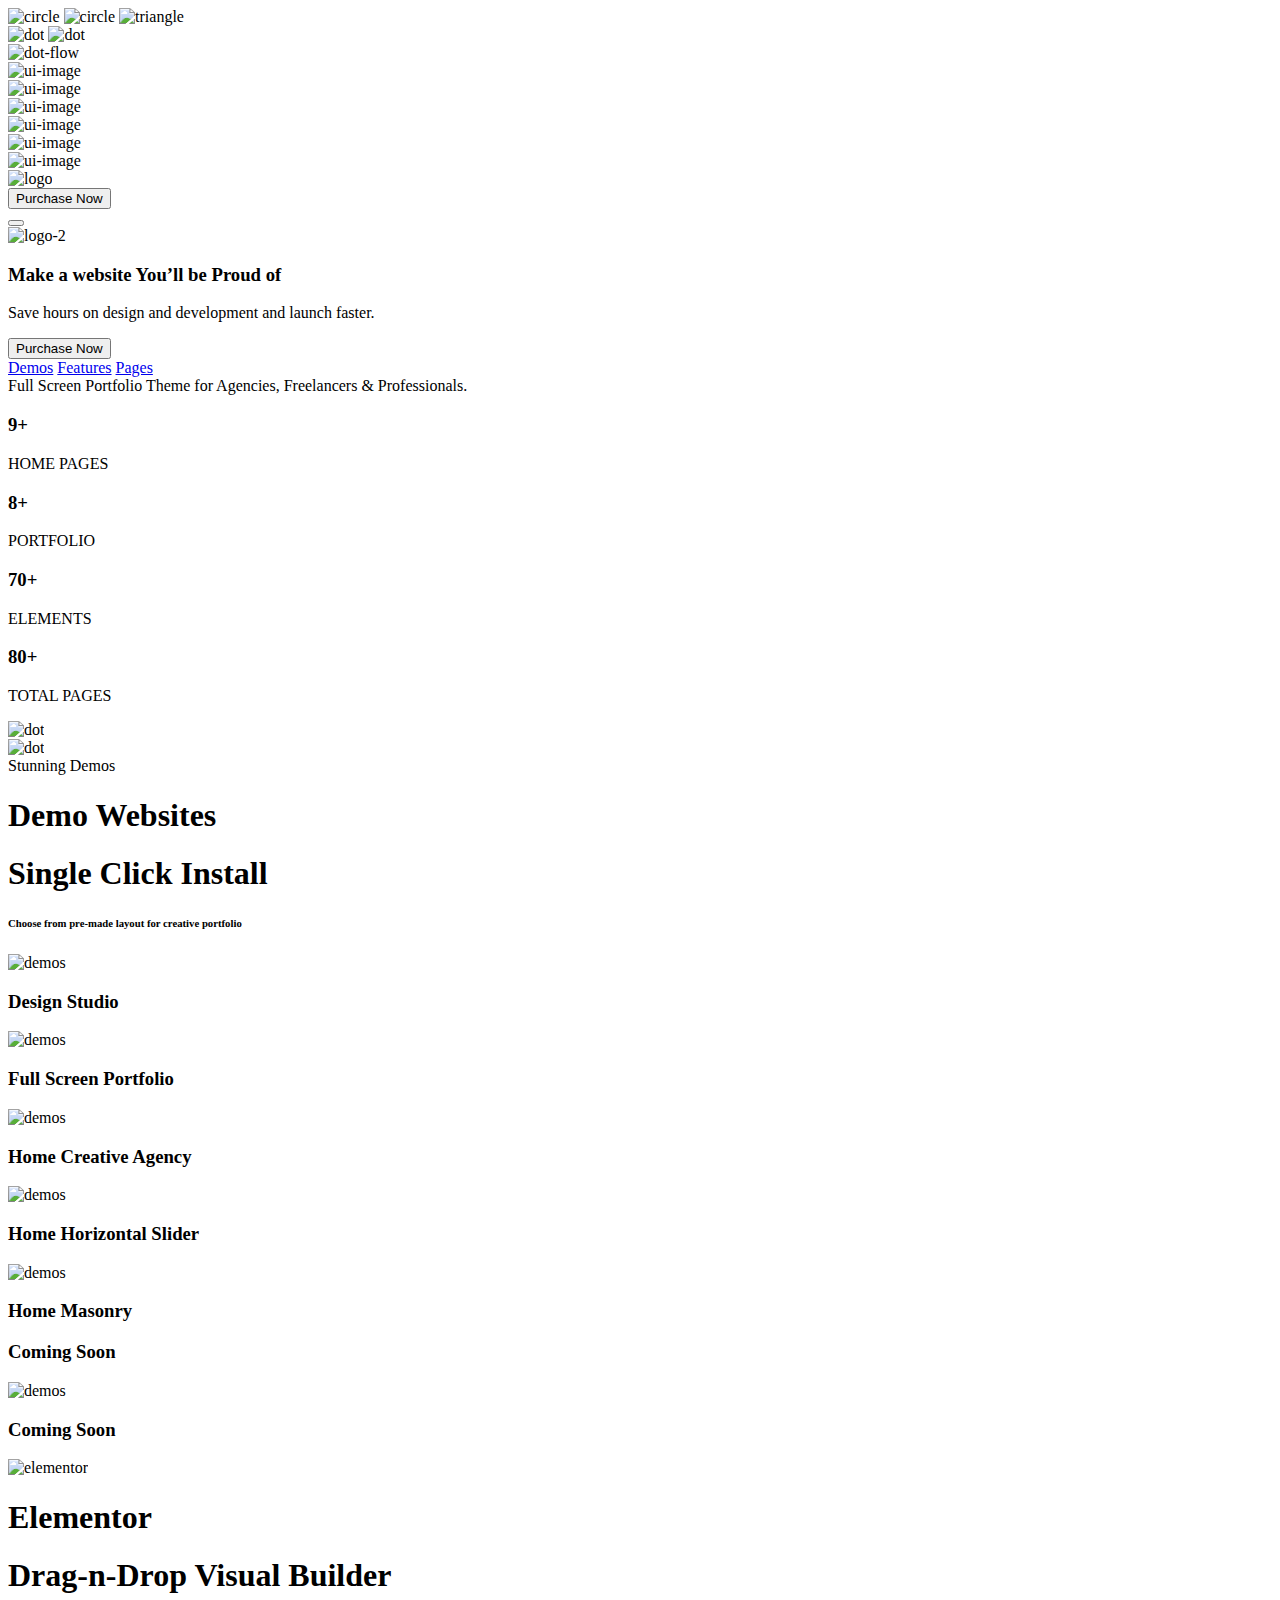
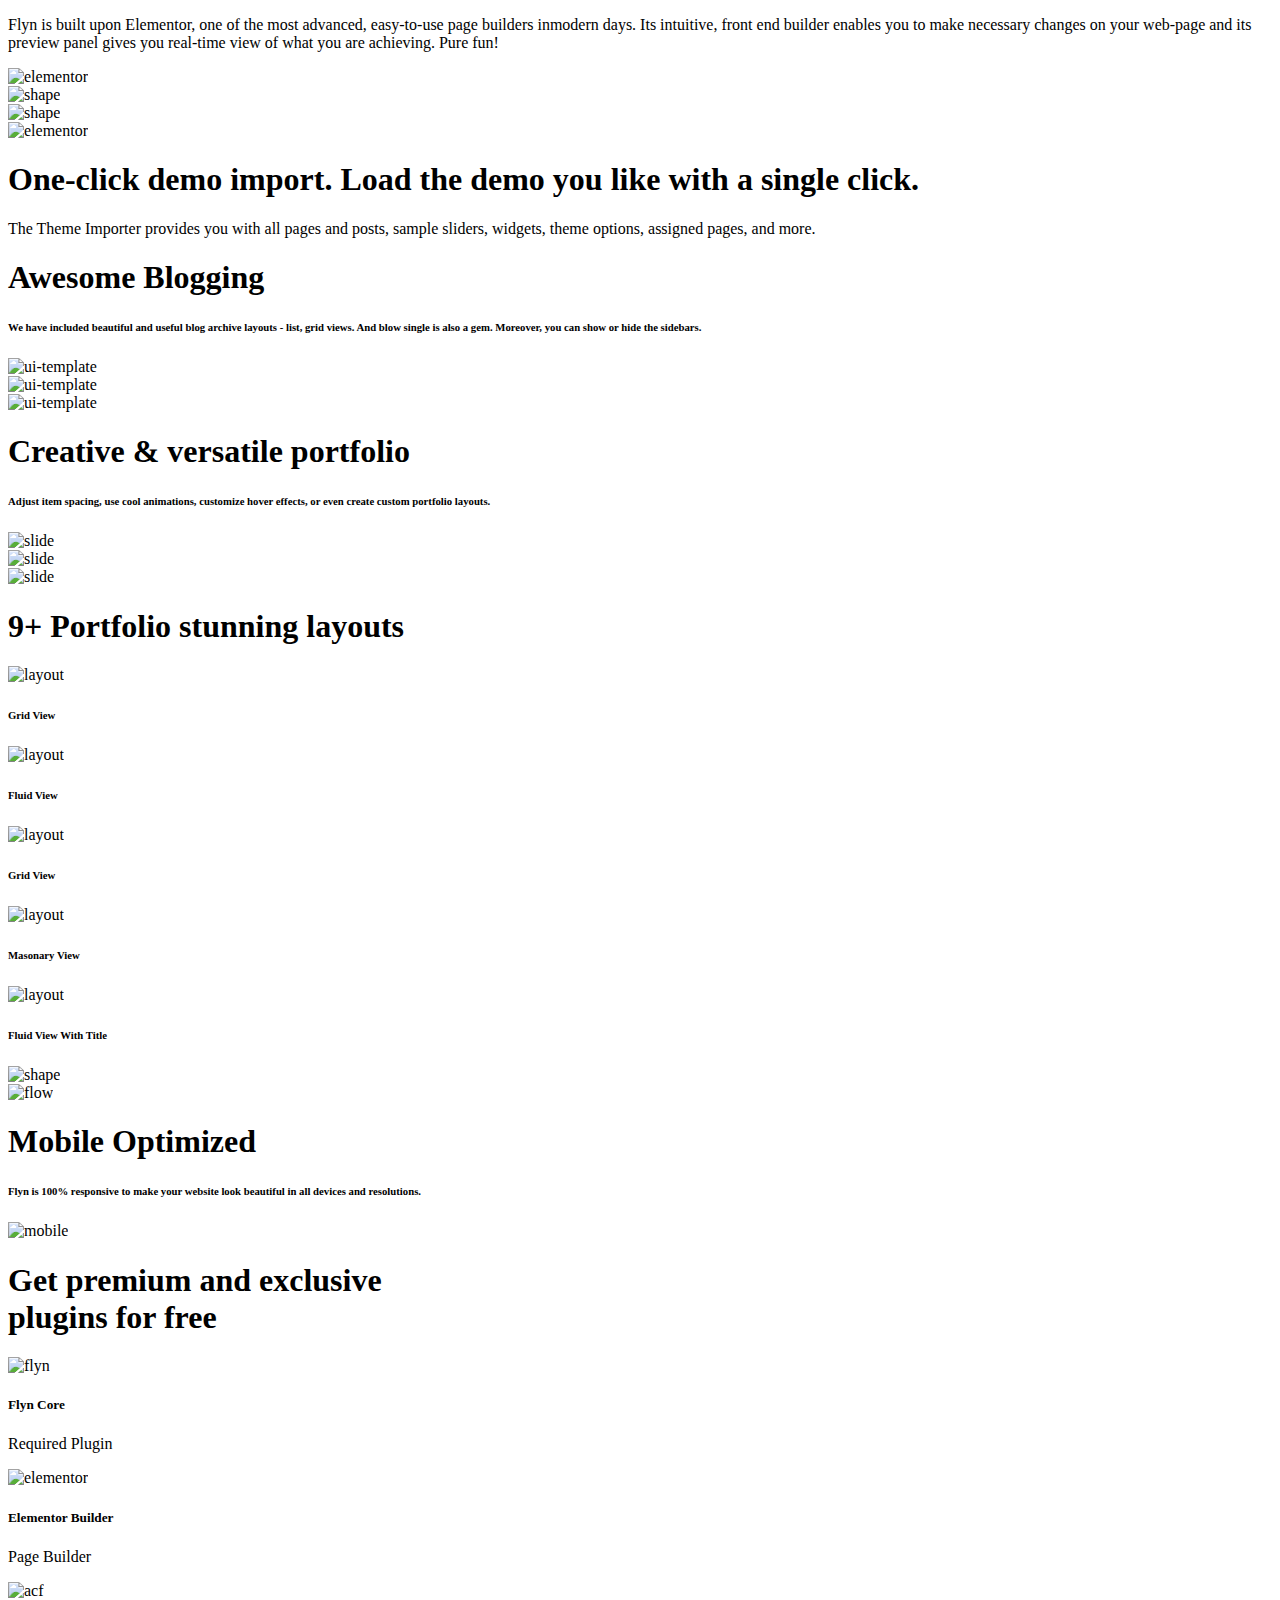
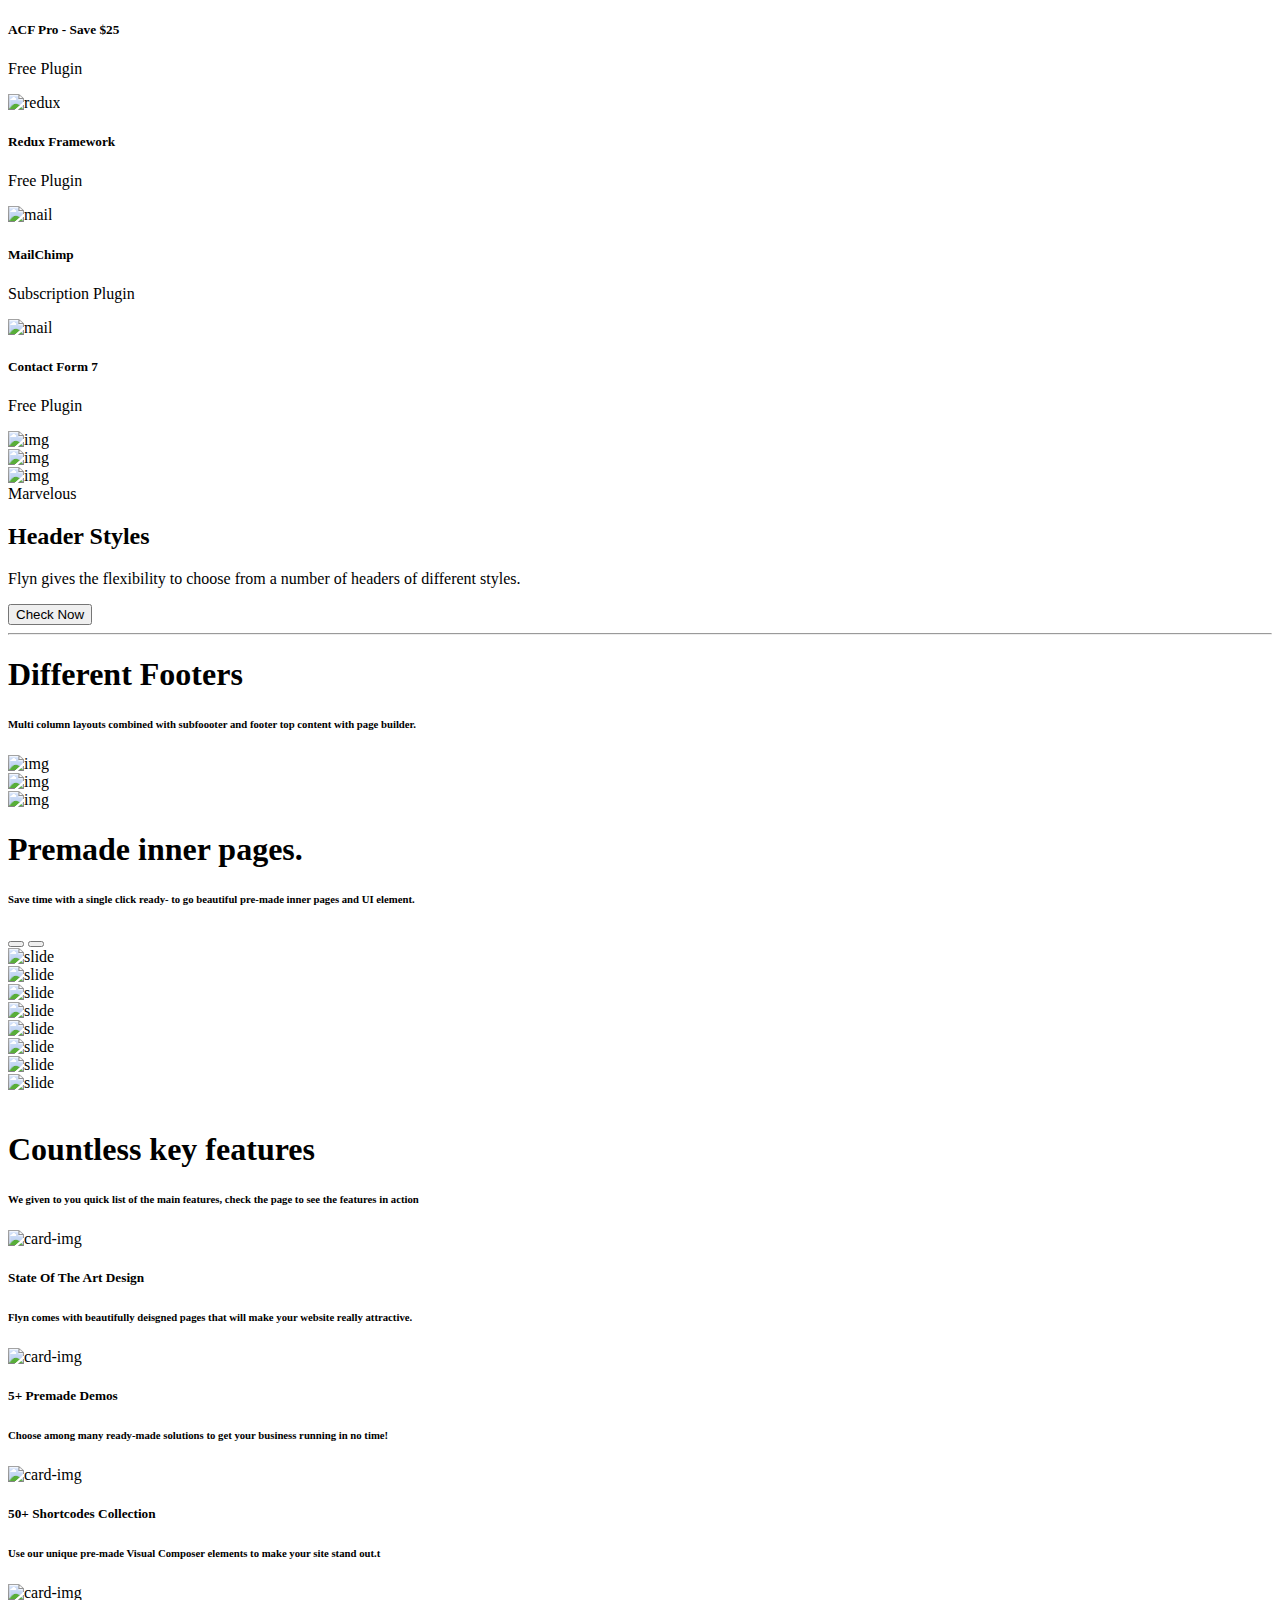
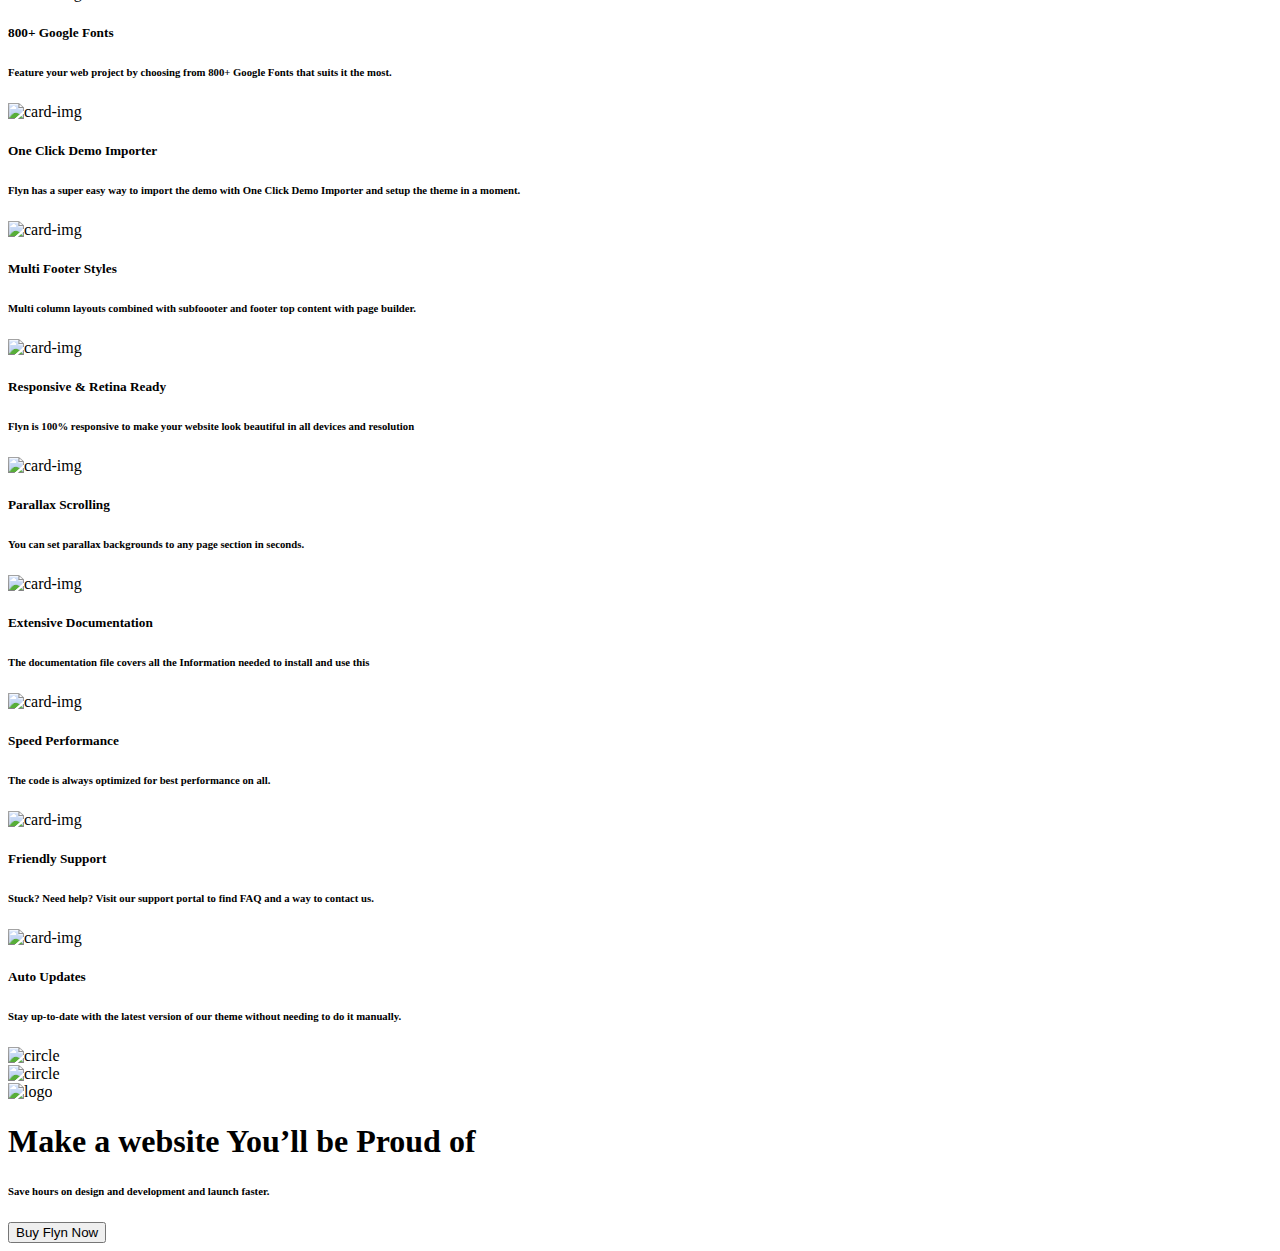
==== index.html @ f73df7cc "Create index.html" ====
<!doctype html>
<html lang="en">

<head>
    <!-- Required meta tags -->
    <meta charset="utf-8">
    <meta name="viewport" content="width=device-width, initial-scale=1">

    <!-- CSS Syles -->
    <link rel="stylesheet" href="css/bootstrap.css">
    <!-- <link rel="stylesheet" href="css/style.css"> -->
    <link rel="stylesheet" href="sass/scss/css/style.min.css">
    <!-- Fontawesome -->
    <link rel="stylesheet" href="css/fontawesome/css/all.min.css">
    <!-- OwlCarousel -->
    <link rel="stylesheet" href="css/owl.carousel.css">
    <link rel="stylesheet" href="css/owl.theme.default.css">

    <link rel="icon" href="image/icon.png">
    <title>Flyn</title>
</head>

<body>
    <header>
        <div class="abs-img">
            <img class="circle-shape-2" src="image/circle-shape_2.png" alt="circle">
            <img class="circle-shape-1" src="image/circle-shape-1.png" alt="circle">
            <img class="dot-triange" src="image/shape_3.png" alt="triangle">
        </div>
        <img class="dot-box d-xl-block d-none" id="dotBox1" src="image/dot_box_1.png" alt="dot">
        <img class="dot-box-1 d-xl-block d-none" src="image/dot_box_1.png" alt="dot">
        <div class="dot-flow" id="dotFlow1">
            <img src="image/dot_flow_1.png" alt="dot-flow" width="100%">
        </div>

        <div class="ui-image d-xl-block">
            <div class="row py-3">
                <div class="col-8 offset-1"><img class="ux-ui" id="img1" src="image/img_1.png" alt="ui-image"></div>
                <div class="col-3 px-5"><img class="ux-ui" id="img2" src="image/img_2.png" alt="ui-image"></div>
            </div>
            <div class="row py-3">
                <div class="col-3"><img class="ux-ui" id="img3" src="image/img_3.png" alt="ui-image"></div>
                <div class="col-9"><img class="ux-ui" id="img4" src="image/img_4.png" alt="ui-image"></div>
            </div>
            <div class="row py-3">
                <div class="col-8"><img class="ux-ui" id="img6" src="image/img_6.png" alt="ui-image"></div>
                <div class="col-4 px-5"><img class="ux-ui" id="img5" src="image/img_5.png" alt="ui-image"></div>
            </div>
        </div>

        <div class="bg-header">
            <div class="container-fluid">
                <div class="container py-xl-4 py-2 px-xl-0">
                    <div class="row py-2">
                        <div class="col px-xl-1 py-0">
                            <nav class="d-flex justify-content-between">
                                <div class="logo"><img src="https://preview.droitthemes.com/wp/flyn/demos/assets/images/logo/logo_1.png" alt="logo" width="100%"></div>
                                <div>
                                    <button class="button-purchase-now-1 d-xl-block d-none" type="button">Purchase Now</button>

                                    <div>
                                        <button class="btn btn-outline-light d-xl-none d-block" onclick="toggleNavar()">
                                            <i class="fas fa-bars" aria-hidden="true"></i>
                                        </button>
                                        <div id="slideNav" class="slide-navbar">
                                            <div class="d-flex justify-content-between align-items-center p-5">
                                                <div class="logo_2">
                                                    <img src="image/logo_2.png" alt="logo-2">
                                                </div>
                                                <div onclick="toggleNavar()"><i class="fas fa-times display-4 text-danger" aria-hidden="true"></i></div>
                                            </div>

                                            <div class="my-5 px-5">
                                                <h3 class="h2 text-dark">Make a website You’ll be Proud of</h3>
                                                <p class="my-4 text-dark">Save hours on design and development and launch faster.</p>
                                                <button class="button-purchase-now-2 px-5 mt-3"><span class="mx-3 px-3">Purchase Now</span></button>
                                            </div>

                                            <div class="d-flex flex-column pt-5">
                                                <a class="sl-nav-link" href="#">Demos</a>
                                                <a class="sl-nav-link" href="#">Features</a>
                                                <a class="sl-nav-link" href="#">Pages</a>
                                            </div>
                                        </div>
                                    </div>
                                </div>
                            </nav>
                        </div>
                    </div>

                    <div class="row py-5 mt-5">
                        <div class="col-xl-6 px-xl-1 pt-xl-4">
                            <div class="row justify-content-xl-start justify-content-center">
                                <div class="col-sm-10 px-sm-0 px-5">
                                    <div class="header-title text-center text-xl-start">Full Screen Portfolio Theme for Agencies, Freelancers & Professionals.</div>
                                </div>
                            </div>
                            <div class="row text-white z-index-20">
                                <div class="col-3 p-xl-2 p-0">
                                    <h3 class="d-flex align-items-center"><span>9</span><span class="i-plus">+</span></h3>
                                    <p>HOME PAGES</p>
                                </div>
                                <div class="col-3 p-xl-2 p-0">
                                    <h3 class="d-flex align-items-center"><span>8</span><span class="i-plus">+</span></h3>
                                    <p>PORTFOLIO</p>
                                </div>
                                <div class="col-3 p-xl-2 p-0">
                                    <h3 class="d-flex align-items-center"><span>70</span><span class="i-plus">+</span></h3>
                                    <p>ELEMENTS</p>
                                </div>
                                <div class="col-3 p-xl-2 p-0">
                                    <h3 class="d-flex align-items-center"><span>80</span><span class="i-plus">+</span></h3>
                                    <p>TOTAL PAGES</p>
                                </div>
                            </div>
                            <div class="my-5 py-3 p-xl-2 p-0">
                                <span href="#" class="btn-scroll-down" onclick="btnScrollDown()">
                                    <span class="text-white" href="#"><span class="arrow-down"></span></span>
                                </span>
                            </div>
                        </div>
                    </div>
                    <div class="row py-5">
                        <div class="col"></div>
                    </div>
                </div>
            </div>
        </div>
    </header>

    <main>
        <div class="circle-of-row"><img src="image/shape_5.png" alt="dot" width="100%"></div>
        <div class="dot-flow-main"><img src="image/dot_flow_2.png" alt="dot" width="100%"></div>

        <section class="stunning-demos py-5">
            <div class="st_dmo_txt">Stunning Demos</div>
            <div class="container-fluid py-xl-5">
                <div class="container">
                    <div class="row pt-xl-5">
                        <div class="col text-center">
                            <div class="demo-details">
                                <h1 class="text-white m-0">Demo Websites</h1>
                                <h1 class="text-white m-0">Single Click Install</h1>
                                <h6>Choose from pre-made layout for creative portfolio</h6>
                            </div>
                        </div>
                    </div>

                    <div class="row pt-5 pb-xl-5 mt-xl-4" data-setname="demos">
                        <div class="col-xl-6 pb-5 pb-xl-0">
                            <div><img class="ui-m-up" src="image/01.jpg" alt="demos" width="100%"></div>
                            <h3 class="text-center text-white py-xl-4 py-2">Design Studio</h2>
                        </div>
                        <div class="col-xl-6 pb-5 pb-xl-0">
                            <div><img class="ui-m-up" src="image/02.jpg" alt="demos" width="100%"></div>
                            <h3 class="text-center text-white py-xl-4 py-2">Full Screen Portfolio</h3>
                        </div>
                    </div>

                    <div class="row">
                        <div class="col-xl-6 pb-5 pb-xl-0">
                            <div><img class="ui-m-up" src="image/03.jpg" alt="demos" width="100%"></div>
                            <h3 class="text-center text-white py-xl-4 py-2">Home Creative Agency</h3>
                        </div>
                        <div class="col-xl-6 pb-5 pb-xl-0">
                            <div><img class="ui-m-up" src="image/04.jpg" alt="demos" width="100%"></div>
                            <h3 class="text-center text-white py-xl-4 py-2">Home Horizontal Slider</h3>
                        </div>
                    </div>

                    <div class="row pt-xl-5">
                        <div class="col-xl-6 pb-5 pb-xl-0">
                            <div><img class="ui-m-up" src="image/05.jpg" alt="demos" width="100%"></div>
                            <h3 class="text-center text-white py-xl-4 py-2">Home Masonry</h3>
                        </div>
                        <div class="col-xl-6 pb-5 pb-xl-0">
                            <div class="ui-m-up coming-soon">
                                <span>
                                    <h3>Coming Soon</h3>
                                </span>
                                <img src="image/img_10.jpg" alt="demos" width="100%">
                            </div>
                            <h3 class="text-center text-white py-xl-4 py-2">Coming Soon</h3>
                        </div>
                    </div>
                </div>
            </div>
        </section>
    </main>

    <article class="elementor">
        <div class="container pt-xl-5 mt-xl-5">
            <div class="row py-5 mt-xl-5 flex-xl-nowrap align-items-center">
                <div class="col-xl-5 text-xl-start text-center">
                    <div class="elementor-icon mx-xl-4 mx-auto">
                        <img src="image/icon_1.png" alt="elementor" width="35">
                    </div>
                    <div class="pt-xl-5">
                        <h1 class="f-w-400">Elementor</h1>
                        <h1 class="f-w-600">Drag-n-Drop Visual Builder</h1>
                        <p class="sub-title f-s-1 pt-4">Flyn is built upon Elementor, one of the most advanced, easy-to-use page builders inmodern days. Its intuitive, front end builder enables
                            you to make necessary changes on your web-page and its preview panel gives you real-time view of what you are achieving. Pure fun!</p>
                    </div>
                </div>
                <div class="col-xl-6 offset-xl-1 text-xl-start text-center">
                    <div class="elementor-ui">
                        <img class="shadow-large" src="image/img_1.jpg" alt="elementor" width="100%">
                    </div>
                </div>
            </div>
        </div>
    </article>
    <article class="demo_import">
        <div class="shape_10"><img src="image/shape_10.png" alt="shape" width="100%"></div>
        <div class="shape_11"><img src="image/shape_11.png" alt="shape"></div>
        <div class=" container py-xl-5 mt-xl-5">
            <div class="row py-xl-5 mt-5 mb-xl-5 flex-xl-nowrap align-items-center">
                <div class="col-xl-5 text-end position-relative">
                    <img class="demo_import-img" src="image/img_2.jpg" alt="elementor" width="100%">
                </div>
                <div class="col-xl-6 offset-xl-1 pt-3 pt-xl-0 mb-5 text-center text-xl-start">
                    <h1 class="f-w-600">One-click demo import. Load the demo you like with a single click.</h1>
                    <p class="sub-title f-s-1_25 pt-xl-4 pb-xl-5 mb-xl-5">The Theme Importer provides you with all pages
                        and posts, sample sliders, widgets, theme options, assigned pages, and more.</p>
                </div>
            </div>
        </div>
    </article>

    <article class="blogging">
        <div class="bg-blogging">
            <div class="container py-5">
                <div class="row justify-content-center py-sm-5">
                    <div class="col-xl-7 text-center">
                        <h1 class="text-white">Awesome Blogging</h1>
                        <h6 class="sub-title text-white">We have included beautiful and useful blog archive layouts - list, grid views.
                            And blow single is also a gem. Moreover, you can show or hide the sidebars.</h6>
                    </div>
                </div>

                <div class="row py-5 mt-5 mb-sm-5">
                    <div class="col py-5 my-lg-5">
                        <div class="py-xl-5 my-sm-5">
                            <div class="py-xxl-5 my-xxl-5">
                            </div>
                        </div>
                    </div>
                </div>
            </div>
        </div>
        <div class="blogging-image-1"><img src="image/blog_1.jpg" alt="ui-template" width="100%"></div>
        <div class="blogging-image-2"><img src="image/blog_2.jpg" alt="ui-template" width="100%"></div>
        <div class="blogging-image-3"><img src="image/blog_3.jpg" alt="ui-template" width="100%"></div>
    </article>

    <article class="varsetile_portfolio">
        <div class="container">
            <div class="row justify-content-center">
                <div class="col-xl-7 text-center">
                    <h1>Creative & versatile portfolio</h1>
                    <h6 class="sub-title">Adjust item spacing, use cool animations, customize hover effects, or even create custom portfolio layouts.</h6>
                </div>
            </div>
        </div>

        <div class="container-fluid">
            <div class="row py-5 my-3">
                <div class="col">
                    <!--  Demos Slider -->
                    <section id="demos">
                        <div class="row">
                            <div class="large-12 columns">
                                <div class="loop owl-carousel owl-theme">
                                    <div class="item px-2 px-3 slider-hover">
                                        <div class="slide-img"><img src="https://preview.droitthemes.com/wp/flyn/demos/assets/images/portfolio/img_1.jpg" alt="slide" width="100%"></div>
                                    </div>
                                    <div class="item px-2 px-3 slider-hover">
                                        <div class="slide-img"><img src="https://preview.droitthemes.com/wp/flyn/demos/assets/images/portfolio/img_3.jpg" alt="slide" width="100%"></div>
                                    </div>
                                    <div class="item px-2 px-3 slider-hover">
                                        <div class="slide-img"><img src="https://preview.droitthemes.com/wp/flyn/demos/assets/images/portfolio/img_2.jpg" alt="slide" width="100%"></div>
                                    </div>
                                </div>
                            </div>
                        </div>
                    </section>
                </div>
            </div>
        </div>
    </article>

    <article class="layout">
        <div class="container-fluid">
            <div class="container py-xl-5">
                <div class="row pt-5 pb-xl-5">
                    <div class="col">
                        <h1 class="text-center">9+ Portfolio stunning layouts</h1>
                    </div>
                </div>
                <div class="row flex-wrap justify-content-center pt-2 pb-xl-3 pb-3">
                    <div class="col-sm-4 col-6 py-xl-0 py-3">
                        <div class="text-xl-start text-center"><img src="image/layout_1.png" alt="layout" width="99%"></div>
                        <h6 class="text-center pt-xl-3 pt-2">Grid View</h6>
                    </div>
                    <div class="col-sm-4 col-6 py-xl-0 py-3">
                        <div class="text-xl-start text-center"><img src="image/layout_2.png" alt="layout" width="99%"></div>
                        <h6 class="text-center pt-xl-3 pt-2">Fluid View</h6>
                    </div>
                    <div class="col-sm-4 col-6 py-xl-0 py-3">
                        <div class="text-xl-start text-center"><img src="image/layout_3.png" alt="layout" width="99%"></div>
                        <h6 class="text-center pt-xl-3 pt-2">Grid View</h6>
                    </div>
                    <div class="col-sm-4 col-6 py-xl-0 py-3 pt-0 pt-xl-4">
                        <div class="text-xl-start text-center"><img src="image/layout_4.png" alt="layout" width="99%"></div>
                        <h6 class="text-center pt-xl-3 pt-2">Masonary View</h6>
                    </div>
                    <div class="col-sm-4 col-6 py-xl-0 py-3 pt-0 pt-xl-4">
                        <div class="text-xl-start text-center"><img src="image/layout_5.png" alt="layout" width="99%"></div>
                        <h6 class="text-center pt-xl-3 pt-2">Fluid View With Title</h6>
                    </div>
                </div>
            </div>
        </div>
    </article>

    <article class="mobile_optimized">
        <div><img class="polygon-a1" src="image/shape_18.png" alt="shape"></div>
        <div><img class="dot-flow-3" src="image/dot_flow_2.png" alt="flow"></div>

        <div class="container-fluid pt-xl-5">
            <div class="container pt-5">
                <div class="row pt-1">
                    <div class="col text-center">
                        <h1 class="text-white">Mobile Optimized</h1>
                        <h6 class="sub-title text-white">Flyn is 100% responsive to make your website look beautiful in all devices and resolutions.</h6>
                    </div>
                </div>
                <div class="row mt-5 pt-3">
                    <div class="col">
                        <div class="text-center"><img src="image/img_8.png" alt="mobile" width="98%"></div>
                    </div>
                </div>
            </div>
        </div>
    </article>

    <article class="plugin">
        <div class="container-fluid bg-light py-5">
            <div class="container py-xl-5">
                <div class="row mt-sm-3">
                    <div class="col text-center">
                        <h1>Get premium and exclusive <br>plugins for free</h1>
                    </div>
                </div>

                <div class="row pt-xl-4 mt-sm-5 align-items-sm-stretch">
                    <div class="col-xl-4 col-sm-6 py-xl-0 py-3 mb-xl-4">
                        <div class="card bg-white shadow p-4">
                            <img class="m-3" src="image/flyn.jpg" alt="flyn" width="50">
                            <div class="card-body pb-sm-3 pb-lg-0">
                                <h5 class="card-title">Flyn Core</h5>
                                <p class="card-text pb-sm-4 pb-md-2 pb-lg-3">Required Plugin</p>
                            </div>
                        </div>
                    </div>
                    <div class="col-xl-4 col-sm-6 py-xl-0 py-3 mb-xl-4">
                        <div class="card bg-white shadow p-4">
                            <img class="m-3" src="image/elementor.png" alt="elementor" width="50">
                            <div class="card-body">
                                <h5 class="card-title">Elementor Builder</h5>
                                <p class="card-text">Page Builder</p>
                            </div>
                        </div>
                    </div>
                    <div class="col-xl-4 col-sm-6 py-xl-0 py-3 mb-xl-4">
                        <div class="card bg-white shadow p-4">
                            <img class="m-3" src="image/acf.png" alt="acf" width="50">
                            <div class="card-body">
                                <h5 class="card-title">ACF Pro <span>- Save $25</span></h5>
                                <p class="card-text">Free Plugin</p>
                            </div>
                        </div>
                    </div>
                    <div class="col-xl-4 col-sm-6 py-xl-0 py-3">
                        <div class="card bg-white shadow p-4">
                            <img class="m-3" src="image/redus.png" alt="redux" width="60">
                            <div class="card-body">
                                <h5 class="card-title">Redux Framework</h5>
                                <p class="card-text">Free Plugin</p>
                            </div>
                        </div>
                    </div>
                    <div class="col-xl-4 col-sm-6 py-xl-0 py-3">
                        <div class="card bg-white shadow p-4">
                            <img class="m-3" src="image/mailchimp.png" alt="mail" width="45">
                            <div class="card-body">
                                <h5 class="card-title">MailChimp</h5>
                                <p class="card-text">Subscription Plugin</p>
                            </div>
                        </div>
                    </div>
                    <div class="col-xl-4 col-sm-6 py-xl-0 py-3">
                        <div class="card bg-white shadow p-4">
                            <img class="m-3" src="image/contactform.png" alt="mail" width="77">
                            <div class="card-body">
                                <h5 class="card-title">Contact Form 7</h5>
                                <p class="card-text">Free Plugin</p>
                            </div>
                        </div>
                    </div>
                </div>
            </div>
        </div>
    </article>

    <article class="marvelous">
        <div class="container-fluid">
            <div class="container py-xl-5">
                <div class="row py-5 mt-5">
                    <div class="col-xl-7">
                        <div class="pb-2"><img src="image/img_6.jpg" alt="img" width="100%"></div>
                        <div class="py-4"><img src="image/img_7.jpg" alt="img" width="100%"></div>
                        <div class="pt-2"><img src="image/img_9.jpg" alt="img" width="100%"></div>
                    </div>
                    <div class="col-xl-4 offset-xl-1 d-flex align-items-center justify-content-center">
                        <div class="marvelous-text py-xl-0 py-3 text-xl-start text-center">
                            <span>Marvelous</span>
                            <h2>Header Styles</h2>
                            <p class="py-2">Flyn gives the flexibility to choose from a number of headers of different styles.</p>
                            <div class="pt-4"><button class="button-purchase-now-1">Check Now</button></div>
                        </div>
                    </div>
                </div>
            </div>
        </div>
    </article>
    <hr class=" text-secondary">
    <article class="different_footer">
        <div class="container-fluid mt-5 pt-5">
            <div class="container">
                <div class="row justify-content-center">
                    <div class="col-xl-7 px-5 text-center">
                        <h1>Different Footers</h1>
                        <h6>Multi column layouts combined with subfoooter and footer top content with page builder.</h6>
                    </div>
                </div>
                <div class="row py-5">
                    <div class="col-xl-6">
                        <div><img src="image/img-ui-1.jpg" alt="img" width="98%"></div>
                    </div>
                    <div class="col-xl-6">
                        <div class="pb-3"><img src="image/img-ui-2.jpg" alt="img" width="98%"></div>
                        <div class="py-4"><img src="image/img-ui-3.jpg" alt="img" width="98%"></div>
                    </div>
                </div>
            </div>
        </div>
    </article>

    <article class="premade_inner">
        <div class="container-fluid">
            <div class="container py-5">
                <div class="row align-items-end justify-content-center">
                    <div class="col-xl-6 text-center">
                        <h1>Premade inner pages.</h1>
                        <h6 class="sub-title">Save time with a single click ready- to go beautiful pre-made inner pages and UI element.</h6>
                    </div>
                    <div class="col-xl-6 d-none">
                        <div class="d-flex justify-content-end">
                            <button class="btn btn-dark slide-btn" onclick="jsSliderLeft()" type="button"><i class="fas fa-arrow-left"></i></button>
                            <button class="btn btn-dark slide-btn" onclick="jsSliderRight()" type="button"><i class="fas fa-arrow-right"></i></button>
                        </div>
                    </div>
                </div>
            </div>

            <!--  Demos Slider -->
            <section id="demos">
                <div class="row">
                    <div class="large-12 columns">
                        <div class="loop owl-carousel owl-theme">
                            <div class="item px-2 slider-hover">
                                <div class="slide-img"><img src="image/slide-img-1.jpg" alt="slide" width="100%"></div>
                            </div>
                            <div class="item px-2 slider-hover">
                                <div class="slide-img"><img src="image/slide-img-2.jpg" alt="slide" width="100%"></div>
                            </div>
                            <div class="item px-2 slider-hover">
                                <div class="slide-img"><img src="image/slide-img-3.jpg" alt="slide" width="100%"></div>
                            </div>
                            <div class="item px-2 slider-hover">
                                <div class="slide-img"><img src="image/slide-img-4.jpg" alt="slide" width="100%"></div>
                            </div>
                            <div class="item px-2 slider-hover">
                                <div class="slide-img"><img src="image/slide-img-1.jpg" alt="slide" width="100%"></div>
                            </div>
                            <div class="item px-2 slider-hover">
                                <div class="slide-img"><img src="image/slide-img-2.jpg" alt="slide" width="100%"></div>
                            </div>
                            <div class="item px-2 slider-hover">
                                <div class="slide-img"><img src="image/slide-img-3.jpg" alt="slide" width="100%"></div>
                            </div>
                            <div class="item px-2 slider-hover">
                                <div class="slide-img"><img src="image/slide-img-4.jpg" alt="slide" width="100%"></div>
                            </div>
                        </div>
                        <br>
                    </div>
                </div>
            </section>
        </div>
    </article>

    <article class="countless">
        <div class="container py-5">
            <div class="row py-5 justify-content-center">
                <div class="col-xl-6 text-center">
                    <h1>Countless key features</h1>
                    <h6 class="sub-title">We given to you quick list of the main features, check the page to see the features in action</h6>
                </div>
            </div>

            <div class="row row-1 py-4 text-center text-xl-start flex-wrap">
                <div class="col-xl-4 col-sm-6 d-flex justify-content-center">
                    <div class="card border-0 align-items-xl-start align-items-center mb-4">
                        <div class="card-img">
                            <img class="rounded" src="https://preview.droitthemes.com/wp/flyn/demos/assets/images/icons/icon_2.png" alt="card-img" width="100%">
                        </div>
                        <div class="py-xl-4 py-sm-3 py-2">
                            <h5 class="card_title py-xl-3 py-2">State Of The Art Design</h5>
                            <h6 class="sub-title">Flyn comes with beautifully deisgned pages that will make your website really attractive.</h6>
                        </div>
                    </div>
                </div>
                <div class="col-xl-4 col-sm-6 d-flex justify-content-center">
                    <div class="card border-0 align-items-xl-start align-items-center mb-4">
                        <div class="card-img">
                            <img class="rounded" src="https://preview.droitthemes.com/wp/flyn/demos/assets/images/icons/icon_3.png" alt="card-img" width="100%">
                        </div>
                        <div class="py-xl-4 py-sm-3 py-2">
                            <h5 class="card_title py-xl-3 py-2">5+ Premade Demos</h5>
                            <h6 class="sub-title">Choose among many ready-made solutions to get your business running in no time!</h6>
                        </div>
                    </div>
                </div>
                <div class="col-xl-4 col-sm-6 d-flex justify-content-center">
                    <div class="card border-0 align-items-xl-start align-items-center mb-4">
                        <div class="card-img">
                            <img class="rounded" src="https://preview.droitthemes.com/wp/flyn/demos/assets/images/icons/icon_4.png" alt="card-img" width="100%">
                        </div>
                        <div class="py-xl-4 py-sm-3 py-2">
                            <h5 class="card_title py-xl-3 py-2">50+ Shortcodes Collection</h5>
                            <h6 class="sub-title">Use our unique pre-made Visual Composer elements to make your site stand out.t</h6>
                        </div>
                    </div>
                </div>
                <div class="col-xl-4 col-sm-6 d-flex justify-content-center text-center text-xl-start">
                    <div class="card border-0 align-items-xl-start align-items-center mb-4">
                        <div class="card-img">
                            <img class="rounded" src="https://preview.droitthemes.com/wp/flyn/demos/assets/images/icons/icon_5.png" alt="card-img" width="100%">
                        </div>
                        <div class="py-xl-4 py-sm-3 py-2">
                            <h5 class="card_title py-xl-3 py-2">800+ Google Fonts</h5>
                            <h6 class="sub-title">Feature your web project by choosing from 800+ Google Fonts that suits it the most.</h6>
                        </div>
                    </div>
                </div>
                <div class="col-xl-4 col-sm-6 d-flex justify-content-center text-center text-xl-start">
                    <div class="card border-0 align-items-xl-start align-items-center mb-4">
                        <div class="card-img">
                            <img class="rounded" src="https://preview.droitthemes.com/wp/flyn/demos/assets/images/icons/icon_6.png" alt="card-img" width="100%">
                        </div>
                        <div class="py-xl-4 py-sm-3 py-2">
                            <h5 class="card_title py-xl-3 py-2">One Click Demo Importer</h5>
                            <h6 class="sub-title">Flyn has a super easy way to import the demo with One Click Demo Importer and setup the theme in a moment.</h6>
                        </div>
                    </div>
                </div>
                <div class="col-xl-4 col-sm-6 d-flex justify-content-center text-center text-xl-start">
                    <div class="card border-0 align-items-xl-start align-items-center mb-4">
                        <div class="card-img">
                            <img class="rounded" src="https://preview.droitthemes.com/wp/flyn/demos/assets/images/icons/icon_7.png" alt="card-img" width="100%">
                        </div>
                        <div class="py-xl-4 py-sm-3 py-2">
                            <h5 class="card_title py-xl-3 py-2">Multi Footer Styles</h5>
                            <h6 class="sub-title">Multi column layouts combined with subfoooter and footer top content with page builder.</h6>
                        </div>
                    </div>
                </div>
                <div class="col-xl-4 col-sm-6 d-flex justify-content-center">
                    <div class="card border-0 align-items-xl-start align-items-center mb-4">
                        <div class="card-img">
                            <img class="rounded" src="https://preview.droitthemes.com/wp/flyn/demos/assets/images/icons/icon_8.png" alt="card-img" width="100%">
                        </div>
                        <div class="py-xl-4 py-sm-3 py-2">
                            <h5 class="card_title py-xl-3 py-2">Responsive & Retina Ready</h5>
                            <h6 class="sub-title">Flyn is 100% responsive to make your website look beautiful in all devices and resolution</h6>
                        </div>
                    </div>
                </div>
                <div class="col-xl-4 col-sm-6 d-flex justify-content-center text-center text-xl-start">
                    <div class="card border-0 align-items-xl-start align-items-center mb-4">
                        <div class="card-img">
                            <img class="rounded" src="https://preview.droitthemes.com/wp/flyn/demos/assets/images/icons/icon_9.png" alt="card-img" width="100%">
                        </div>
                        <div class="py-xl-4 py-sm-3 py-2">
                            <h5 class="card_title py-xl-3 py-2">Parallax Scrolling</h5>
                            <h6 class="sub-title">You can set parallax backgrounds to any page section in seconds.</h6>
                        </div>
                    </div>
                </div>
                <div class="col-xl-4 col-sm-6 d-flex justify-content-center text-center text-xl-start">
                    <div class="card border-0 align-items-xl-start align-items-center mb-4">
                        <div class="card-img">
                            <img class="rounded" src="https://preview.droitthemes.com/wp/flyn/demos/assets/images/icons/icon_10.png" alt="card-img" width="100%">
                        </div>
                        <div class="py-xl-4 py-sm-3 py-2">
                            <h5 class="card_title py-xl-3 py-2">Extensive Documentation</h5>
                            <h6 class="sub-title">The documentation file covers all the Information needed to install and use this</h6>
                        </div>
                    </div>
                </div>
                <div class="col-xl-4 col-sm-6 d-flex justify-content-center">
                    <div class="card border-0 align-items-xl-start align-items-center mb-4">
                        <div class="card-img">
                            <img class="rounded" src="https://preview.droitthemes.com/wp/flyn/demos/assets/images/icons/icon_11.png" alt="card-img" width="100%">
                        </div>
                        <div class="py-xl-4 py-sm-3 py-2">
                            <h5 class="card_title py-xl-3 py-2">Speed Performance</h5>
                            <h6 class="sub-title">The code is always optimized for best performance on all.</h6>
                        </div>
                    </div>
                </div>
                <div class="col-xl-4 col-sm-6 d-flex justify-content-center text-center text-xl-start">
                    <div class="card border-0 align-items-xl-start align-items-center mb-4">
                        <div class="card-img">
                            <img class="rounded" src="https://preview.droitthemes.com/wp/flyn/demos/assets/images/icons/icon_12.png" alt="card-img" width="100%">
                        </div>
                        <div class="py-xl-4 py-sm-3 py-2">
                            <h5 class="card_title py-xl-3 py-2">Friendly Support</h5>
                            <h6 class="sub-title">Stuck? Need help? Visit our support portal to find FAQ and a way to contact us.</h6>
                        </div>
                    </div>
                </div>
                <div class="col-xl-4 col-sm-6 d-flex justify-content-center text-center text-xl-start">
                    <div class="card border-0 align-items-xl-start align-items-center mb-sm-4 mb-3">
                        <div class="card-img">
                            <img class="rounded" src="https://preview.droitthemes.com/wp/flyn/demos/assets/images/icons/icon_13.png" alt="card-img" width="100%">
                        </div>
                        <div class="py-xl-4 py-sm-3 py-2">
                            <h5 class="card_title py-xl-3 py-2">Auto Updates</h5>
                            <h6 class="sub-title">Stay up-to-date with the latest version of our theme without needing to do it manually.</h6>
                        </div>
                    </div>
                </div>
            </div>
        </div>
    </article>

    <footer>
        <div class="footer-bottom">
            <div class="circle-1"><img class="circle-1" src="image/shape_20.png" alt="circle"></div>
            <div class="circle-2"><img class="circle-2" src="image/shape_19.png" alt="circle"></div>
            <div class="container py-xl-5 px-xl-0 px-3">
                <div class="row py-5 justify-content-center">
                    <div class="col-xl-6 py-4 text-center">
                        <div><img src="image/logo_1.png" alt="logo"></div>
                        <h1 class="text-white pt-4 pb-4 mt-3">Make a website You’ll be Proud of</h1>
                        <h6 class="text-white">Save hours on design and development and launch faster.</h6>
                        <div class="pt-5 mt-xl-4"><button class="button-purchase-now-1"><span class="px-2">Buy Flyn Now</span><i class="fas fa-cart-plus px-2" aria-hidden="true"></i></button></div>
                    </div>
                </div>
            </div>
        </div>
    </footer>
    <div class="btn-scroll-top" id="scrollTopBtn">
        <i class="fa fa-arrow-up text-primary" aria-hidden="true"></i>
    </div>

    <!-- jQuery first for use in next scripts -->
    <script src="js/jquery-3.5.1.min.js" async></script>
    <script src="js/bootstrap.bundle.js" async></script>
    <script src="js/owl.carousel.js" async></script>
    <script src="js/scrollreveal.js" async></script>
    <script src="js/app.js" async> </script>
</body>

</html>
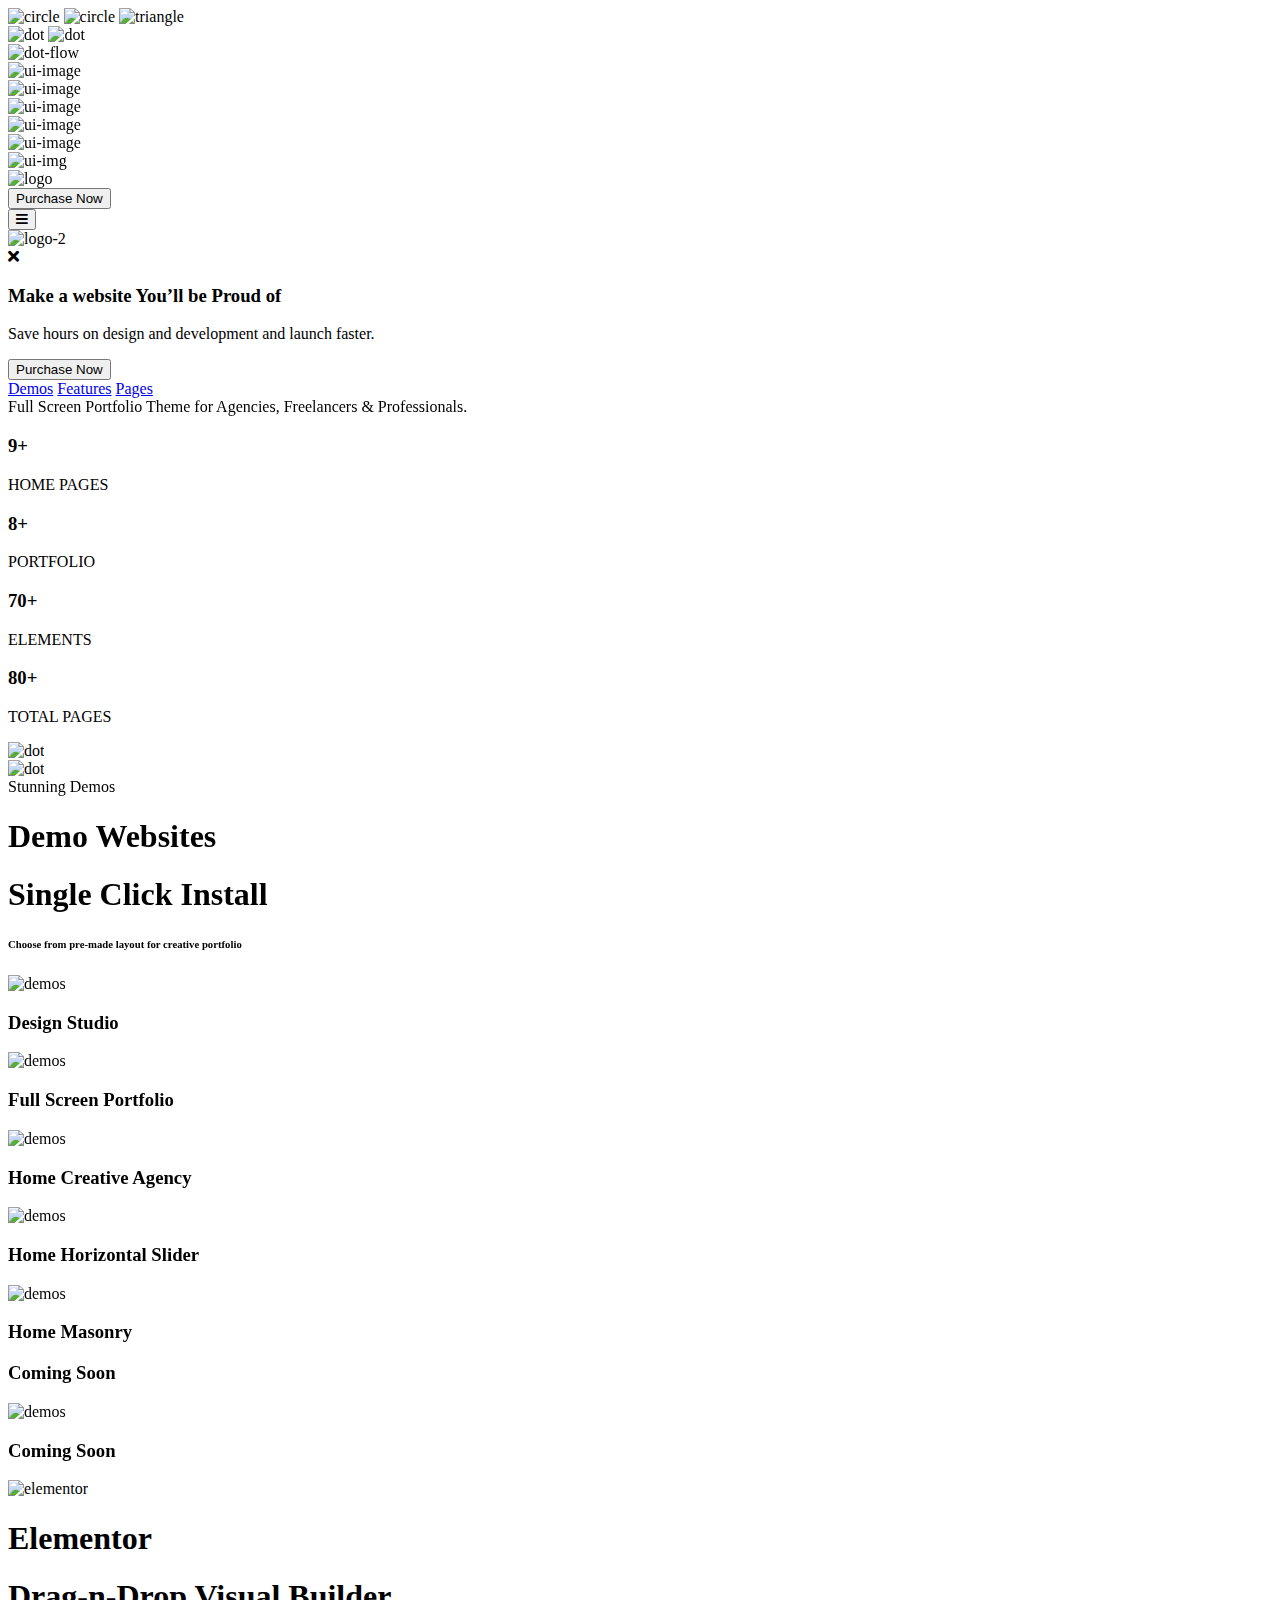
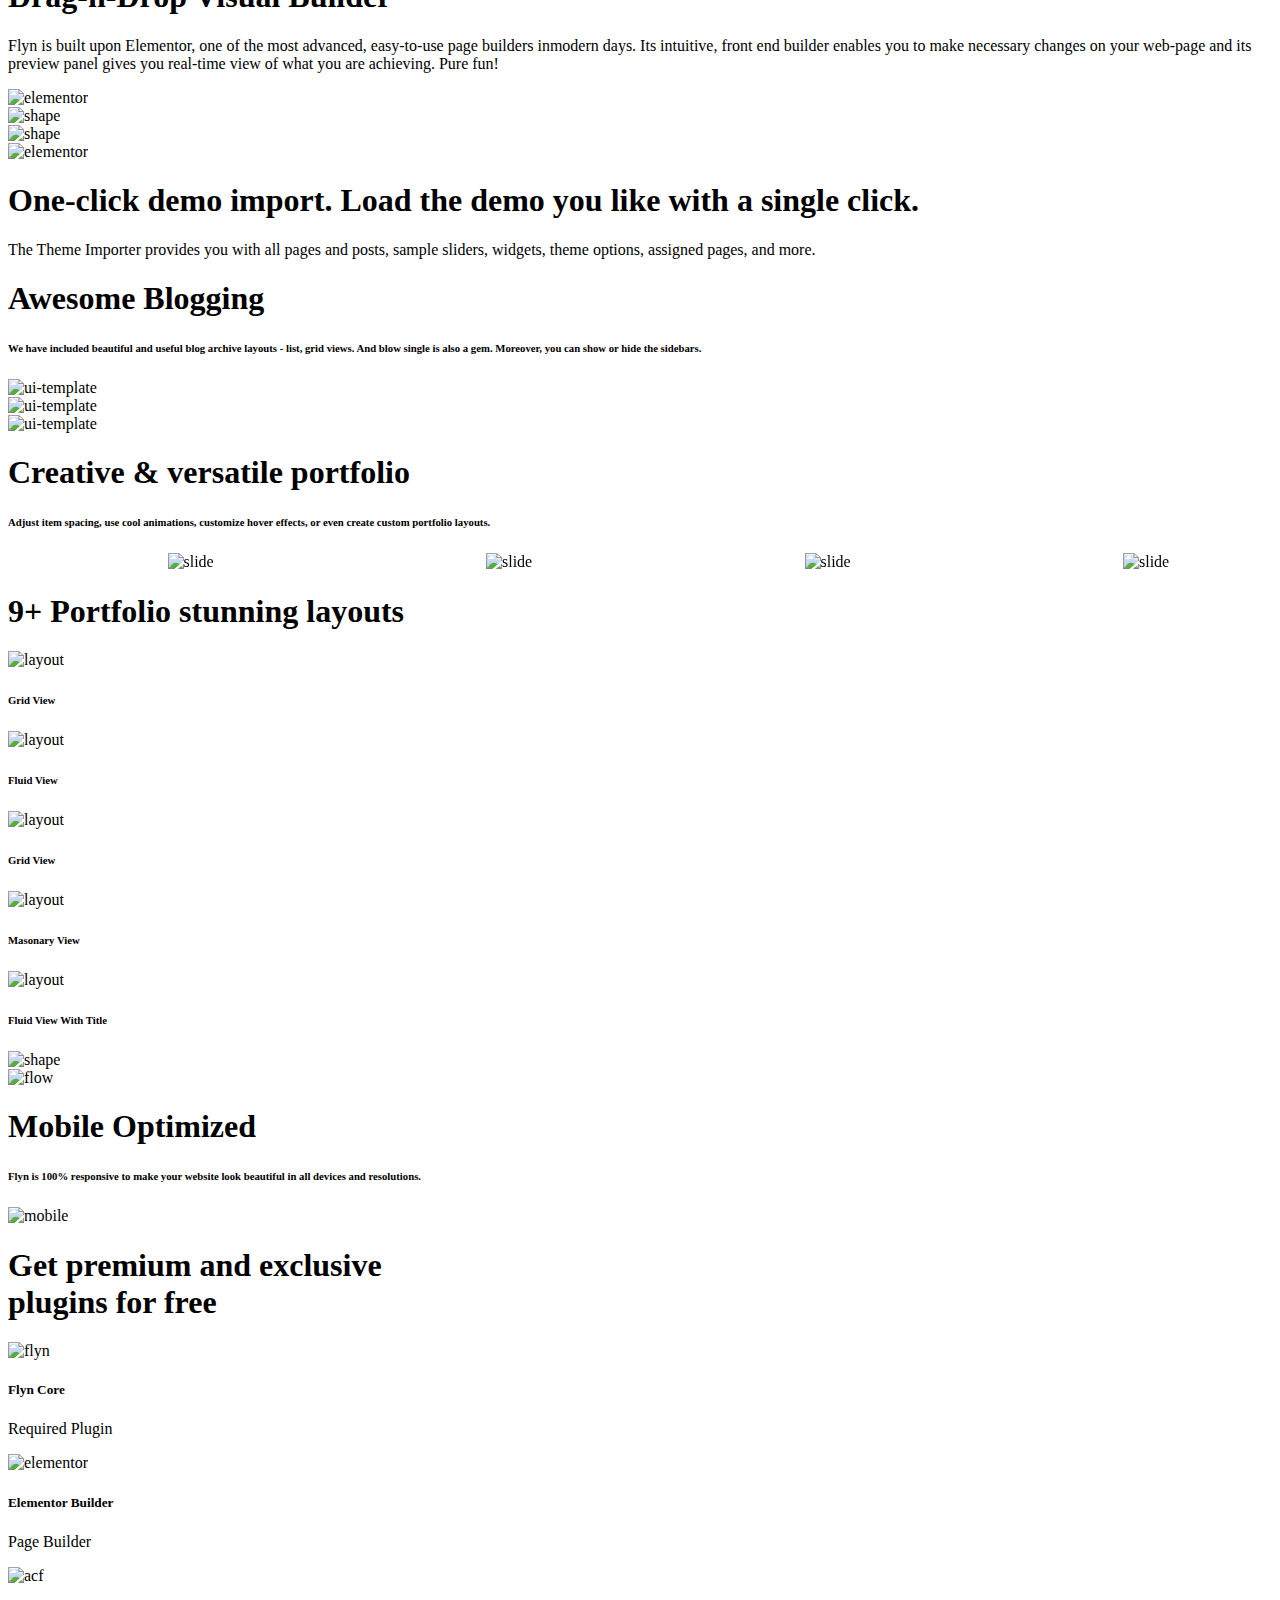
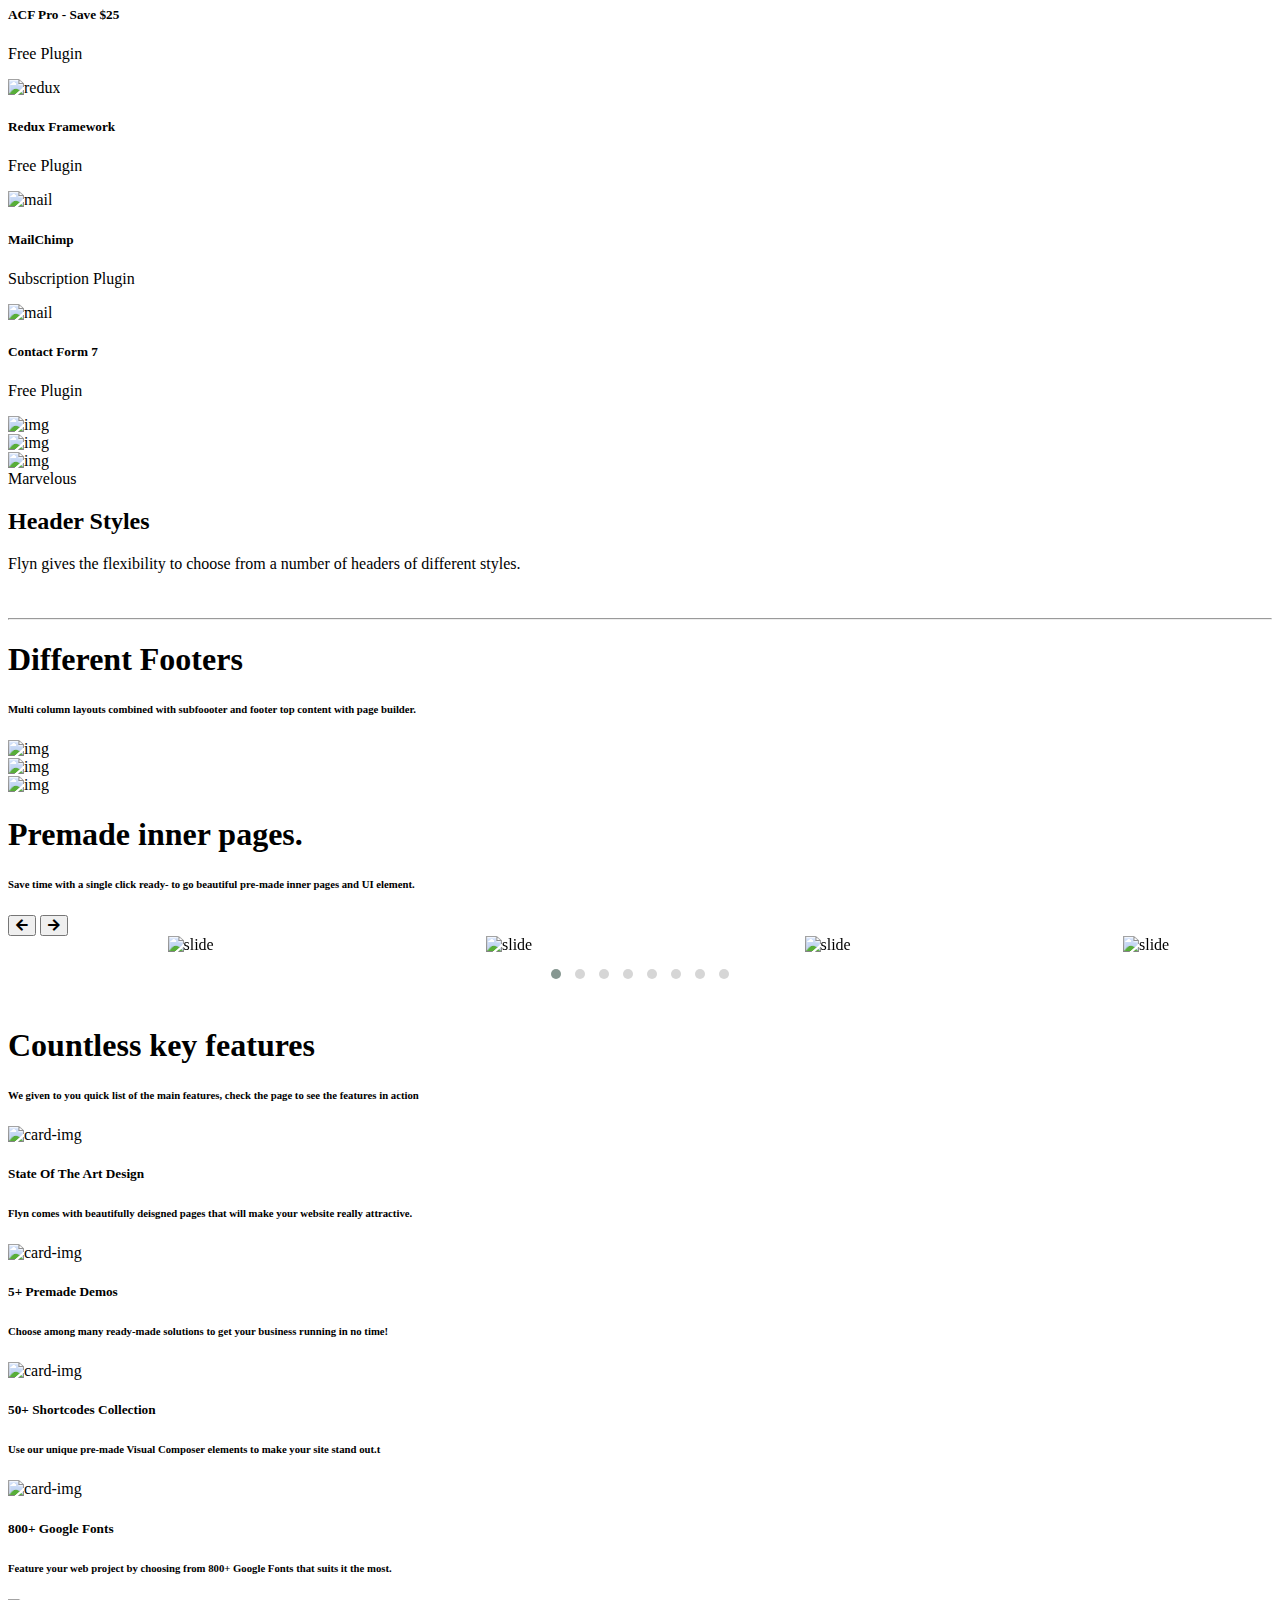
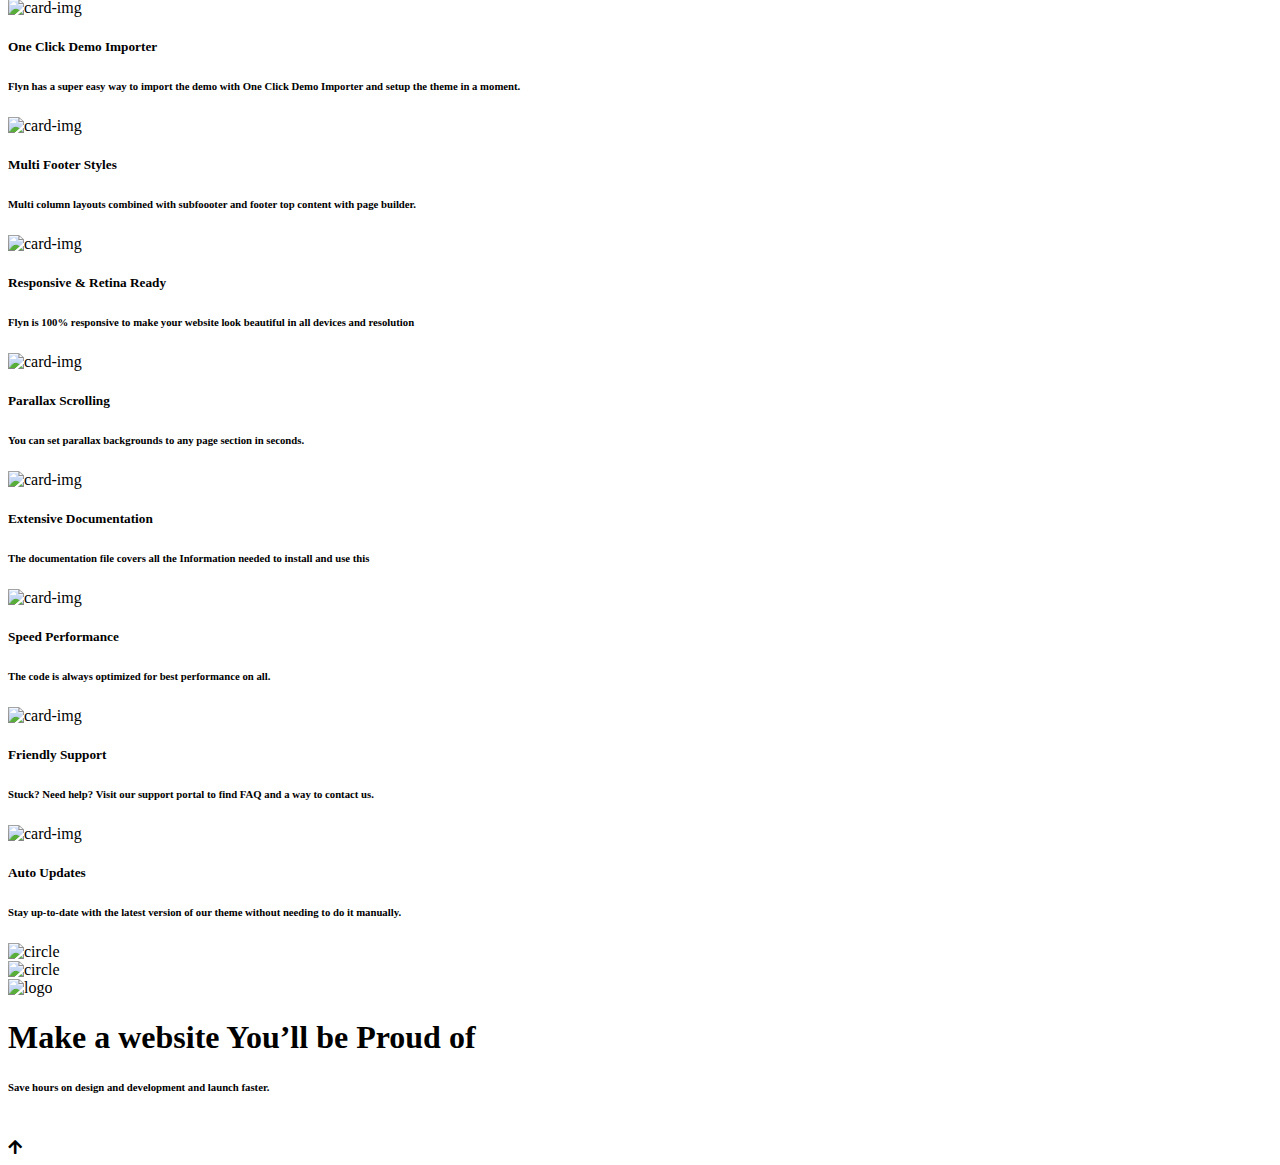
==== commit 0c5c9e0a: "changes of html" ====
--- a/index.html
+++ b/index.html
@@ -11,10 +11,10 @@
     <!-- <link rel="stylesheet" href="css/style.css"> -->
     <link rel="stylesheet" href="sass/scss/css/style.min.css">
     <!-- Fontawesome -->
-    <link rel="stylesheet" href="css/fontawesome/css/all.min.css">
+    <link rel="stylesheet" href="sass/css/fontawesome/css/all.min.css">
     <!-- OwlCarousel -->
-    <link rel="stylesheet" href="css/owl.carousel.css">
-    <link rel="stylesheet" href="css/owl.theme.default.css">
+    <link rel="stylesheet" href="sass/css/owl.carousel.css">
+    <link rel="stylesheet" href="sass/css/owl.theme.default.css">
 
     <link rel="icon" href="image/icon.png">
     <title>Flyn</title>
@@ -44,7 +44,7 @@
             </div>
             <div class="row py-3">
                 <div class="col-8"><img class="ux-ui" id="img6" src="image/img_6.png" alt="ui-image"></div>
-                <div class="col-4 px-5"><img class="ux-ui" id="img5" src="image/img_5.png" alt="ui-image"></div>
+                <div class="col-4 px-5"><img class="ux-ui" id="img5" src="image/img_5.png" alt="ui-img"></div>
             </div>
         </div>
 
@@ -198,8 +198,8 @@
                     <div class="pt-xl-5">
                         <h1 class="f-w-400">Elementor</h1>
                         <h1 class="f-w-600">Drag-n-Drop Visual Builder</h1>
-                        <p class="sub-title f-s-1 pt-4">Flyn is built upon Elementor, one of the most advanced, easy-to-use page builders inmodern days. Its intuitive, front end builder enables
-                            you to make necessary changes on your web-page and its preview panel gives you real-time view of what you are achieving. Pure fun!</p>
+                        <p class="sub-title f-s-1 pt-4">Flyn is built upon Elementor, one of the most advanced, easy-to-use page builders inmodern days. Its intuitive, front end builder enables you to make necessary changes on your web-page and its preview panel gives you real-time
+                            view of what you are achieving. Pure fun!</p>
                     </div>
                 </div>
                 <div class="col-xl-6 offset-xl-1 text-xl-start text-center">
@@ -220,8 +220,8 @@
                 </div>
                 <div class="col-xl-6 offset-xl-1 pt-3 pt-xl-0 mb-5 text-center text-xl-start">
                     <h1 class="f-w-600">One-click demo import. Load the demo you like with a single click.</h1>
-                    <p class="sub-title f-s-1_25 pt-xl-4 pb-xl-5 mb-xl-5">The Theme Importer provides you with all pages
-                        and posts, sample sliders, widgets, theme options, assigned pages, and more.</p>
+                    <p class="sub-title f-s-1_25 pt-xl-4 pb-xl-5 mb-xl-5">The Theme Importer provides you with all pages and posts, sample sliders, widgets, theme options, assigned pages, and more.
+                    </p>
                 </div>
             </div>
         </div>
@@ -233,8 +233,7 @@
                 <div class="row justify-content-center py-sm-5">
                     <div class="col-xl-7 text-center">
                         <h1 class="text-white">Awesome Blogging</h1>
-                        <h6 class="sub-title text-white">We have included beautiful and useful blog archive layouts - list, grid views.
-                            And blow single is also a gem. Moreover, you can show or hide the sidebars.</h6>
+                        <h6 class="sub-title text-white">We have included beautiful and useful blog archive layouts - list, grid views. And blow single is also a gem. Moreover, you can show or hide the sidebars.</h6>
                     </div>
                 </div>
 
@@ -682,7 +681,8 @@
     <script src="js/bootstrap.bundle.js" async></script>
     <script src="js/owl.carousel.js" async></script>
     <script src="js/scrollreveal.js" async></script>
-    <script src="js/app.js" async> </script>
+    <script src="js/app.js" async>
+    </script>
 </body>
 
-</html>
+</html>--- a/sass/css/fontawesome/css/all.min.css
+++ b/sass/css/fontawesome/css/all.min.css
@@ -0,0 +1,5 @@
+/*!
+ * Font Awesome Free 5.15.3 by @fontawesome - https://fontawesome.com
+ * License - https://fontawesome.com/license/free (Icons: CC BY 4.0, Fonts: SIL OFL 1.1, Code: MIT License)
+ */
+.fa,.fab,.fad,.fal,.far,.fas{-moz-osx-font-smoothing:grayscale;-webkit-font-smoothing:antialiased;display:inline-block;font-style:normal;font-variant:normal;text-rendering:auto;line-height:1}.fa-lg{font-size:1.33333em;line-height:.75em;vertical-align:-.0667em}.fa-xs{font-size:.75em}.fa-sm{font-size:.875em}.fa-1x{font-size:1em}.fa-2x{font-size:2em}.fa-3x{font-size:3em}.fa-4x{font-size:4em}.fa-5x{font-size:5em}.fa-6x{font-size:6em}.fa-7x{font-size:7em}.fa-8x{font-size:8em}.fa-9x{font-size:9em}.fa-10x{font-size:10em}.fa-fw{text-align:center;width:1.25em}.fa-ul{list-style-type:none;margin-left:2.5em;padding-left:0}.fa-ul>li{position:relative}.fa-li{left:-2em;position:absolute;text-align:center;width:2em;line-height:inherit}.fa-border{border:.08em solid #eee;border-radius:.1em;padding:.2em .25em .15em}.fa-pull-left{float:left}.fa-pull-right{float:right}.fa.fa-pull-left,.fab.fa-pull-left,.fal.fa-pull-left,.far.fa-pull-left,.fas.fa-pull-left{margin-right:.3em}.fa.fa-pull-right,.fab.fa-pull-right,.fal.fa-pull-right,.far.fa-pull-right,.fas.fa-pull-right{margin-left:.3em}.fa-spin{-webkit-animation:fa-spin 2s linear infinite;animation:fa-spin 2s linear infinite}.fa-pulse{-webkit-animation:fa-spin 1s steps(8) infinite;animation:fa-spin 1s steps(8) infinite}@-webkit-keyframes fa-spin{0%{-webkit-transform:rotate(0deg);transform:rotate(0deg)}to{-webkit-transform:rotate(1turn);transform:rotate(1turn)}}@keyframes fa-spin{0%{-webkit-transform:rotate(0deg);transform:rotate(0deg)}to{-webkit-transform:rotate(1turn);transform:rotate(1turn)}}.fa-rotate-90{-ms-filter:"progid:DXImageTransform.Microsoft.BasicImage(rotation=1)";-webkit-transform:rotate(90deg);transform:rotate(90deg)}.fa-rotate-180{-ms-filter:"progid:DXImageTransform.Microsoft.BasicImage(rotation=2)";-webkit-transform:rotate(180deg);transform:rotate(180deg)}.fa-rotate-270{-ms-filter:"progid:DXImageTransform.Microsoft.BasicImage(rotation=3)";-webkit-transform:rotate(270deg);transform:rotate(270deg)}.fa-flip-horizontal{-ms-filter:"progid:DXImageTransform.Microsoft.BasicImage(rotation=0, mirror=1)";-webkit-transform:scaleX(-1);transform:scaleX(-1)}.fa-flip-vertical{-webkit-transform:scaleY(-1);transform:scaleY(-1)}.fa-flip-both,.fa-flip-horizontal.fa-flip-vertical,.fa-flip-vertical{-ms-filter:"progid:DXImageTransform.Microsoft.BasicImage(rotation=2, mirror=1)"}.fa-flip-both,.fa-flip-horizontal.fa-flip-vertical{-webkit-transform:scale(-1);transform:scale(-1)}:root .fa-flip-both,:root .fa-flip-horizontal,:root .fa-flip-vertical,:root .fa-rotate-90,:root .fa-rotate-180,:root .fa-rotate-270{-webkit-filter:none;filter:none}.fa-stack{display:inline-block;height:2em;line-height:2em;position:relative;vertical-align:middle;width:2.5em}.fa-stack-1x,.fa-stack-2x{left:0;position:absolute;text-align:center;width:100%}.fa-stack-1x{line-height:inherit}.fa-stack-2x{font-size:2em}.fa-inverse{color:#fff}.fa-500px:before{content:"\f26e"}.fa-accessible-icon:before{content:"\f368"}.fa-accusoft:before{content:"\f369"}.fa-acquisitions-incorporated:before{content:"\f6af"}.fa-ad:before{content:"\f641"}.fa-address-book:before{content:"\f2b9"}.fa-address-card:before{content:"\f2bb"}.fa-adjust:before{content:"\f042"}.fa-adn:before{content:"\f170"}.fa-adversal:before{content:"\f36a"}.fa-affiliatetheme:before{content:"\f36b"}.fa-air-freshener:before{content:"\f5d0"}.fa-airbnb:before{content:"\f834"}.fa-algolia:before{content:"\f36c"}.fa-align-center:before{content:"\f037"}.fa-align-justify:before{content:"\f039"}.fa-align-left:before{content:"\f036"}.fa-align-right:before{content:"\f038"}.fa-alipay:before{content:"\f642"}.fa-allergies:before{content:"\f461"}.fa-amazon:before{content:"\f270"}.fa-amazon-pay:before{content:"\f42c"}.fa-ambulance:before{content:"\f0f9"}.fa-american-sign-language-interpreting:before{content:"\f2a3"}.fa-amilia:before{content:"\f36d"}.fa-anchor:before{content:"\f13d"}.fa-android:before{content:"\f17b"}.fa-angellist:before{content:"\f209"}.fa-angle-double-down:before{content:"\f103"}.fa-angle-double-left:before{content:"\f100"}.fa-angle-double-right:before{content:"\f101"}.fa-angle-double-up:before{content:"\f102"}.fa-angle-down:before{content:"\f107"}.fa-angle-left:before{content:"\f104"}.fa-angle-right:before{content:"\f105"}.fa-angle-up:before{content:"\f106"}.fa-angry:before{content:"\f556"}.fa-angrycreative:before{content:"\f36e"}.fa-angular:before{content:"\f420"}.fa-ankh:before{content:"\f644"}.fa-app-store:before{content:"\f36f"}.fa-app-store-ios:before{content:"\f370"}.fa-apper:before{content:"\f371"}.fa-apple:before{content:"\f179"}.fa-apple-alt:before{content:"\f5d1"}.fa-apple-pay:before{content:"\f415"}.fa-archive:before{content:"\f187"}.fa-archway:before{content:"\f557"}.fa-arrow-alt-circle-down:before{content:"\f358"}.fa-arrow-alt-circle-left:before{content:"\f359"}.fa-arrow-alt-circle-right:before{content:"\f35a"}.fa-arrow-alt-circle-up:before{content:"\f35b"}.fa-arrow-circle-down:before{content:"\f0ab"}.fa-arrow-circle-left:before{content:"\f0a8"}.fa-arrow-circle-right:before{content:"\f0a9"}.fa-arrow-circle-up:before{content:"\f0aa"}.fa-arrow-down:before{content:"\f063"}.fa-arrow-left:before{content:"\f060"}.fa-arrow-right:before{content:"\f061"}.fa-arrow-up:before{content:"\f062"}.fa-arrows-alt:before{content:"\f0b2"}.fa-arrows-alt-h:before{content:"\f337"}.fa-arrows-alt-v:before{content:"\f338"}.fa-artstation:before{content:"\f77a"}.fa-assistive-listening-systems:before{content:"\f2a2"}.fa-asterisk:before{content:"\f069"}.fa-asymmetrik:before{content:"\f372"}.fa-at:before{content:"\f1fa"}.fa-atlas:before{content:"\f558"}.fa-atlassian:before{content:"\f77b"}.fa-atom:before{content:"\f5d2"}.fa-audible:before{content:"\f373"}.fa-audio-description:before{content:"\f29e"}.fa-autoprefixer:before{content:"\f41c"}.fa-avianex:before{content:"\f374"}.fa-aviato:before{content:"\f421"}.fa-award:before{content:"\f559"}.fa-aws:before{content:"\f375"}.fa-baby:before{content:"\f77c"}.fa-baby-carriage:before{content:"\f77d"}.fa-backspace:before{content:"\f55a"}.fa-backward:before{content:"\f04a"}.fa-bacon:before{content:"\f7e5"}.fa-bacteria:before{content:"\e059"}.fa-bacterium:before{content:"\e05a"}.fa-bahai:before{content:"\f666"}.fa-balance-scale:before{content:"\f24e"}.fa-balance-scale-left:before{content:"\f515"}.fa-balance-scale-right:before{content:"\f516"}.fa-ban:before{content:"\f05e"}.fa-band-aid:before{content:"\f462"}.fa-bandcamp:before{content:"\f2d5"}.fa-barcode:before{content:"\f02a"}.fa-bars:before{content:"\f0c9"}.fa-baseball-ball:before{content:"\f433"}.fa-basketball-ball:before{content:"\f434"}.fa-bath:before{content:"\f2cd"}.fa-battery-empty:before{content:"\f244"}.fa-battery-full:before{content:"\f240"}.fa-battery-half:before{content:"\f242"}.fa-battery-quarter:before{content:"\f243"}.fa-battery-three-quarters:before{content:"\f241"}.fa-battle-net:before{content:"\f835"}.fa-bed:before{content:"\f236"}.fa-beer:before{content:"\f0fc"}.fa-behance:before{content:"\f1b4"}.fa-behance-square:before{content:"\f1b5"}.fa-bell:before{content:"\f0f3"}.fa-bell-slash:before{content:"\f1f6"}.fa-bezier-curve:before{content:"\f55b"}.fa-bible:before{content:"\f647"}.fa-bicycle:before{content:"\f206"}.fa-biking:before{content:"\f84a"}.fa-bimobject:before{content:"\f378"}.fa-binoculars:before{content:"\f1e5"}.fa-biohazard:before{content:"\f780"}.fa-birthday-cake:before{content:"\f1fd"}.fa-bitbucket:before{content:"\f171"}.fa-bitcoin:before{content:"\f379"}.fa-bity:before{content:"\f37a"}.fa-black-tie:before{content:"\f27e"}.fa-blackberry:before{content:"\f37b"}.fa-blender:before{content:"\f517"}.fa-blender-phone:before{content:"\f6b6"}.fa-blind:before{content:"\f29d"}.fa-blog:before{content:"\f781"}.fa-blogger:before{content:"\f37c"}.fa-blogger-b:before{content:"\f37d"}.fa-bluetooth:before{content:"\f293"}.fa-bluetooth-b:before{content:"\f294"}.fa-bold:before{content:"\f032"}.fa-bolt:before{content:"\f0e7"}.fa-bomb:before{content:"\f1e2"}.fa-bone:before{content:"\f5d7"}.fa-bong:before{content:"\f55c"}.fa-book:before{content:"\f02d"}.fa-book-dead:before{content:"\f6b7"}.fa-book-medical:before{content:"\f7e6"}.fa-book-open:before{content:"\f518"}.fa-book-reader:before{content:"\f5da"}.fa-bookmark:before{content:"\f02e"}.fa-bootstrap:before{content:"\f836"}.fa-border-all:before{content:"\f84c"}.fa-border-none:before{content:"\f850"}.fa-border-style:before{content:"\f853"}.fa-bowling-ball:before{content:"\f436"}.fa-box:before{content:"\f466"}.fa-box-open:before{content:"\f49e"}.fa-box-tissue:before{content:"\e05b"}.fa-boxes:before{content:"\f468"}.fa-braille:before{content:"\f2a1"}.fa-brain:before{content:"\f5dc"}.fa-bread-slice:before{content:"\f7ec"}.fa-briefcase:before{content:"\f0b1"}.fa-briefcase-medical:before{content:"\f469"}.fa-broadcast-tower:before{content:"\f519"}.fa-broom:before{content:"\f51a"}.fa-brush:before{content:"\f55d"}.fa-btc:before{content:"\f15a"}.fa-buffer:before{content:"\f837"}.fa-bug:before{content:"\f188"}.fa-building:before{content:"\f1ad"}.fa-bullhorn:before{content:"\f0a1"}.fa-bullseye:before{content:"\f140"}.fa-burn:before{content:"\f46a"}.fa-buromobelexperte:before{content:"\f37f"}.fa-bus:before{content:"\f207"}.fa-bus-alt:before{content:"\f55e"}.fa-business-time:before{content:"\f64a"}.fa-buy-n-large:before{content:"\f8a6"}.fa-buysellads:before{content:"\f20d"}.fa-calculator:before{content:"\f1ec"}.fa-calendar:before{content:"\f133"}.fa-calendar-alt:before{content:"\f073"}.fa-calendar-check:before{content:"\f274"}.fa-calendar-day:before{content:"\f783"}.fa-calendar-minus:before{content:"\f272"}.fa-calendar-plus:before{content:"\f271"}.fa-calendar-times:before{content:"\f273"}.fa-calendar-week:before{content:"\f784"}.fa-camera:before{content:"\f030"}.fa-camera-retro:before{content:"\f083"}.fa-campground:before{content:"\f6bb"}.fa-canadian-maple-leaf:before{content:"\f785"}.fa-candy-cane:before{content:"\f786"}.fa-cannabis:before{content:"\f55f"}.fa-capsules:before{content:"\f46b"}.fa-car:before{content:"\f1b9"}.fa-car-alt:before{content:"\f5de"}.fa-car-battery:before{content:"\f5df"}.fa-car-crash:before{content:"\f5e1"}.fa-car-side:before{content:"\f5e4"}.fa-caravan:before{content:"\f8ff"}.fa-caret-down:before{content:"\f0d7"}.fa-caret-left:before{content:"\f0d9"}.fa-caret-right:before{content:"\f0da"}.fa-caret-square-down:before{content:"\f150"}.fa-caret-square-left:before{content:"\f191"}.fa-caret-square-right:before{content:"\f152"}.fa-caret-square-up:before{content:"\f151"}.fa-caret-up:before{content:"\f0d8"}.fa-carrot:before{content:"\f787"}.fa-cart-arrow-down:before{content:"\f218"}.fa-cart-plus:before{content:"\f217"}.fa-cash-register:before{content:"\f788"}.fa-cat:before{content:"\f6be"}.fa-cc-amazon-pay:before{content:"\f42d"}.fa-cc-amex:before{content:"\f1f3"}.fa-cc-apple-pay:before{content:"\f416"}.fa-cc-diners-club:before{content:"\f24c"}.fa-cc-discover:before{content:"\f1f2"}.fa-cc-jcb:before{content:"\f24b"}.fa-cc-mastercard:before{content:"\f1f1"}.fa-cc-paypal:before{content:"\f1f4"}.fa-cc-stripe:before{content:"\f1f5"}.fa-cc-visa:before{content:"\f1f0"}.fa-centercode:before{content:"\f380"}.fa-centos:before{content:"\f789"}.fa-certificate:before{content:"\f0a3"}.fa-chair:before{content:"\f6c0"}.fa-chalkboard:before{content:"\f51b"}.fa-chalkboard-teacher:before{content:"\f51c"}.fa-charging-station:before{content:"\f5e7"}.fa-chart-area:before{content:"\f1fe"}.fa-chart-bar:before{content:"\f080"}.fa-chart-line:before{content:"\f201"}.fa-chart-pie:before{content:"\f200"}.fa-check:before{content:"\f00c"}.fa-check-circle:before{content:"\f058"}.fa-check-double:before{content:"\f560"}.fa-check-square:before{content:"\f14a"}.fa-cheese:before{content:"\f7ef"}.fa-chess:before{content:"\f439"}.fa-chess-bishop:before{content:"\f43a"}.fa-chess-board:before{content:"\f43c"}.fa-chess-king:before{content:"\f43f"}.fa-chess-knight:before{content:"\f441"}.fa-chess-pawn:before{content:"\f443"}.fa-chess-queen:before{content:"\f445"}.fa-chess-rook:before{content:"\f447"}.fa-chevron-circle-down:before{content:"\f13a"}.fa-chevron-circle-left:before{content:"\f137"}.fa-chevron-circle-right:before{content:"\f138"}.fa-chevron-circle-up:before{content:"\f139"}.fa-chevron-down:before{content:"\f078"}.fa-chevron-left:before{content:"\f053"}.fa-chevron-right:before{content:"\f054"}.fa-chevron-up:before{content:"\f077"}.fa-child:before{content:"\f1ae"}.fa-chrome:before{content:"\f268"}.fa-chromecast:before{content:"\f838"}.fa-church:before{content:"\f51d"}.fa-circle:before{content:"\f111"}.fa-circle-notch:before{content:"\f1ce"}.fa-city:before{content:"\f64f"}.fa-clinic-medical:before{content:"\f7f2"}.fa-clipboard:before{content:"\f328"}.fa-clipboard-check:before{content:"\f46c"}.fa-clipboard-list:before{content:"\f46d"}.fa-clock:before{content:"\f017"}.fa-clone:before{content:"\f24d"}.fa-closed-captioning:before{content:"\f20a"}.fa-cloud:before{content:"\f0c2"}.fa-cloud-download-alt:before{content:"\f381"}.fa-cloud-meatball:before{content:"\f73b"}.fa-cloud-moon:before{content:"\f6c3"}.fa-cloud-moon-rain:before{content:"\f73c"}.fa-cloud-rain:before{content:"\f73d"}.fa-cloud-showers-heavy:before{content:"\f740"}.fa-cloud-sun:before{content:"\f6c4"}.fa-cloud-sun-rain:before{content:"\f743"}.fa-cloud-upload-alt:before{content:"\f382"}.fa-cloudflare:before{content:"\e07d"}.fa-cloudscale:before{content:"\f383"}.fa-cloudsmith:before{content:"\f384"}.fa-cloudversify:before{content:"\f385"}.fa-cocktail:before{content:"\f561"}.fa-code:before{content:"\f121"}.fa-code-branch:before{content:"\f126"}.fa-codepen:before{content:"\f1cb"}.fa-codiepie:before{content:"\f284"}.fa-coffee:before{content:"\f0f4"}.fa-cog:before{content:"\f013"}.fa-cogs:before{content:"\f085"}.fa-coins:before{content:"\f51e"}.fa-columns:before{content:"\f0db"}.fa-comment:before{content:"\f075"}.fa-comment-alt:before{content:"\f27a"}.fa-comment-dollar:before{content:"\f651"}.fa-comment-dots:before{content:"\f4ad"}.fa-comment-medical:before{content:"\f7f5"}.fa-comment-slash:before{content:"\f4b3"}.fa-comments:before{content:"\f086"}.fa-comments-dollar:before{content:"\f653"}.fa-compact-disc:before{content:"\f51f"}.fa-compass:before{content:"\f14e"}.fa-compress:before{content:"\f066"}.fa-compress-alt:before{content:"\f422"}.fa-compress-arrows-alt:before{content:"\f78c"}.fa-concierge-bell:before{content:"\f562"}.fa-confluence:before{content:"\f78d"}.fa-connectdevelop:before{content:"\f20e"}.fa-contao:before{content:"\f26d"}.fa-cookie:before{content:"\f563"}.fa-cookie-bite:before{content:"\f564"}.fa-copy:before{content:"\f0c5"}.fa-copyright:before{content:"\f1f9"}.fa-cotton-bureau:before{content:"\f89e"}.fa-couch:before{content:"\f4b8"}.fa-cpanel:before{content:"\f388"}.fa-creative-commons:before{content:"\f25e"}.fa-creative-commons-by:before{content:"\f4e7"}.fa-creative-commons-nc:before{content:"\f4e8"}.fa-creative-commons-nc-eu:before{content:"\f4e9"}.fa-creative-commons-nc-jp:before{content:"\f4ea"}.fa-creative-commons-nd:before{content:"\f4eb"}.fa-creative-commons-pd:before{content:"\f4ec"}.fa-creative-commons-pd-alt:before{content:"\f4ed"}.fa-creative-commons-remix:before{content:"\f4ee"}.fa-creative-commons-sa:before{content:"\f4ef"}.fa-creative-commons-sampling:before{content:"\f4f0"}.fa-creative-commons-sampling-plus:before{content:"\f4f1"}.fa-creative-commons-share:before{content:"\f4f2"}.fa-creative-commons-zero:before{content:"\f4f3"}.fa-credit-card:before{content:"\f09d"}.fa-critical-role:before{content:"\f6c9"}.fa-crop:before{content:"\f125"}.fa-crop-alt:before{content:"\f565"}.fa-cross:before{content:"\f654"}.fa-crosshairs:before{content:"\f05b"}.fa-crow:before{content:"\f520"}.fa-crown:before{content:"\f521"}.fa-crutch:before{content:"\f7f7"}.fa-css3:before{content:"\f13c"}.fa-css3-alt:before{content:"\f38b"}.fa-cube:before{content:"\f1b2"}.fa-cubes:before{content:"\f1b3"}.fa-cut:before{content:"\f0c4"}.fa-cuttlefish:before{content:"\f38c"}.fa-d-and-d:before{content:"\f38d"}.fa-d-and-d-beyond:before{content:"\f6ca"}.fa-dailymotion:before{content:"\e052"}.fa-dashcube:before{content:"\f210"}.fa-database:before{content:"\f1c0"}.fa-deaf:before{content:"\f2a4"}.fa-deezer:before{content:"\e077"}.fa-delicious:before{content:"\f1a5"}.fa-democrat:before{content:"\f747"}.fa-deploydog:before{content:"\f38e"}.fa-deskpro:before{content:"\f38f"}.fa-desktop:before{content:"\f108"}.fa-dev:before{content:"\f6cc"}.fa-deviantart:before{content:"\f1bd"}.fa-dharmachakra:before{content:"\f655"}.fa-dhl:before{content:"\f790"}.fa-diagnoses:before{content:"\f470"}.fa-diaspora:before{content:"\f791"}.fa-dice:before{content:"\f522"}.fa-dice-d20:before{content:"\f6cf"}.fa-dice-d6:before{content:"\f6d1"}.fa-dice-five:before{content:"\f523"}.fa-dice-four:before{content:"\f524"}.fa-dice-one:before{content:"\f525"}.fa-dice-six:before{content:"\f526"}.fa-dice-three:before{content:"\f527"}.fa-dice-two:before{content:"\f528"}.fa-digg:before{content:"\f1a6"}.fa-digital-ocean:before{content:"\f391"}.fa-digital-tachograph:before{content:"\f566"}.fa-directions:before{content:"\f5eb"}.fa-discord:before{content:"\f392"}.fa-discourse:before{content:"\f393"}.fa-disease:before{content:"\f7fa"}.fa-divide:before{content:"\f529"}.fa-dizzy:before{content:"\f567"}.fa-dna:before{content:"\f471"}.fa-dochub:before{content:"\f394"}.fa-docker:before{content:"\f395"}.fa-dog:before{content:"\f6d3"}.fa-dollar-sign:before{content:"\f155"}.fa-dolly:before{content:"\f472"}.fa-dolly-flatbed:before{content:"\f474"}.fa-donate:before{content:"\f4b9"}.fa-door-closed:before{content:"\f52a"}.fa-door-open:before{content:"\f52b"}.fa-dot-circle:before{content:"\f192"}.fa-dove:before{content:"\f4ba"}.fa-download:before{content:"\f019"}.fa-draft2digital:before{content:"\f396"}.fa-drafting-compass:before{content:"\f568"}.fa-dragon:before{content:"\f6d5"}.fa-draw-polygon:before{content:"\f5ee"}.fa-dribbble:before{content:"\f17d"}.fa-dribbble-square:before{content:"\f397"}.fa-dropbox:before{content:"\f16b"}.fa-drum:before{content:"\f569"}.fa-drum-steelpan:before{content:"\f56a"}.fa-drumstick-bite:before{content:"\f6d7"}.fa-drupal:before{content:"\f1a9"}.fa-dumbbell:before{content:"\f44b"}.fa-dumpster:before{content:"\f793"}.fa-dumpster-fire:before{content:"\f794"}.fa-dungeon:before{content:"\f6d9"}.fa-dyalog:before{content:"\f399"}.fa-earlybirds:before{content:"\f39a"}.fa-ebay:before{content:"\f4f4"}.fa-edge:before{content:"\f282"}.fa-edge-legacy:before{content:"\e078"}.fa-edit:before{content:"\f044"}.fa-egg:before{content:"\f7fb"}.fa-eject:before{content:"\f052"}.fa-elementor:before{content:"\f430"}.fa-ellipsis-h:before{content:"\f141"}.fa-ellipsis-v:before{content:"\f142"}.fa-ello:before{content:"\f5f1"}.fa-ember:before{content:"\f423"}.fa-empire:before{content:"\f1d1"}.fa-envelope:before{content:"\f0e0"}.fa-envelope-open:before{content:"\f2b6"}.fa-envelope-open-text:before{content:"\f658"}.fa-envelope-square:before{content:"\f199"}.fa-envira:before{content:"\f299"}.fa-equals:before{content:"\f52c"}.fa-eraser:before{content:"\f12d"}.fa-erlang:before{content:"\f39d"}.fa-ethereum:before{content:"\f42e"}.fa-ethernet:before{content:"\f796"}.fa-etsy:before{content:"\f2d7"}.fa-euro-sign:before{content:"\f153"}.fa-evernote:before{content:"\f839"}.fa-exchange-alt:before{content:"\f362"}.fa-exclamation:before{content:"\f12a"}.fa-exclamation-circle:before{content:"\f06a"}.fa-exclamation-triangle:before{content:"\f071"}.fa-expand:before{content:"\f065"}.fa-expand-alt:before{content:"\f424"}.fa-expand-arrows-alt:before{content:"\f31e"}.fa-expeditedssl:before{content:"\f23e"}.fa-external-link-alt:before{content:"\f35d"}.fa-external-link-square-alt:before{content:"\f360"}.fa-eye:before{content:"\f06e"}.fa-eye-dropper:before{content:"\f1fb"}.fa-eye-slash:before{content:"\f070"}.fa-facebook:before{content:"\f09a"}.fa-facebook-f:before{content:"\f39e"}.fa-facebook-messenger:before{content:"\f39f"}.fa-facebook-square:before{content:"\f082"}.fa-fan:before{content:"\f863"}.fa-fantasy-flight-games:before{content:"\f6dc"}.fa-fast-backward:before{content:"\f049"}.fa-fast-forward:before{content:"\f050"}.fa-faucet:before{content:"\e005"}.fa-fax:before{content:"\f1ac"}.fa-feather:before{content:"\f52d"}.fa-feather-alt:before{content:"\f56b"}.fa-fedex:before{content:"\f797"}.fa-fedora:before{content:"\f798"}.fa-female:before{content:"\f182"}.fa-fighter-jet:before{content:"\f0fb"}.fa-figma:before{content:"\f799"}.fa-file:before{content:"\f15b"}.fa-file-alt:before{content:"\f15c"}.fa-file-archive:before{content:"\f1c6"}.fa-file-audio:before{content:"\f1c7"}.fa-file-code:before{content:"\f1c9"}.fa-file-contract:before{content:"\f56c"}.fa-file-csv:before{content:"\f6dd"}.fa-file-download:before{content:"\f56d"}.fa-file-excel:before{content:"\f1c3"}.fa-file-export:before{content:"\f56e"}.fa-file-image:before{content:"\f1c5"}.fa-file-import:before{content:"\f56f"}.fa-file-invoice:before{content:"\f570"}.fa-file-invoice-dollar:before{content:"\f571"}.fa-file-medical:before{content:"\f477"}.fa-file-medical-alt:before{content:"\f478"}.fa-file-pdf:before{content:"\f1c1"}.fa-file-powerpoint:before{content:"\f1c4"}.fa-file-prescription:before{content:"\f572"}.fa-file-signature:before{content:"\f573"}.fa-file-upload:before{content:"\f574"}.fa-file-video:before{content:"\f1c8"}.fa-file-word:before{content:"\f1c2"}.fa-fill:before{content:"\f575"}.fa-fill-drip:before{content:"\f576"}.fa-film:before{content:"\f008"}.fa-filter:before{content:"\f0b0"}.fa-fingerprint:before{content:"\f577"}.fa-fire:before{content:"\f06d"}.fa-fire-alt:before{content:"\f7e4"}.fa-fire-extinguisher:before{content:"\f134"}.fa-firefox:before{content:"\f269"}.fa-firefox-browser:before{content:"\e007"}.fa-first-aid:before{content:"\f479"}.fa-first-order:before{content:"\f2b0"}.fa-first-order-alt:before{content:"\f50a"}.fa-firstdraft:before{content:"\f3a1"}.fa-fish:before{content:"\f578"}.fa-fist-raised:before{content:"\f6de"}.fa-flag:before{content:"\f024"}.fa-flag-checkered:before{content:"\f11e"}.fa-flag-usa:before{content:"\f74d"}.fa-flask:before{content:"\f0c3"}.fa-flickr:before{content:"\f16e"}.fa-flipboard:before{content:"\f44d"}.fa-flushed:before{content:"\f579"}.fa-fly:before{content:"\f417"}.fa-folder:before{content:"\f07b"}.fa-folder-minus:before{content:"\f65d"}.fa-folder-open:before{content:"\f07c"}.fa-folder-plus:before{content:"\f65e"}.fa-font:before{content:"\f031"}.fa-font-awesome:before{content:"\f2b4"}.fa-font-awesome-alt:before{content:"\f35c"}.fa-font-awesome-flag:before{content:"\f425"}.fa-font-awesome-logo-full:before{content:"\f4e6"}.fa-fonticons:before{content:"\f280"}.fa-fonticons-fi:before{content:"\f3a2"}.fa-football-ball:before{content:"\f44e"}.fa-fort-awesome:before{content:"\f286"}.fa-fort-awesome-alt:before{content:"\f3a3"}.fa-forumbee:before{content:"\f211"}.fa-forward:before{content:"\f04e"}.fa-foursquare:before{content:"\f180"}.fa-free-code-camp:before{content:"\f2c5"}.fa-freebsd:before{content:"\f3a4"}.fa-frog:before{content:"\f52e"}.fa-frown:before{content:"\f119"}.fa-frown-open:before{content:"\f57a"}.fa-fulcrum:before{content:"\f50b"}.fa-funnel-dollar:before{content:"\f662"}.fa-futbol:before{content:"\f1e3"}.fa-galactic-republic:before{content:"\f50c"}.fa-galactic-senate:before{content:"\f50d"}.fa-gamepad:before{content:"\f11b"}.fa-gas-pump:before{content:"\f52f"}.fa-gavel:before{content:"\f0e3"}.fa-gem:before{content:"\f3a5"}.fa-genderless:before{content:"\f22d"}.fa-get-pocket:before{content:"\f265"}.fa-gg:before{content:"\f260"}.fa-gg-circle:before{content:"\f261"}.fa-ghost:before{content:"\f6e2"}.fa-gift:before{content:"\f06b"}.fa-gifts:before{content:"\f79c"}.fa-git:before{content:"\f1d3"}.fa-git-alt:before{content:"\f841"}.fa-git-square:before{content:"\f1d2"}.fa-github:before{content:"\f09b"}.fa-github-alt:before{content:"\f113"}.fa-github-square:before{content:"\f092"}.fa-gitkraken:before{content:"\f3a6"}.fa-gitlab:before{content:"\f296"}.fa-gitter:before{content:"\f426"}.fa-glass-cheers:before{content:"\f79f"}.fa-glass-martini:before{content:"\f000"}.fa-glass-martini-alt:before{content:"\f57b"}.fa-glass-whiskey:before{content:"\f7a0"}.fa-glasses:before{content:"\f530"}.fa-glide:before{content:"\f2a5"}.fa-glide-g:before{content:"\f2a6"}.fa-globe:before{content:"\f0ac"}.fa-globe-africa:before{content:"\f57c"}.fa-globe-americas:before{content:"\f57d"}.fa-globe-asia:before{content:"\f57e"}.fa-globe-europe:before{content:"\f7a2"}.fa-gofore:before{content:"\f3a7"}.fa-golf-ball:before{content:"\f450"}.fa-goodreads:before{content:"\f3a8"}.fa-goodreads-g:before{content:"\f3a9"}.fa-google:before{content:"\f1a0"}.fa-google-drive:before{content:"\f3aa"}.fa-google-pay:before{content:"\e079"}.fa-google-play:before{content:"\f3ab"}.fa-google-plus:before{content:"\f2b3"}.fa-google-plus-g:before{content:"\f0d5"}.fa-google-plus-square:before{content:"\f0d4"}.fa-google-wallet:before{content:"\f1ee"}.fa-gopuram:before{content:"\f664"}.fa-graduation-cap:before{content:"\f19d"}.fa-gratipay:before{content:"\f184"}.fa-grav:before{content:"\f2d6"}.fa-greater-than:before{content:"\f531"}.fa-greater-than-equal:before{content:"\f532"}.fa-grimace:before{content:"\f57f"}.fa-grin:before{content:"\f580"}.fa-grin-alt:before{content:"\f581"}.fa-grin-beam:before{content:"\f582"}.fa-grin-beam-sweat:before{content:"\f583"}.fa-grin-hearts:before{content:"\f584"}.fa-grin-squint:before{content:"\f585"}.fa-grin-squint-tears:before{content:"\f586"}.fa-grin-stars:before{content:"\f587"}.fa-grin-tears:before{content:"\f588"}.fa-grin-tongue:before{content:"\f589"}.fa-grin-tongue-squint:before{content:"\f58a"}.fa-grin-tongue-wink:before{content:"\f58b"}.fa-grin-wink:before{content:"\f58c"}.fa-grip-horizontal:before{content:"\f58d"}.fa-grip-lines:before{content:"\f7a4"}.fa-grip-lines-vertical:before{content:"\f7a5"}.fa-grip-vertical:before{content:"\f58e"}.fa-gripfire:before{content:"\f3ac"}.fa-grunt:before{content:"\f3ad"}.fa-guilded:before{content:"\e07e"}.fa-guitar:before{content:"\f7a6"}.fa-gulp:before{content:"\f3ae"}.fa-h-square:before{content:"\f0fd"}.fa-hacker-news:before{content:"\f1d4"}.fa-hacker-news-square:before{content:"\f3af"}.fa-hackerrank:before{content:"\f5f7"}.fa-hamburger:before{content:"\f805"}.fa-hammer:before{content:"\f6e3"}.fa-hamsa:before{content:"\f665"}.fa-hand-holding:before{content:"\f4bd"}.fa-hand-holding-heart:before{content:"\f4be"}.fa-hand-holding-medical:before{content:"\e05c"}.fa-hand-holding-usd:before{content:"\f4c0"}.fa-hand-holding-water:before{content:"\f4c1"}.fa-hand-lizard:before{content:"\f258"}.fa-hand-middle-finger:before{content:"\f806"}.fa-hand-paper:before{content:"\f256"}.fa-hand-peace:before{content:"\f25b"}.fa-hand-point-down:before{content:"\f0a7"}.fa-hand-point-left:before{content:"\f0a5"}.fa-hand-point-right:before{content:"\f0a4"}.fa-hand-point-up:before{content:"\f0a6"}.fa-hand-pointer:before{content:"\f25a"}.fa-hand-rock:before{content:"\f255"}.fa-hand-scissors:before{content:"\f257"}.fa-hand-sparkles:before{content:"\e05d"}.fa-hand-spock:before{content:"\f259"}.fa-hands:before{content:"\f4c2"}.fa-hands-helping:before{content:"\f4c4"}.fa-hands-wash:before{content:"\e05e"}.fa-handshake:before{content:"\f2b5"}.fa-handshake-alt-slash:before{content:"\e05f"}.fa-handshake-slash:before{content:"\e060"}.fa-hanukiah:before{content:"\f6e6"}.fa-hard-hat:before{content:"\f807"}.fa-hashtag:before{content:"\f292"}.fa-hat-cowboy:before{content:"\f8c0"}.fa-hat-cowboy-side:before{content:"\f8c1"}.fa-hat-wizard:before{content:"\f6e8"}.fa-hdd:before{content:"\f0a0"}.fa-head-side-cough:before{content:"\e061"}.fa-head-side-cough-slash:before{content:"\e062"}.fa-head-side-mask:before{content:"\e063"}.fa-head-side-virus:before{content:"\e064"}.fa-heading:before{content:"\f1dc"}.fa-headphones:before{content:"\f025"}.fa-headphones-alt:before{content:"\f58f"}.fa-headset:before{content:"\f590"}.fa-heart:before{content:"\f004"}.fa-heart-broken:before{content:"\f7a9"}.fa-heartbeat:before{content:"\f21e"}.fa-helicopter:before{content:"\f533"}.fa-highlighter:before{content:"\f591"}.fa-hiking:before{content:"\f6ec"}.fa-hippo:before{content:"\f6ed"}.fa-hips:before{content:"\f452"}.fa-hire-a-helper:before{content:"\f3b0"}.fa-history:before{content:"\f1da"}.fa-hive:before{content:"\e07f"}.fa-hockey-puck:before{content:"\f453"}.fa-holly-berry:before{content:"\f7aa"}.fa-home:before{content:"\f015"}.fa-hooli:before{content:"\f427"}.fa-hornbill:before{content:"\f592"}.fa-horse:before{content:"\f6f0"}.fa-horse-head:before{content:"\f7ab"}.fa-hospital:before{content:"\f0f8"}.fa-hospital-alt:before{content:"\f47d"}.fa-hospital-symbol:before{content:"\f47e"}.fa-hospital-user:before{content:"\f80d"}.fa-hot-tub:before{content:"\f593"}.fa-hotdog:before{content:"\f80f"}.fa-hotel:before{content:"\f594"}.fa-hotjar:before{content:"\f3b1"}.fa-hourglass:before{content:"\f254"}.fa-hourglass-end:before{content:"\f253"}.fa-hourglass-half:before{content:"\f252"}.fa-hourglass-start:before{content:"\f251"}.fa-house-damage:before{content:"\f6f1"}.fa-house-user:before{content:"\e065"}.fa-houzz:before{content:"\f27c"}.fa-hryvnia:before{content:"\f6f2"}.fa-html5:before{content:"\f13b"}.fa-hubspot:before{content:"\f3b2"}.fa-i-cursor:before{content:"\f246"}.fa-ice-cream:before{content:"\f810"}.fa-icicles:before{content:"\f7ad"}.fa-icons:before{content:"\f86d"}.fa-id-badge:before{content:"\f2c1"}.fa-id-card:before{content:"\f2c2"}.fa-id-card-alt:before{content:"\f47f"}.fa-ideal:before{content:"\e013"}.fa-igloo:before{content:"\f7ae"}.fa-image:before{content:"\f03e"}.fa-images:before{content:"\f302"}.fa-imdb:before{content:"\f2d8"}.fa-inbox:before{content:"\f01c"}.fa-indent:before{content:"\f03c"}.fa-industry:before{content:"\f275"}.fa-infinity:before{content:"\f534"}.fa-info:before{content:"\f129"}.fa-info-circle:before{content:"\f05a"}.fa-innosoft:before{content:"\e080"}.fa-instagram:before{content:"\f16d"}.fa-instagram-square:before{content:"\e055"}.fa-instalod:before{content:"\e081"}.fa-intercom:before{content:"\f7af"}.fa-internet-explorer:before{content:"\f26b"}.fa-invision:before{content:"\f7b0"}.fa-ioxhost:before{content:"\f208"}.fa-italic:before{content:"\f033"}.fa-itch-io:before{content:"\f83a"}.fa-itunes:before{content:"\f3b4"}.fa-itunes-note:before{content:"\f3b5"}.fa-java:before{content:"\f4e4"}.fa-jedi:before{content:"\f669"}.fa-jedi-order:before{content:"\f50e"}.fa-jenkins:before{content:"\f3b6"}.fa-jira:before{content:"\f7b1"}.fa-joget:before{content:"\f3b7"}.fa-joint:before{content:"\f595"}.fa-joomla:before{content:"\f1aa"}.fa-journal-whills:before{content:"\f66a"}.fa-js:before{content:"\f3b8"}.fa-js-square:before{content:"\f3b9"}.fa-jsfiddle:before{content:"\f1cc"}.fa-kaaba:before{content:"\f66b"}.fa-kaggle:before{content:"\f5fa"}.fa-key:before{content:"\f084"}.fa-keybase:before{content:"\f4f5"}.fa-keyboard:before{content:"\f11c"}.fa-keycdn:before{content:"\f3ba"}.fa-khanda:before{content:"\f66d"}.fa-kickstarter:before{content:"\f3bb"}.fa-kickstarter-k:before{content:"\f3bc"}.fa-kiss:before{content:"\f596"}.fa-kiss-beam:before{content:"\f597"}.fa-kiss-wink-heart:before{content:"\f598"}.fa-kiwi-bird:before{content:"\f535"}.fa-korvue:before{content:"\f42f"}.fa-landmark:before{content:"\f66f"}.fa-language:before{content:"\f1ab"}.fa-laptop:before{content:"\f109"}.fa-laptop-code:before{content:"\f5fc"}.fa-laptop-house:before{content:"\e066"}.fa-laptop-medical:before{content:"\f812"}.fa-laravel:before{content:"\f3bd"}.fa-lastfm:before{content:"\f202"}.fa-lastfm-square:before{content:"\f203"}.fa-laugh:before{content:"\f599"}.fa-laugh-beam:before{content:"\f59a"}.fa-laugh-squint:before{content:"\f59b"}.fa-laugh-wink:before{content:"\f59c"}.fa-layer-group:before{content:"\f5fd"}.fa-leaf:before{content:"\f06c"}.fa-leanpub:before{content:"\f212"}.fa-lemon:before{content:"\f094"}.fa-less:before{content:"\f41d"}.fa-less-than:before{content:"\f536"}.fa-less-than-equal:before{content:"\f537"}.fa-level-down-alt:before{content:"\f3be"}.fa-level-up-alt:before{content:"\f3bf"}.fa-life-ring:before{content:"\f1cd"}.fa-lightbulb:before{content:"\f0eb"}.fa-line:before{content:"\f3c0"}.fa-link:before{content:"\f0c1"}.fa-linkedin:before{content:"\f08c"}.fa-linkedin-in:before{content:"\f0e1"}.fa-linode:before{content:"\f2b8"}.fa-linux:before{content:"\f17c"}.fa-lira-sign:before{content:"\f195"}.fa-list:before{content:"\f03a"}.fa-list-alt:before{content:"\f022"}.fa-list-ol:before{content:"\f0cb"}.fa-list-ul:before{content:"\f0ca"}.fa-location-arrow:before{content:"\f124"}.fa-lock:before{content:"\f023"}.fa-lock-open:before{content:"\f3c1"}.fa-long-arrow-alt-down:before{content:"\f309"}.fa-long-arrow-alt-left:before{content:"\f30a"}.fa-long-arrow-alt-right:before{content:"\f30b"}.fa-long-arrow-alt-up:before{content:"\f30c"}.fa-low-vision:before{content:"\f2a8"}.fa-luggage-cart:before{content:"\f59d"}.fa-lungs:before{content:"\f604"}.fa-lungs-virus:before{content:"\e067"}.fa-lyft:before{content:"\f3c3"}.fa-magento:before{content:"\f3c4"}.fa-magic:before{content:"\f0d0"}.fa-magnet:before{content:"\f076"}.fa-mail-bulk:before{content:"\f674"}.fa-mailchimp:before{content:"\f59e"}.fa-male:before{content:"\f183"}.fa-mandalorian:before{content:"\f50f"}.fa-map:before{content:"\f279"}.fa-map-marked:before{content:"\f59f"}.fa-map-marked-alt:before{content:"\f5a0"}.fa-map-marker:before{content:"\f041"}.fa-map-marker-alt:before{content:"\f3c5"}.fa-map-pin:before{content:"\f276"}.fa-map-signs:before{content:"\f277"}.fa-markdown:before{content:"\f60f"}.fa-marker:before{content:"\f5a1"}.fa-mars:before{content:"\f222"}.fa-mars-double:before{content:"\f227"}.fa-mars-stroke:before{content:"\f229"}.fa-mars-stroke-h:before{content:"\f22b"}.fa-mars-stroke-v:before{content:"\f22a"}.fa-mask:before{content:"\f6fa"}.fa-mastodon:before{content:"\f4f6"}.fa-maxcdn:before{content:"\f136"}.fa-mdb:before{content:"\f8ca"}.fa-medal:before{content:"\f5a2"}.fa-medapps:before{content:"\f3c6"}.fa-medium:before{content:"\f23a"}.fa-medium-m:before{content:"\f3c7"}.fa-medkit:before{content:"\f0fa"}.fa-medrt:before{content:"\f3c8"}.fa-meetup:before{content:"\f2e0"}.fa-megaport:before{content:"\f5a3"}.fa-meh:before{content:"\f11a"}.fa-meh-blank:before{content:"\f5a4"}.fa-meh-rolling-eyes:before{content:"\f5a5"}.fa-memory:before{content:"\f538"}.fa-mendeley:before{content:"\f7b3"}.fa-menorah:before{content:"\f676"}.fa-mercury:before{content:"\f223"}.fa-meteor:before{content:"\f753"}.fa-microblog:before{content:"\e01a"}.fa-microchip:before{content:"\f2db"}.fa-microphone:before{content:"\f130"}.fa-microphone-alt:before{content:"\f3c9"}.fa-microphone-alt-slash:before{content:"\f539"}.fa-microphone-slash:before{content:"\f131"}.fa-microscope:before{content:"\f610"}.fa-microsoft:before{content:"\f3ca"}.fa-minus:before{content:"\f068"}.fa-minus-circle:before{content:"\f056"}.fa-minus-square:before{content:"\f146"}.fa-mitten:before{content:"\f7b5"}.fa-mix:before{content:"\f3cb"}.fa-mixcloud:before{content:"\f289"}.fa-mixer:before{content:"\e056"}.fa-mizuni:before{content:"\f3cc"}.fa-mobile:before{content:"\f10b"}.fa-mobile-alt:before{content:"\f3cd"}.fa-modx:before{content:"\f285"}.fa-monero:before{content:"\f3d0"}.fa-money-bill:before{content:"\f0d6"}.fa-money-bill-alt:before{content:"\f3d1"}.fa-money-bill-wave:before{content:"\f53a"}.fa-money-bill-wave-alt:before{content:"\f53b"}.fa-money-check:before{content:"\f53c"}.fa-money-check-alt:before{content:"\f53d"}.fa-monument:before{content:"\f5a6"}.fa-moon:before{content:"\f186"}.fa-mortar-pestle:before{content:"\f5a7"}.fa-mosque:before{content:"\f678"}.fa-motorcycle:before{content:"\f21c"}.fa-mountain:before{content:"\f6fc"}.fa-mouse:before{content:"\f8cc"}.fa-mouse-pointer:before{content:"\f245"}.fa-mug-hot:before{content:"\f7b6"}.fa-music:before{content:"\f001"}.fa-napster:before{content:"\f3d2"}.fa-neos:before{content:"\f612"}.fa-network-wired:before{content:"\f6ff"}.fa-neuter:before{content:"\f22c"}.fa-newspaper:before{content:"\f1ea"}.fa-nimblr:before{content:"\f5a8"}.fa-node:before{content:"\f419"}.fa-node-js:before{content:"\f3d3"}.fa-not-equal:before{content:"\f53e"}.fa-notes-medical:before{content:"\f481"}.fa-npm:before{content:"\f3d4"}.fa-ns8:before{content:"\f3d5"}.fa-nutritionix:before{content:"\f3d6"}.fa-object-group:before{content:"\f247"}.fa-object-ungroup:before{content:"\f248"}.fa-octopus-deploy:before{content:"\e082"}.fa-odnoklassniki:before{content:"\f263"}.fa-odnoklassniki-square:before{content:"\f264"}.fa-oil-can:before{content:"\f613"}.fa-old-republic:before{content:"\f510"}.fa-om:before{content:"\f679"}.fa-opencart:before{content:"\f23d"}.fa-openid:before{content:"\f19b"}.fa-opera:before{content:"\f26a"}.fa-optin-monster:before{content:"\f23c"}.fa-orcid:before{content:"\f8d2"}.fa-osi:before{content:"\f41a"}.fa-otter:before{content:"\f700"}.fa-outdent:before{content:"\f03b"}.fa-page4:before{content:"\f3d7"}.fa-pagelines:before{content:"\f18c"}.fa-pager:before{content:"\f815"}.fa-paint-brush:before{content:"\f1fc"}.fa-paint-roller:before{content:"\f5aa"}.fa-palette:before{content:"\f53f"}.fa-palfed:before{content:"\f3d8"}.fa-pallet:before{content:"\f482"}.fa-paper-plane:before{content:"\f1d8"}.fa-paperclip:before{content:"\f0c6"}.fa-parachute-box:before{content:"\f4cd"}.fa-paragraph:before{content:"\f1dd"}.fa-parking:before{content:"\f540"}.fa-passport:before{content:"\f5ab"}.fa-pastafarianism:before{content:"\f67b"}.fa-paste:before{content:"\f0ea"}.fa-patreon:before{content:"\f3d9"}.fa-pause:before{content:"\f04c"}.fa-pause-circle:before{content:"\f28b"}.fa-paw:before{content:"\f1b0"}.fa-paypal:before{content:"\f1ed"}.fa-peace:before{content:"\f67c"}.fa-pen:before{content:"\f304"}.fa-pen-alt:before{content:"\f305"}.fa-pen-fancy:before{content:"\f5ac"}.fa-pen-nib:before{content:"\f5ad"}.fa-pen-square:before{content:"\f14b"}.fa-pencil-alt:before{content:"\f303"}.fa-pencil-ruler:before{content:"\f5ae"}.fa-penny-arcade:before{content:"\f704"}.fa-people-arrows:before{content:"\e068"}.fa-people-carry:before{content:"\f4ce"}.fa-pepper-hot:before{content:"\f816"}.fa-perbyte:before{content:"\e083"}.fa-percent:before{content:"\f295"}.fa-percentage:before{content:"\f541"}.fa-periscope:before{content:"\f3da"}.fa-person-booth:before{content:"\f756"}.fa-phabricator:before{content:"\f3db"}.fa-phoenix-framework:before{content:"\f3dc"}.fa-phoenix-squadron:before{content:"\f511"}.fa-phone:before{content:"\f095"}.fa-phone-alt:before{content:"\f879"}.fa-phone-slash:before{content:"\f3dd"}.fa-phone-square:before{content:"\f098"}.fa-phone-square-alt:before{content:"\f87b"}.fa-phone-volume:before{content:"\f2a0"}.fa-photo-video:before{content:"\f87c"}.fa-php:before{content:"\f457"}.fa-pied-piper:before{content:"\f2ae"}.fa-pied-piper-alt:before{content:"\f1a8"}.fa-pied-piper-hat:before{content:"\f4e5"}.fa-pied-piper-pp:before{content:"\f1a7"}.fa-pied-piper-square:before{content:"\e01e"}.fa-piggy-bank:before{content:"\f4d3"}.fa-pills:before{content:"\f484"}.fa-pinterest:before{content:"\f0d2"}.fa-pinterest-p:before{content:"\f231"}.fa-pinterest-square:before{content:"\f0d3"}.fa-pizza-slice:before{content:"\f818"}.fa-place-of-worship:before{content:"\f67f"}.fa-plane:before{content:"\f072"}.fa-plane-arrival:before{content:"\f5af"}.fa-plane-departure:before{content:"\f5b0"}.fa-plane-slash:before{content:"\e069"}.fa-play:before{content:"\f04b"}.fa-play-circle:before{content:"\f144"}.fa-playstation:before{content:"\f3df"}.fa-plug:before{content:"\f1e6"}.fa-plus:before{content:"\f067"}.fa-plus-circle:before{content:"\f055"}.fa-plus-square:before{content:"\f0fe"}.fa-podcast:before{content:"\f2ce"}.fa-poll:before{content:"\f681"}.fa-poll-h:before{content:"\f682"}.fa-poo:before{content:"\f2fe"}.fa-poo-storm:before{content:"\f75a"}.fa-poop:before{content:"\f619"}.fa-portrait:before{content:"\f3e0"}.fa-pound-sign:before{content:"\f154"}.fa-power-off:before{content:"\f011"}.fa-pray:before{content:"\f683"}.fa-praying-hands:before{content:"\f684"}.fa-prescription:before{content:"\f5b1"}.fa-prescription-bottle:before{content:"\f485"}.fa-prescription-bottle-alt:before{content:"\f486"}.fa-print:before{content:"\f02f"}.fa-procedures:before{content:"\f487"}.fa-product-hunt:before{content:"\f288"}.fa-project-diagram:before{content:"\f542"}.fa-pump-medical:before{content:"\e06a"}.fa-pump-soap:before{content:"\e06b"}.fa-pushed:before{content:"\f3e1"}.fa-puzzle-piece:before{content:"\f12e"}.fa-python:before{content:"\f3e2"}.fa-qq:before{content:"\f1d6"}.fa-qrcode:before{content:"\f029"}.fa-question:before{content:"\f128"}.fa-question-circle:before{content:"\f059"}.fa-quidditch:before{content:"\f458"}.fa-quinscape:before{content:"\f459"}.fa-quora:before{content:"\f2c4"}.fa-quote-left:before{content:"\f10d"}.fa-quote-right:before{content:"\f10e"}.fa-quran:before{content:"\f687"}.fa-r-project:before{content:"\f4f7"}.fa-radiation:before{content:"\f7b9"}.fa-radiation-alt:before{content:"\f7ba"}.fa-rainbow:before{content:"\f75b"}.fa-random:before{content:"\f074"}.fa-raspberry-pi:before{content:"\f7bb"}.fa-ravelry:before{content:"\f2d9"}.fa-react:before{content:"\f41b"}.fa-reacteurope:before{content:"\f75d"}.fa-readme:before{content:"\f4d5"}.fa-rebel:before{content:"\f1d0"}.fa-receipt:before{content:"\f543"}.fa-record-vinyl:before{content:"\f8d9"}.fa-recycle:before{content:"\f1b8"}.fa-red-river:before{content:"\f3e3"}.fa-reddit:before{content:"\f1a1"}.fa-reddit-alien:before{content:"\f281"}.fa-reddit-square:before{content:"\f1a2"}.fa-redhat:before{content:"\f7bc"}.fa-redo:before{content:"\f01e"}.fa-redo-alt:before{content:"\f2f9"}.fa-registered:before{content:"\f25d"}.fa-remove-format:before{content:"\f87d"}.fa-renren:before{content:"\f18b"}.fa-reply:before{content:"\f3e5"}.fa-reply-all:before{content:"\f122"}.fa-replyd:before{content:"\f3e6"}.fa-republican:before{content:"\f75e"}.fa-researchgate:before{content:"\f4f8"}.fa-resolving:before{content:"\f3e7"}.fa-restroom:before{content:"\f7bd"}.fa-retweet:before{content:"\f079"}.fa-rev:before{content:"\f5b2"}.fa-ribbon:before{content:"\f4d6"}.fa-ring:before{content:"\f70b"}.fa-road:before{content:"\f018"}.fa-robot:before{content:"\f544"}.fa-rocket:before{content:"\f135"}.fa-rocketchat:before{content:"\f3e8"}.fa-rockrms:before{content:"\f3e9"}.fa-route:before{content:"\f4d7"}.fa-rss:before{content:"\f09e"}.fa-rss-square:before{content:"\f143"}.fa-ruble-sign:before{content:"\f158"}.fa-ruler:before{content:"\f545"}.fa-ruler-combined:before{content:"\f546"}.fa-ruler-horizontal:before{content:"\f547"}.fa-ruler-vertical:before{content:"\f548"}.fa-running:before{content:"\f70c"}.fa-rupee-sign:before{content:"\f156"}.fa-rust:before{content:"\e07a"}.fa-sad-cry:before{content:"\f5b3"}.fa-sad-tear:before{content:"\f5b4"}.fa-safari:before{content:"\f267"}.fa-salesforce:before{content:"\f83b"}.fa-sass:before{content:"\f41e"}.fa-satellite:before{content:"\f7bf"}.fa-satellite-dish:before{content:"\f7c0"}.fa-save:before{content:"\f0c7"}.fa-schlix:before{content:"\f3ea"}.fa-school:before{content:"\f549"}.fa-screwdriver:before{content:"\f54a"}.fa-scribd:before{content:"\f28a"}.fa-scroll:before{content:"\f70e"}.fa-sd-card:before{content:"\f7c2"}.fa-search:before{content:"\f002"}.fa-search-dollar:before{content:"\f688"}.fa-search-location:before{content:"\f689"}.fa-search-minus:before{content:"\f010"}.fa-search-plus:before{content:"\f00e"}.fa-searchengin:before{content:"\f3eb"}.fa-seedling:before{content:"\f4d8"}.fa-sellcast:before{content:"\f2da"}.fa-sellsy:before{content:"\f213"}.fa-server:before{content:"\f233"}.fa-servicestack:before{content:"\f3ec"}.fa-shapes:before{content:"\f61f"}.fa-share:before{content:"\f064"}.fa-share-alt:before{content:"\f1e0"}.fa-share-alt-square:before{content:"\f1e1"}.fa-share-square:before{content:"\f14d"}.fa-shekel-sign:before{content:"\f20b"}.fa-shield-alt:before{content:"\f3ed"}.fa-shield-virus:before{content:"\e06c"}.fa-ship:before{content:"\f21a"}.fa-shipping-fast:before{content:"\f48b"}.fa-shirtsinbulk:before{content:"\f214"}.fa-shoe-prints:before{content:"\f54b"}.fa-shopify:before{content:"\e057"}.fa-shopping-bag:before{content:"\f290"}.fa-shopping-basket:before{content:"\f291"}.fa-shopping-cart:before{content:"\f07a"}.fa-shopware:before{content:"\f5b5"}.fa-shower:before{content:"\f2cc"}.fa-shuttle-van:before{content:"\f5b6"}.fa-sign:before{content:"\f4d9"}.fa-sign-in-alt:before{content:"\f2f6"}.fa-sign-language:before{content:"\f2a7"}.fa-sign-out-alt:before{content:"\f2f5"}.fa-signal:before{content:"\f012"}.fa-signature:before{content:"\f5b7"}.fa-sim-card:before{content:"\f7c4"}.fa-simplybuilt:before{content:"\f215"}.fa-sink:before{content:"\e06d"}.fa-sistrix:before{content:"\f3ee"}.fa-sitemap:before{content:"\f0e8"}.fa-sith:before{content:"\f512"}.fa-skating:before{content:"\f7c5"}.fa-sketch:before{content:"\f7c6"}.fa-skiing:before{content:"\f7c9"}.fa-skiing-nordic:before{content:"\f7ca"}.fa-skull:before{content:"\f54c"}.fa-skull-crossbones:before{content:"\f714"}.fa-skyatlas:before{content:"\f216"}.fa-skype:before{content:"\f17e"}.fa-slack:before{content:"\f198"}.fa-slack-hash:before{content:"\f3ef"}.fa-slash:before{content:"\f715"}.fa-sleigh:before{content:"\f7cc"}.fa-sliders-h:before{content:"\f1de"}.fa-slideshare:before{content:"\f1e7"}.fa-smile:before{content:"\f118"}.fa-smile-beam:before{content:"\f5b8"}.fa-smile-wink:before{content:"\f4da"}.fa-smog:before{content:"\f75f"}.fa-smoking:before{content:"\f48d"}.fa-smoking-ban:before{content:"\f54d"}.fa-sms:before{content:"\f7cd"}.fa-snapchat:before{content:"\f2ab"}.fa-snapchat-ghost:before{content:"\f2ac"}.fa-snapchat-square:before{content:"\f2ad"}.fa-snowboarding:before{content:"\f7ce"}.fa-snowflake:before{content:"\f2dc"}.fa-snowman:before{content:"\f7d0"}.fa-snowplow:before{content:"\f7d2"}.fa-soap:before{content:"\e06e"}.fa-socks:before{content:"\f696"}.fa-solar-panel:before{content:"\f5ba"}.fa-sort:before{content:"\f0dc"}.fa-sort-alpha-down:before{content:"\f15d"}.fa-sort-alpha-down-alt:before{content:"\f881"}.fa-sort-alpha-up:before{content:"\f15e"}.fa-sort-alpha-up-alt:before{content:"\f882"}.fa-sort-amount-down:before{content:"\f160"}.fa-sort-amount-down-alt:before{content:"\f884"}.fa-sort-amount-up:before{content:"\f161"}.fa-sort-amount-up-alt:before{content:"\f885"}.fa-sort-down:before{content:"\f0dd"}.fa-sort-numeric-down:before{content:"\f162"}.fa-sort-numeric-down-alt:before{content:"\f886"}.fa-sort-numeric-up:before{content:"\f163"}.fa-sort-numeric-up-alt:before{content:"\f887"}.fa-sort-up:before{content:"\f0de"}.fa-soundcloud:before{content:"\f1be"}.fa-sourcetree:before{content:"\f7d3"}.fa-spa:before{content:"\f5bb"}.fa-space-shuttle:before{content:"\f197"}.fa-speakap:before{content:"\f3f3"}.fa-speaker-deck:before{content:"\f83c"}.fa-spell-check:before{content:"\f891"}.fa-spider:before{content:"\f717"}.fa-spinner:before{content:"\f110"}.fa-splotch:before{content:"\f5bc"}.fa-spotify:before{content:"\f1bc"}.fa-spray-can:before{content:"\f5bd"}.fa-square:before{content:"\f0c8"}.fa-square-full:before{content:"\f45c"}.fa-square-root-alt:before{content:"\f698"}.fa-squarespace:before{content:"\f5be"}.fa-stack-exchange:before{content:"\f18d"}.fa-stack-overflow:before{content:"\f16c"}.fa-stackpath:before{content:"\f842"}.fa-stamp:before{content:"\f5bf"}.fa-star:before{content:"\f005"}.fa-star-and-crescent:before{content:"\f699"}.fa-star-half:before{content:"\f089"}.fa-star-half-alt:before{content:"\f5c0"}.fa-star-of-david:before{content:"\f69a"}.fa-star-of-life:before{content:"\f621"}.fa-staylinked:before{content:"\f3f5"}.fa-steam:before{content:"\f1b6"}.fa-steam-square:before{content:"\f1b7"}.fa-steam-symbol:before{content:"\f3f6"}.fa-step-backward:before{content:"\f048"}.fa-step-forward:before{content:"\f051"}.fa-stethoscope:before{content:"\f0f1"}.fa-sticker-mule:before{content:"\f3f7"}.fa-sticky-note:before{content:"\f249"}.fa-stop:before{content:"\f04d"}.fa-stop-circle:before{content:"\f28d"}.fa-stopwatch:before{content:"\f2f2"}.fa-stopwatch-20:before{content:"\e06f"}.fa-store:before{content:"\f54e"}.fa-store-alt:before{content:"\f54f"}.fa-store-alt-slash:before{content:"\e070"}.fa-store-slash:before{content:"\e071"}.fa-strava:before{content:"\f428"}.fa-stream:before{content:"\f550"}.fa-street-view:before{content:"\f21d"}.fa-strikethrough:before{content:"\f0cc"}.fa-stripe:before{content:"\f429"}.fa-stripe-s:before{content:"\f42a"}.fa-stroopwafel:before{content:"\f551"}.fa-studiovinari:before{content:"\f3f8"}.fa-stumbleupon:before{content:"\f1a4"}.fa-stumbleupon-circle:before{content:"\f1a3"}.fa-subscript:before{content:"\f12c"}.fa-subway:before{content:"\f239"}.fa-suitcase:before{content:"\f0f2"}.fa-suitcase-rolling:before{content:"\f5c1"}.fa-sun:before{content:"\f185"}.fa-superpowers:before{content:"\f2dd"}.fa-superscript:before{content:"\f12b"}.fa-supple:before{content:"\f3f9"}.fa-surprise:before{content:"\f5c2"}.fa-suse:before{content:"\f7d6"}.fa-swatchbook:before{content:"\f5c3"}.fa-swift:before{content:"\f8e1"}.fa-swimmer:before{content:"\f5c4"}.fa-swimming-pool:before{content:"\f5c5"}.fa-symfony:before{content:"\f83d"}.fa-synagogue:before{content:"\f69b"}.fa-sync:before{content:"\f021"}.fa-sync-alt:before{content:"\f2f1"}.fa-syringe:before{content:"\f48e"}.fa-table:before{content:"\f0ce"}.fa-table-tennis:before{content:"\f45d"}.fa-tablet:before{content:"\f10a"}.fa-tablet-alt:before{content:"\f3fa"}.fa-tablets:before{content:"\f490"}.fa-tachometer-alt:before{content:"\f3fd"}.fa-tag:before{content:"\f02b"}.fa-tags:before{content:"\f02c"}.fa-tape:before{content:"\f4db"}.fa-tasks:before{content:"\f0ae"}.fa-taxi:before{content:"\f1ba"}.fa-teamspeak:before{content:"\f4f9"}.fa-teeth:before{content:"\f62e"}.fa-teeth-open:before{content:"\f62f"}.fa-telegram:before{content:"\f2c6"}.fa-telegram-plane:before{content:"\f3fe"}.fa-temperature-high:before{content:"\f769"}.fa-temperature-low:before{content:"\f76b"}.fa-tencent-weibo:before{content:"\f1d5"}.fa-tenge:before{content:"\f7d7"}.fa-terminal:before{content:"\f120"}.fa-text-height:before{content:"\f034"}.fa-text-width:before{content:"\f035"}.fa-th:before{content:"\f00a"}.fa-th-large:before{content:"\f009"}.fa-th-list:before{content:"\f00b"}.fa-the-red-yeti:before{content:"\f69d"}.fa-theater-masks:before{content:"\f630"}.fa-themeco:before{content:"\f5c6"}.fa-themeisle:before{content:"\f2b2"}.fa-thermometer:before{content:"\f491"}.fa-thermometer-empty:before{content:"\f2cb"}.fa-thermometer-full:before{content:"\f2c7"}.fa-thermometer-half:before{content:"\f2c9"}.fa-thermometer-quarter:before{content:"\f2ca"}.fa-thermometer-three-quarters:before{content:"\f2c8"}.fa-think-peaks:before{content:"\f731"}.fa-thumbs-down:before{content:"\f165"}.fa-thumbs-up:before{content:"\f164"}.fa-thumbtack:before{content:"\f08d"}.fa-ticket-alt:before{content:"\f3ff"}.fa-tiktok:before{content:"\e07b"}.fa-times:before{content:"\f00d"}.fa-times-circle:before{content:"\f057"}.fa-tint:before{content:"\f043"}.fa-tint-slash:before{content:"\f5c7"}.fa-tired:before{content:"\f5c8"}.fa-toggle-off:before{content:"\f204"}.fa-toggle-on:before{content:"\f205"}.fa-toilet:before{content:"\f7d8"}.fa-toilet-paper:before{content:"\f71e"}.fa-toilet-paper-slash:before{content:"\e072"}.fa-toolbox:before{content:"\f552"}.fa-tools:before{content:"\f7d9"}.fa-tooth:before{content:"\f5c9"}.fa-torah:before{content:"\f6a0"}.fa-torii-gate:before{content:"\f6a1"}.fa-tractor:before{content:"\f722"}.fa-trade-federation:before{content:"\f513"}.fa-trademark:before{content:"\f25c"}.fa-traffic-light:before{content:"\f637"}.fa-trailer:before{content:"\e041"}.fa-train:before{content:"\f238"}.fa-tram:before{content:"\f7da"}.fa-transgender:before{content:"\f224"}.fa-transgender-alt:before{content:"\f225"}.fa-trash:before{content:"\f1f8"}.fa-trash-alt:before{content:"\f2ed"}.fa-trash-restore:before{content:"\f829"}.fa-trash-restore-alt:before{content:"\f82a"}.fa-tree:before{content:"\f1bb"}.fa-trello:before{content:"\f181"}.fa-tripadvisor:before{content:"\f262"}.fa-trophy:before{content:"\f091"}.fa-truck:before{content:"\f0d1"}.fa-truck-loading:before{content:"\f4de"}.fa-truck-monster:before{content:"\f63b"}.fa-truck-moving:before{content:"\f4df"}.fa-truck-pickup:before{content:"\f63c"}.fa-tshirt:before{content:"\f553"}.fa-tty:before{content:"\f1e4"}.fa-tumblr:before{content:"\f173"}.fa-tumblr-square:before{content:"\f174"}.fa-tv:before{content:"\f26c"}.fa-twitch:before{content:"\f1e8"}.fa-twitter:before{content:"\f099"}.fa-twitter-square:before{content:"\f081"}.fa-typo3:before{content:"\f42b"}.fa-uber:before{content:"\f402"}.fa-ubuntu:before{content:"\f7df"}.fa-uikit:before{content:"\f403"}.fa-umbraco:before{content:"\f8e8"}.fa-umbrella:before{content:"\f0e9"}.fa-umbrella-beach:before{content:"\f5ca"}.fa-uncharted:before{content:"\e084"}.fa-underline:before{content:"\f0cd"}.fa-undo:before{content:"\f0e2"}.fa-undo-alt:before{content:"\f2ea"}.fa-uniregistry:before{content:"\f404"}.fa-unity:before{content:"\e049"}.fa-universal-access:before{content:"\f29a"}.fa-university:before{content:"\f19c"}.fa-unlink:before{content:"\f127"}.fa-unlock:before{content:"\f09c"}.fa-unlock-alt:before{content:"\f13e"}.fa-unsplash:before{content:"\e07c"}.fa-untappd:before{content:"\f405"}.fa-upload:before{content:"\f093"}.fa-ups:before{content:"\f7e0"}.fa-usb:before{content:"\f287"}.fa-user:before{content:"\f007"}.fa-user-alt:before{content:"\f406"}.fa-user-alt-slash:before{content:"\f4fa"}.fa-user-astronaut:before{content:"\f4fb"}.fa-user-check:before{content:"\f4fc"}.fa-user-circle:before{content:"\f2bd"}.fa-user-clock:before{content:"\f4fd"}.fa-user-cog:before{content:"\f4fe"}.fa-user-edit:before{content:"\f4ff"}.fa-user-friends:before{content:"\f500"}.fa-user-graduate:before{content:"\f501"}.fa-user-injured:before{content:"\f728"}.fa-user-lock:before{content:"\f502"}.fa-user-md:before{content:"\f0f0"}.fa-user-minus:before{content:"\f503"}.fa-user-ninja:before{content:"\f504"}.fa-user-nurse:before{content:"\f82f"}.fa-user-plus:before{content:"\f234"}.fa-user-secret:before{content:"\f21b"}.fa-user-shield:before{content:"\f505"}.fa-user-slash:before{content:"\f506"}.fa-user-tag:before{content:"\f507"}.fa-user-tie:before{content:"\f508"}.fa-user-times:before{content:"\f235"}.fa-users:before{content:"\f0c0"}.fa-users-cog:before{content:"\f509"}.fa-users-slash:before{content:"\e073"}.fa-usps:before{content:"\f7e1"}.fa-ussunnah:before{content:"\f407"}.fa-utensil-spoon:before{content:"\f2e5"}.fa-utensils:before{content:"\f2e7"}.fa-vaadin:before{content:"\f408"}.fa-vector-square:before{content:"\f5cb"}.fa-venus:before{content:"\f221"}.fa-venus-double:before{content:"\f226"}.fa-venus-mars:before{content:"\f228"}.fa-vest:before{content:"\e085"}.fa-vest-patches:before{content:"\e086"}.fa-viacoin:before{content:"\f237"}.fa-viadeo:before{content:"\f2a9"}.fa-viadeo-square:before{content:"\f2aa"}.fa-vial:before{content:"\f492"}.fa-vials:before{content:"\f493"}.fa-viber:before{content:"\f409"}.fa-video:before{content:"\f03d"}.fa-video-slash:before{content:"\f4e2"}.fa-vihara:before{content:"\f6a7"}.fa-vimeo:before{content:"\f40a"}.fa-vimeo-square:before{content:"\f194"}.fa-vimeo-v:before{content:"\f27d"}.fa-vine:before{content:"\f1ca"}.fa-virus:before{content:"\e074"}.fa-virus-slash:before{content:"\e075"}.fa-viruses:before{content:"\e076"}.fa-vk:before{content:"\f189"}.fa-vnv:before{content:"\f40b"}.fa-voicemail:before{content:"\f897"}.fa-volleyball-ball:before{content:"\f45f"}.fa-volume-down:before{content:"\f027"}.fa-volume-mute:before{content:"\f6a9"}.fa-volume-off:before{content:"\f026"}.fa-volume-up:before{content:"\f028"}.fa-vote-yea:before{content:"\f772"}.fa-vr-cardboard:before{content:"\f729"}.fa-vuejs:before{content:"\f41f"}.fa-walking:before{content:"\f554"}.fa-wallet:before{content:"\f555"}.fa-warehouse:before{content:"\f494"}.fa-watchman-monitoring:before{content:"\e087"}.fa-water:before{content:"\f773"}.fa-wave-square:before{content:"\f83e"}.fa-waze:before{content:"\f83f"}.fa-weebly:before{content:"\f5cc"}.fa-weibo:before{content:"\f18a"}.fa-weight:before{content:"\f496"}.fa-weight-hanging:before{content:"\f5cd"}.fa-weixin:before{content:"\f1d7"}.fa-whatsapp:before{content:"\f232"}.fa-whatsapp-square:before{content:"\f40c"}.fa-wheelchair:before{content:"\f193"}.fa-whmcs:before{content:"\f40d"}.fa-wifi:before{content:"\f1eb"}.fa-wikipedia-w:before{content:"\f266"}.fa-wind:before{content:"\f72e"}.fa-window-close:before{content:"\f410"}.fa-window-maximize:before{content:"\f2d0"}.fa-window-minimize:before{content:"\f2d1"}.fa-window-restore:before{content:"\f2d2"}.fa-windows:before{content:"\f17a"}.fa-wine-bottle:before{content:"\f72f"}.fa-wine-glass:before{content:"\f4e3"}.fa-wine-glass-alt:before{content:"\f5ce"}.fa-wix:before{content:"\f5cf"}.fa-wizards-of-the-coast:before{content:"\f730"}.fa-wodu:before{content:"\e088"}.fa-wolf-pack-battalion:before{content:"\f514"}.fa-won-sign:before{content:"\f159"}.fa-wordpress:before{content:"\f19a"}.fa-wordpress-simple:before{content:"\f411"}.fa-wpbeginner:before{content:"\f297"}.fa-wpexplorer:before{content:"\f2de"}.fa-wpforms:before{content:"\f298"}.fa-wpressr:before{content:"\f3e4"}.fa-wrench:before{content:"\f0ad"}.fa-x-ray:before{content:"\f497"}.fa-xbox:before{content:"\f412"}.fa-xing:before{content:"\f168"}.fa-xing-square:before{content:"\f169"}.fa-y-combinator:before{content:"\f23b"}.fa-yahoo:before{content:"\f19e"}.fa-yammer:before{content:"\f840"}.fa-yandex:before{content:"\f413"}.fa-yandex-international:before{content:"\f414"}.fa-yarn:before{content:"\f7e3"}.fa-yelp:before{content:"\f1e9"}.fa-yen-sign:before{content:"\f157"}.fa-yin-yang:before{content:"\f6ad"}.fa-yoast:before{content:"\f2b1"}.fa-youtube:before{content:"\f167"}.fa-youtube-square:before{content:"\f431"}.fa-zhihu:before{content:"\f63f"}.sr-only{border:0;clip:rect(0,0,0,0);height:1px;margin:-1px;overflow:hidden;padding:0;position:absolute;width:1px}.sr-only-focusable:active,.sr-only-focusable:focus{clip:auto;height:auto;margin:0;overflow:visible;position:static;width:auto}@font-face{font-family:"Font Awesome 5 Brands";font-style:normal;font-weight:400;font-display:block;src:url(../webfonts/fa-brands-400.eot);src:url(../webfonts/fa-brands-400.eot?#iefix) format("embedded-opentype"),url(../webfonts/fa-brands-400.woff2) format("woff2"),url(../webfonts/fa-brands-400.woff) format("woff"),url(../webfonts/fa-brands-400.ttf) format("truetype"),url(../webfonts/fa-brands-400.svg#fontawesome) format("svg")}.fab{font-family:"Font Awesome 5 Brands"}@font-face{font-family:"Font Awesome 5 Free";font-style:normal;font-weight:400;font-display:block;src:url(../webfonts/fa-regular-400.eot);src:url(../webfonts/fa-regular-400.eot?#iefix) format("embedded-opentype"),url(../webfonts/fa-regular-400.woff2) format("woff2"),url(../webfonts/fa-regular-400.woff) format("woff"),url(../webfonts/fa-regular-400.ttf) format("truetype"),url(../webfonts/fa-regular-400.svg#fontawesome) format("svg")}.fab,.far{font-weight:400}@font-face{font-family:"Font Awesome 5 Free";font-style:normal;font-weight:900;font-display:block;src:url(../webfonts/fa-solid-900.eot);src:url(../webfonts/fa-solid-900.eot?#iefix) format("embedded-opentype"),url(../webfonts/fa-solid-900.woff2) format("woff2"),url(../webfonts/fa-solid-900.woff) format("woff"),url(../webfonts/fa-solid-900.ttf) format("truetype"),url(../webfonts/fa-solid-900.svg#fontawesome) format("svg")}.fa,.far,.fas{font-family:"Font Awesome 5 Free"}.fa,.fas{font-weight:900}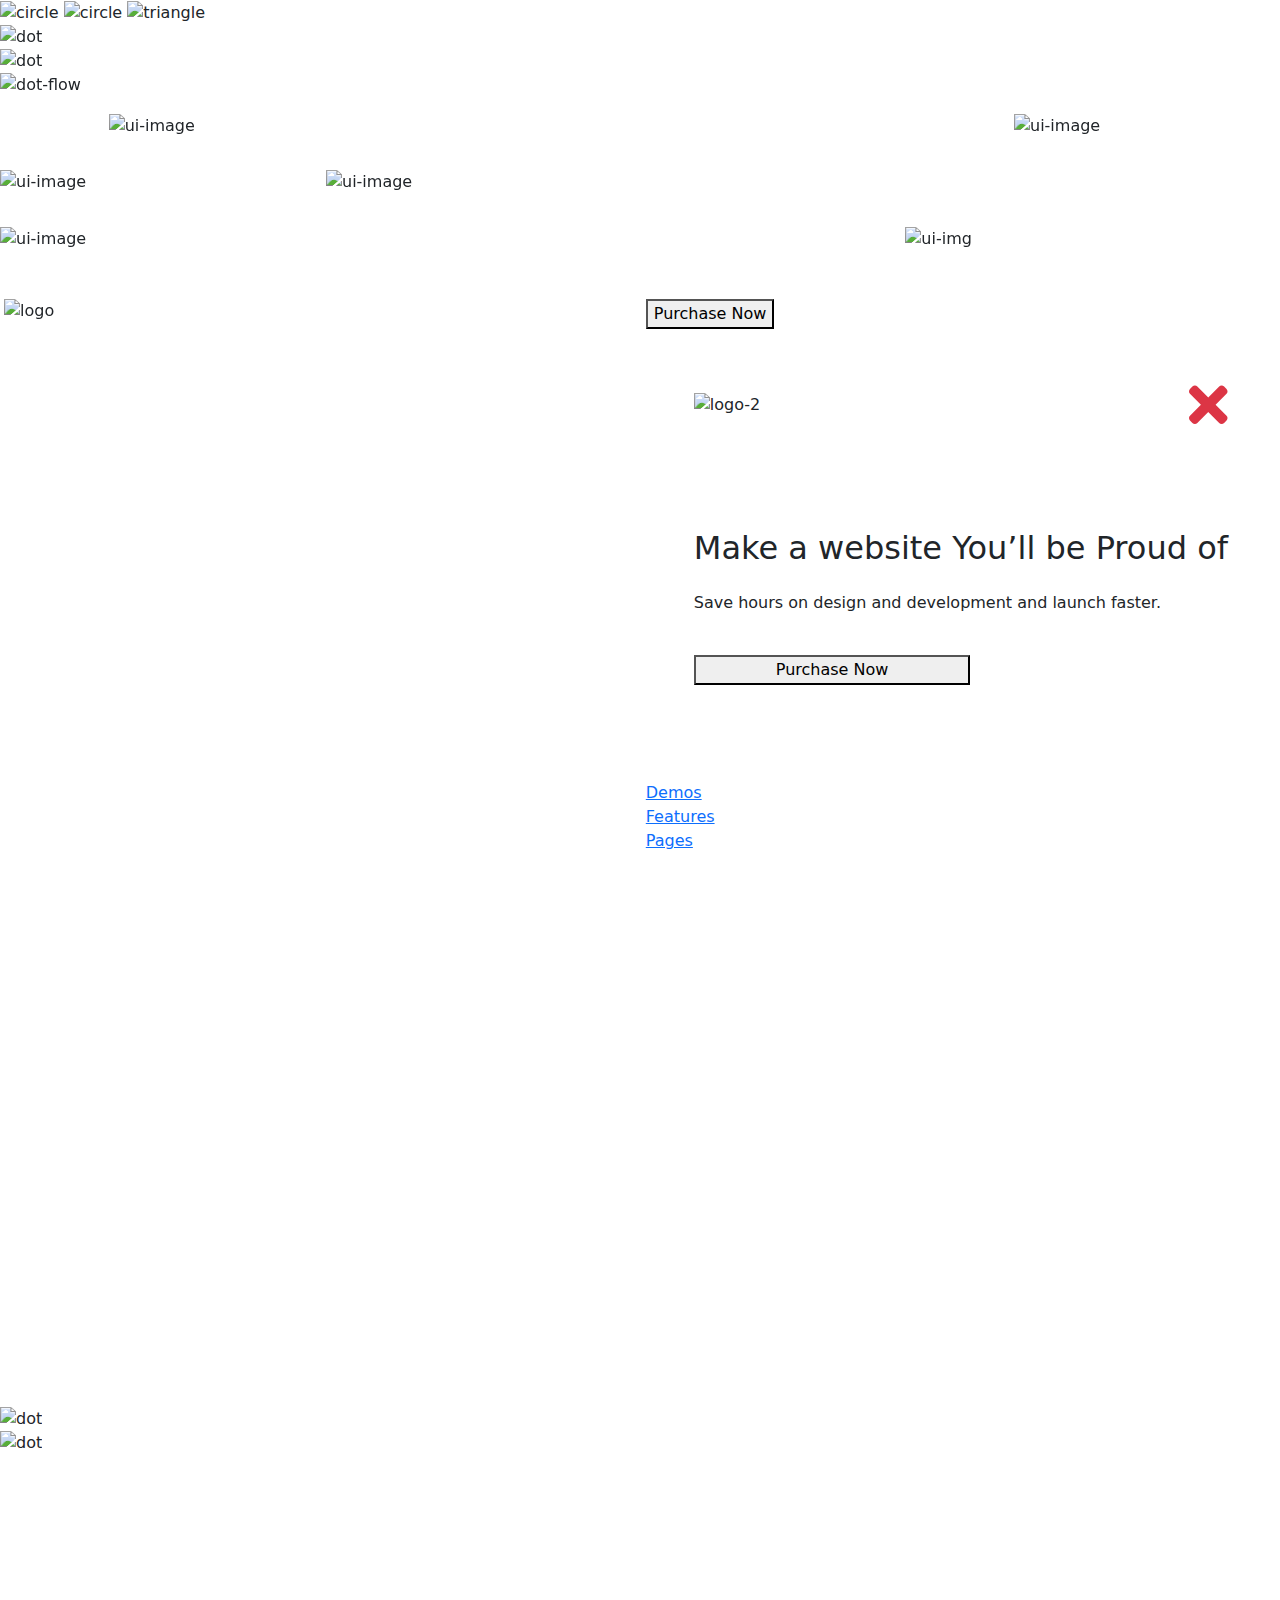
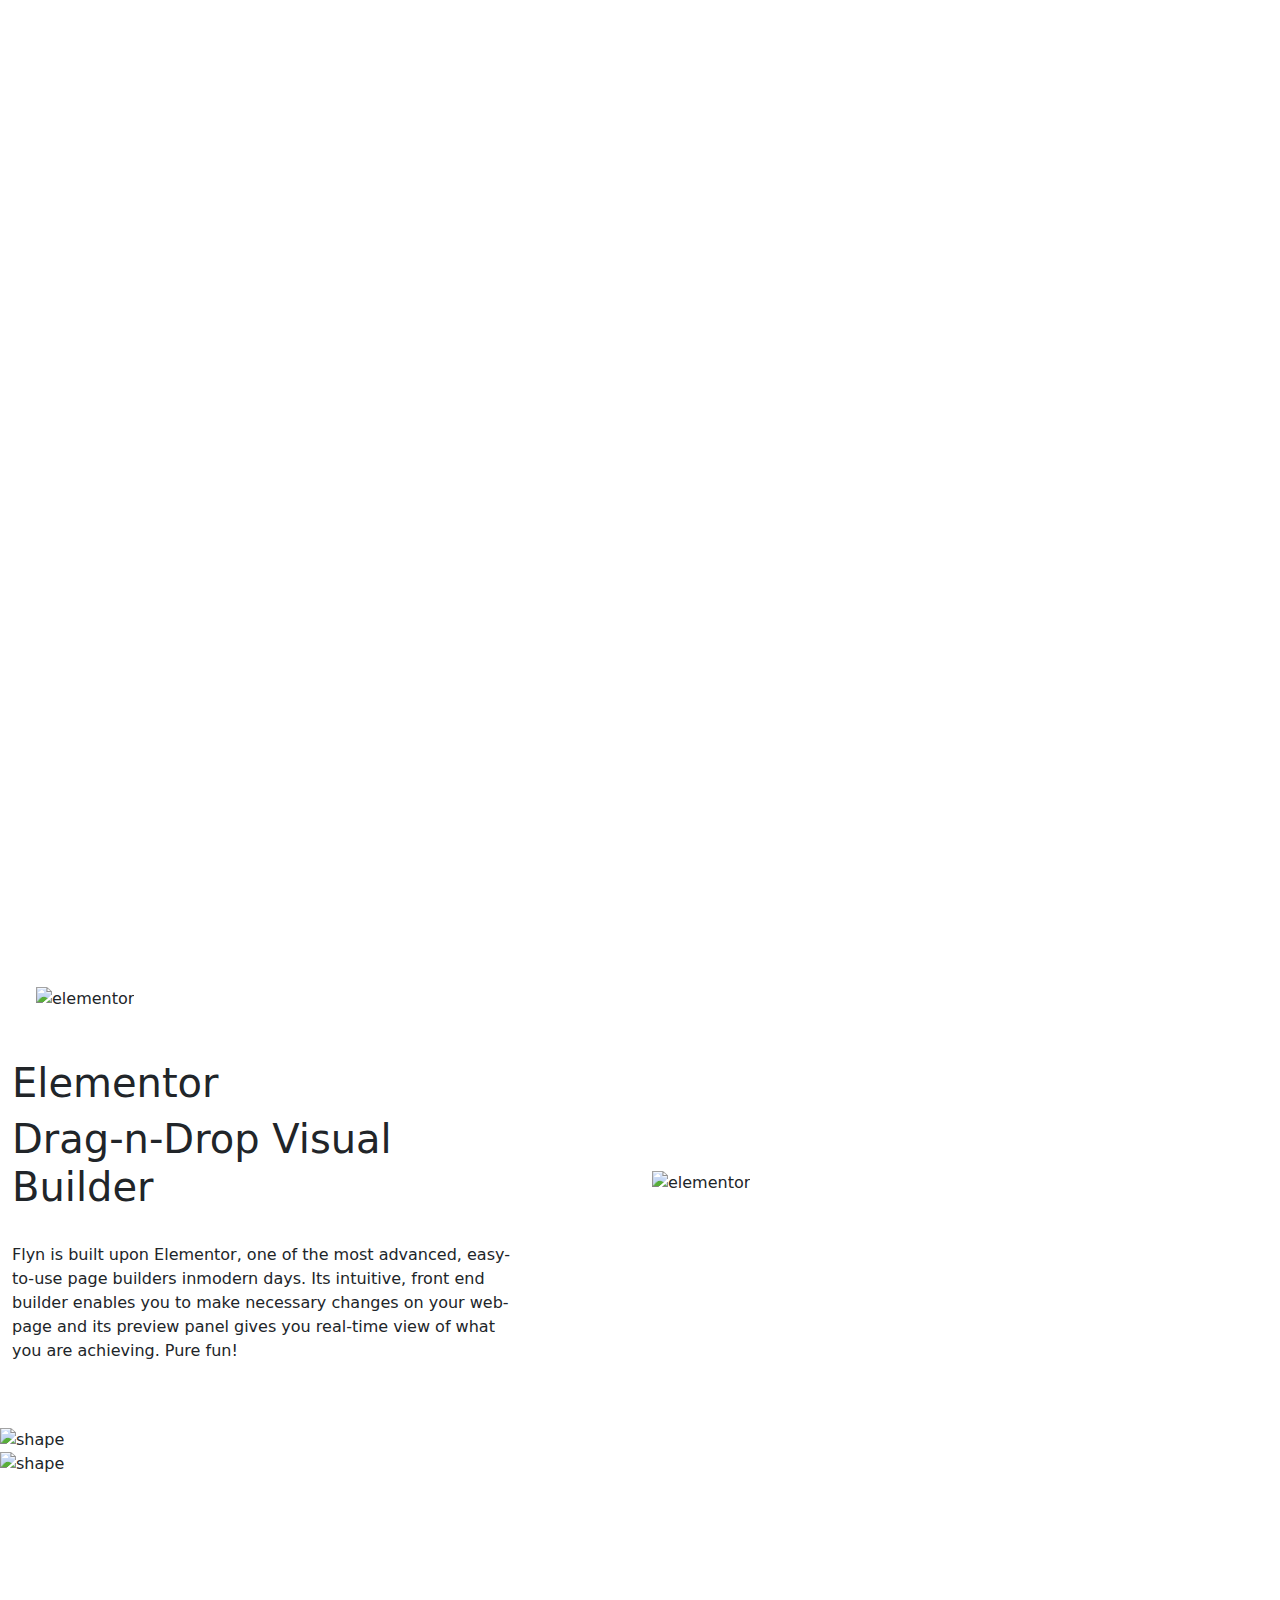
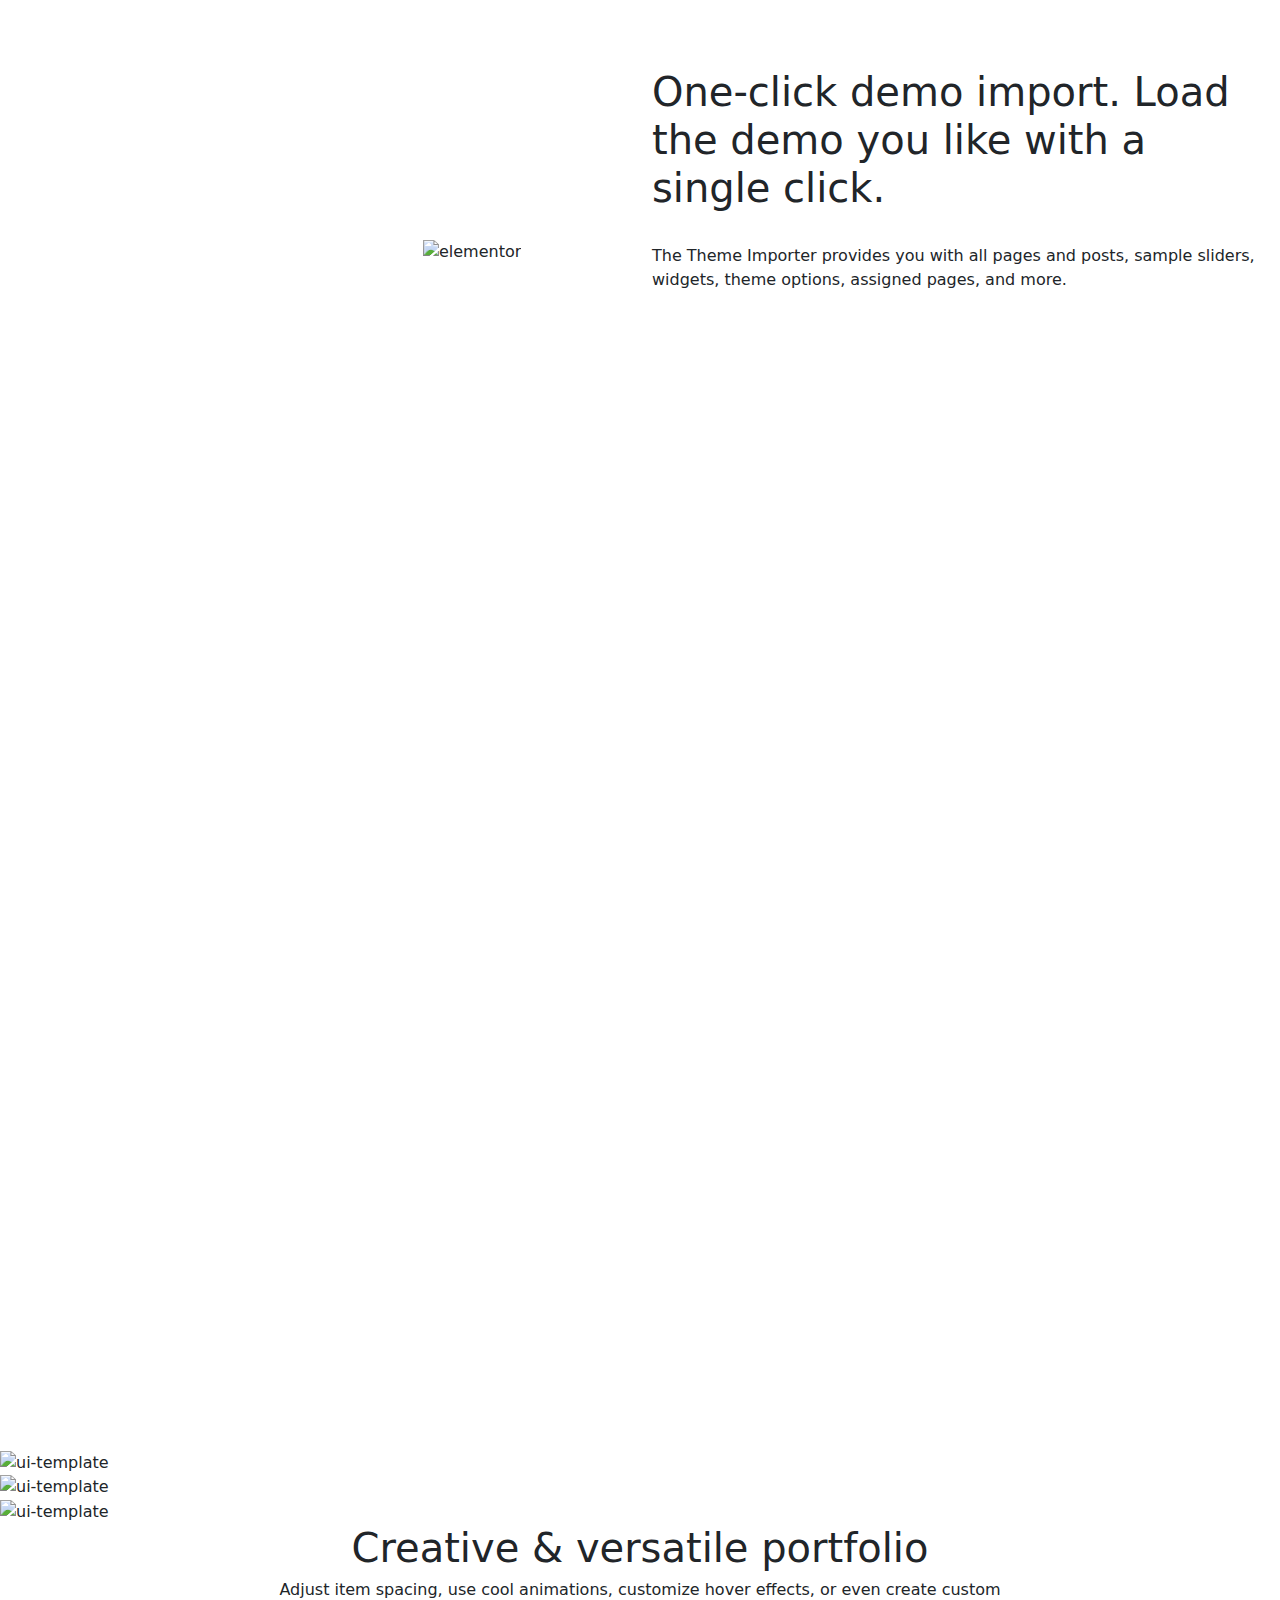
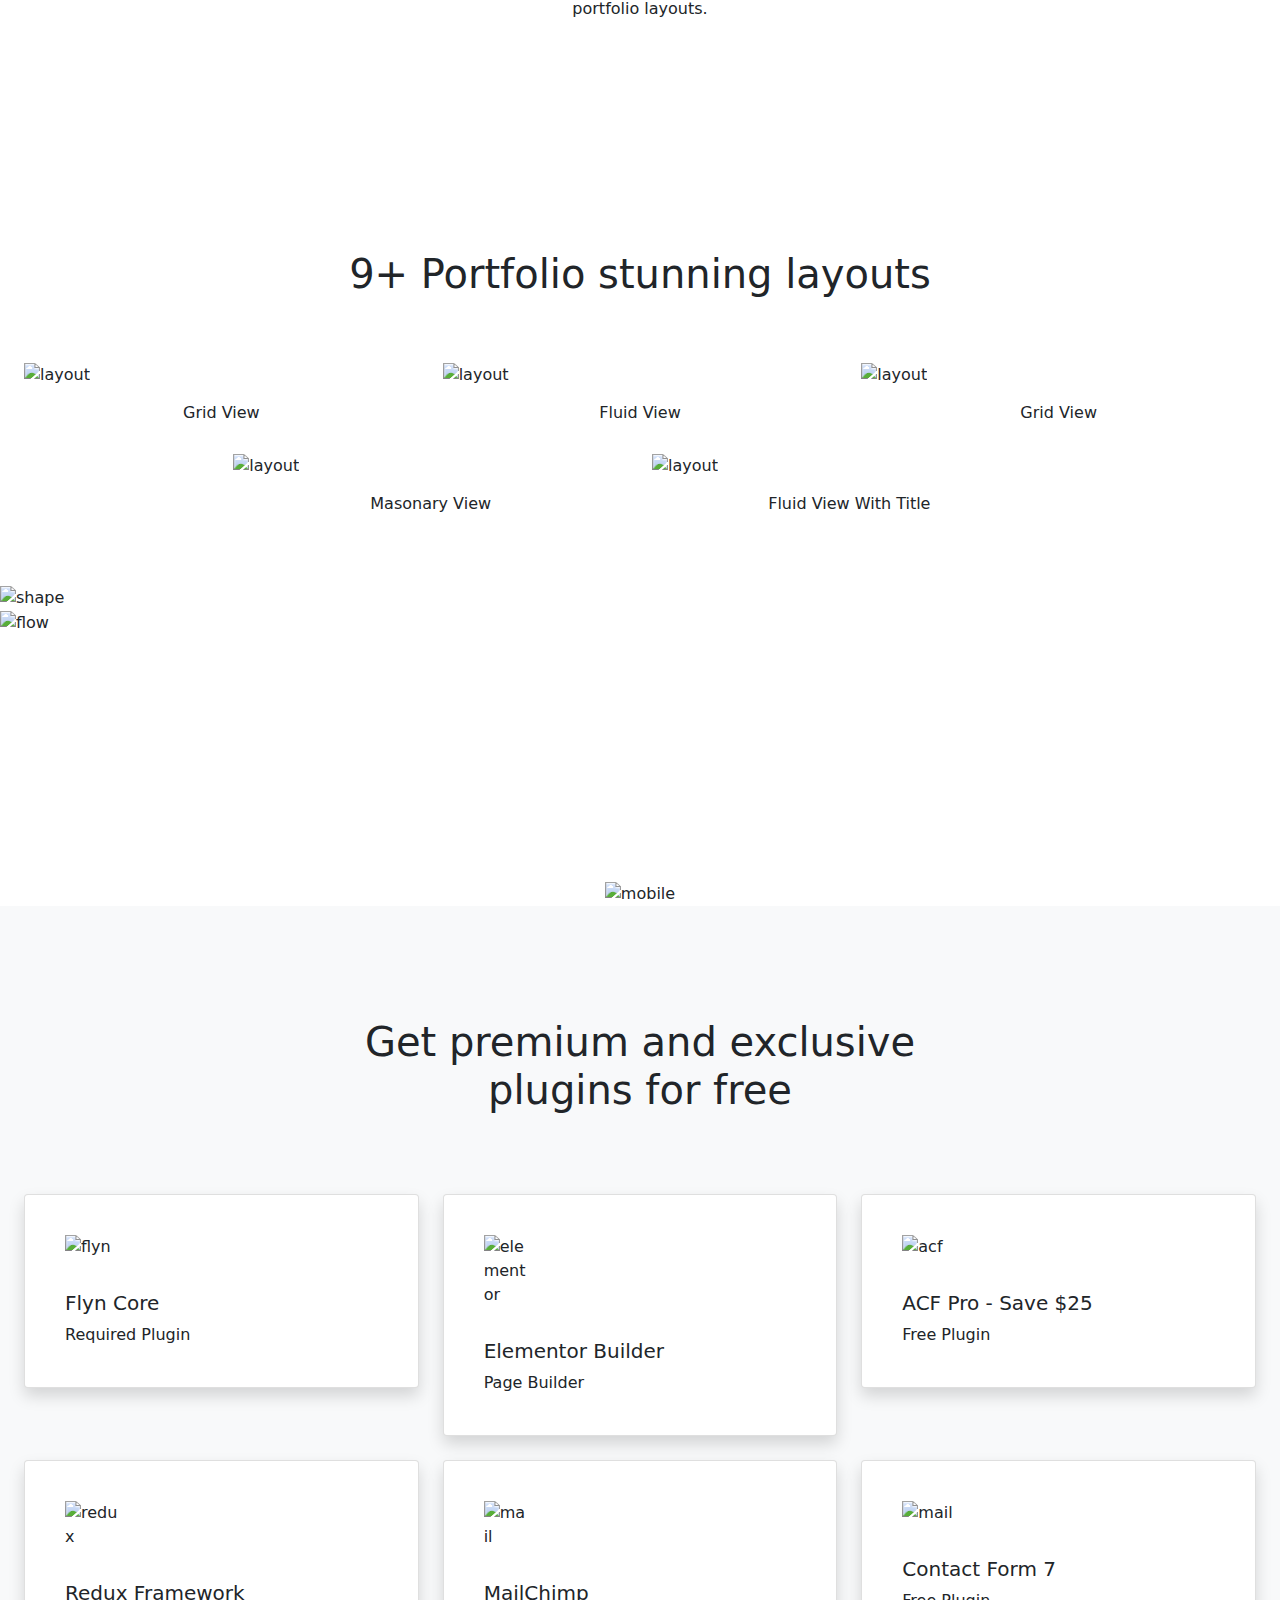
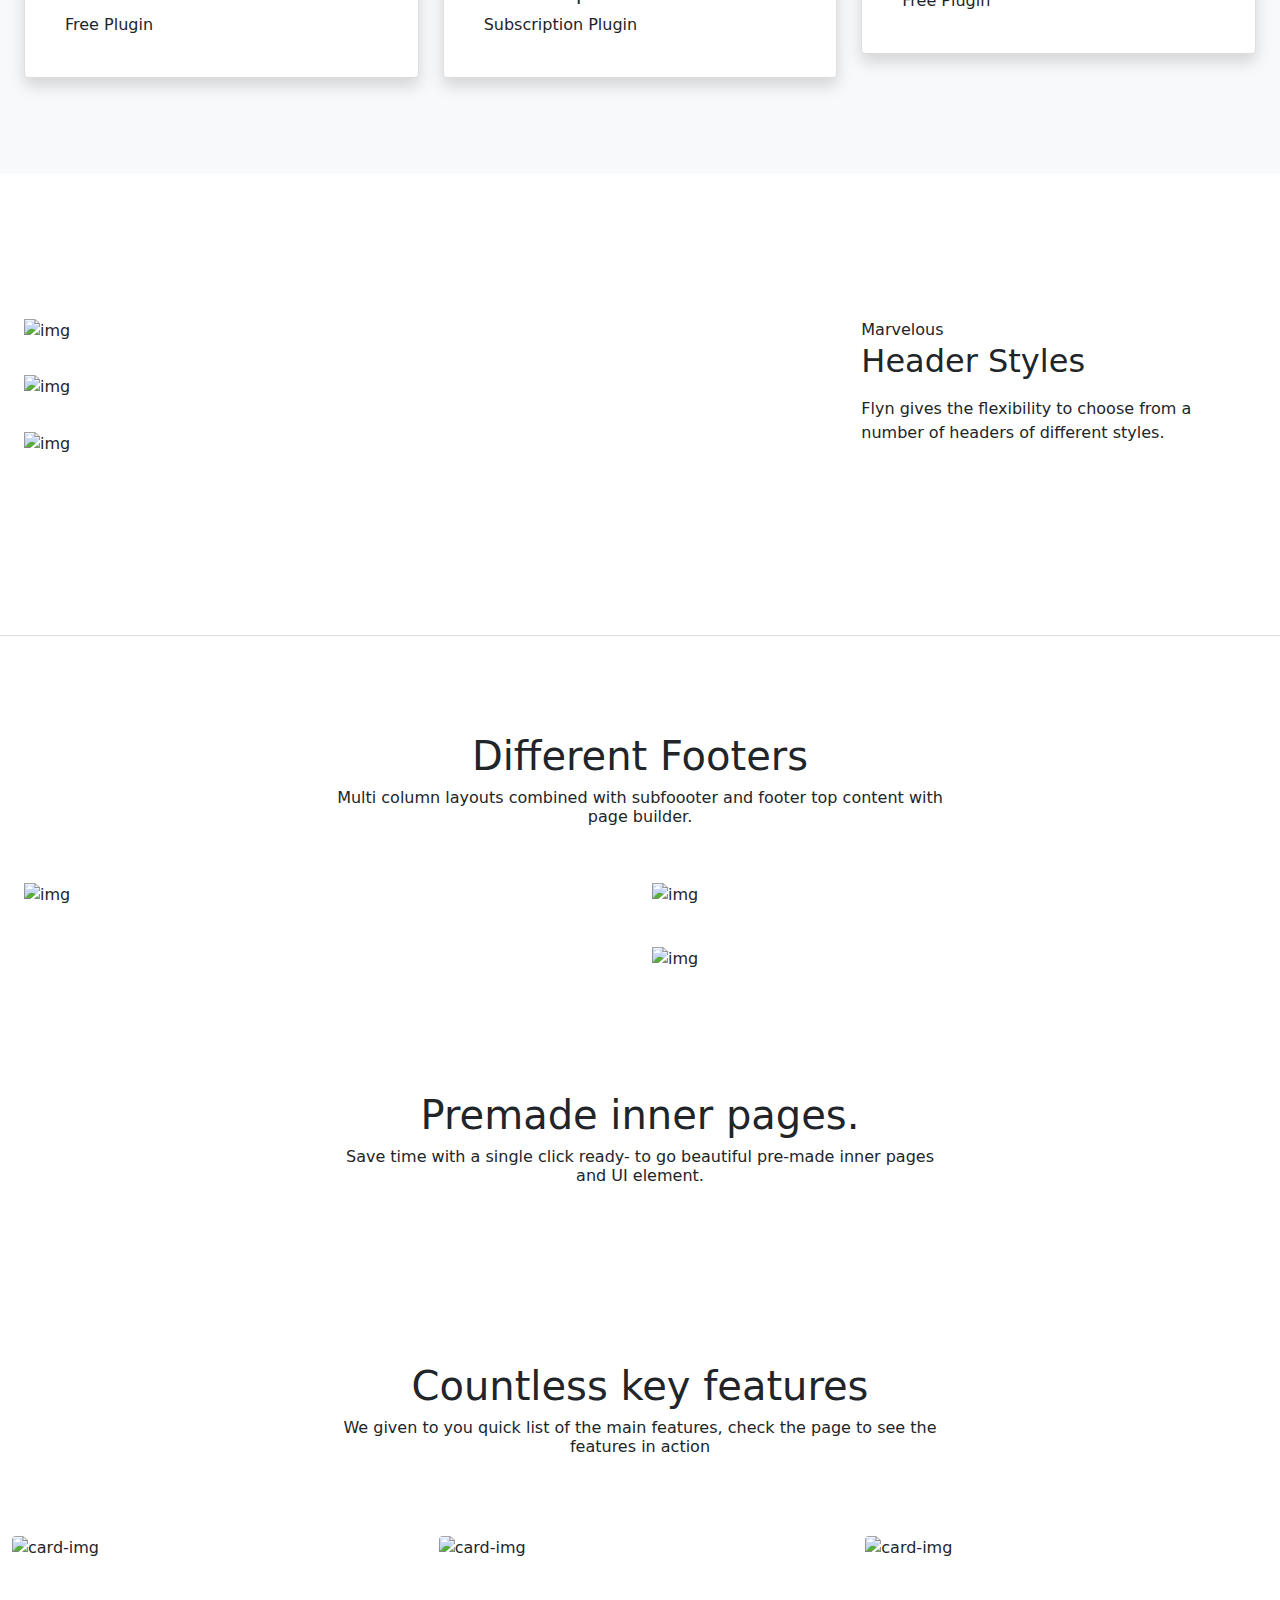
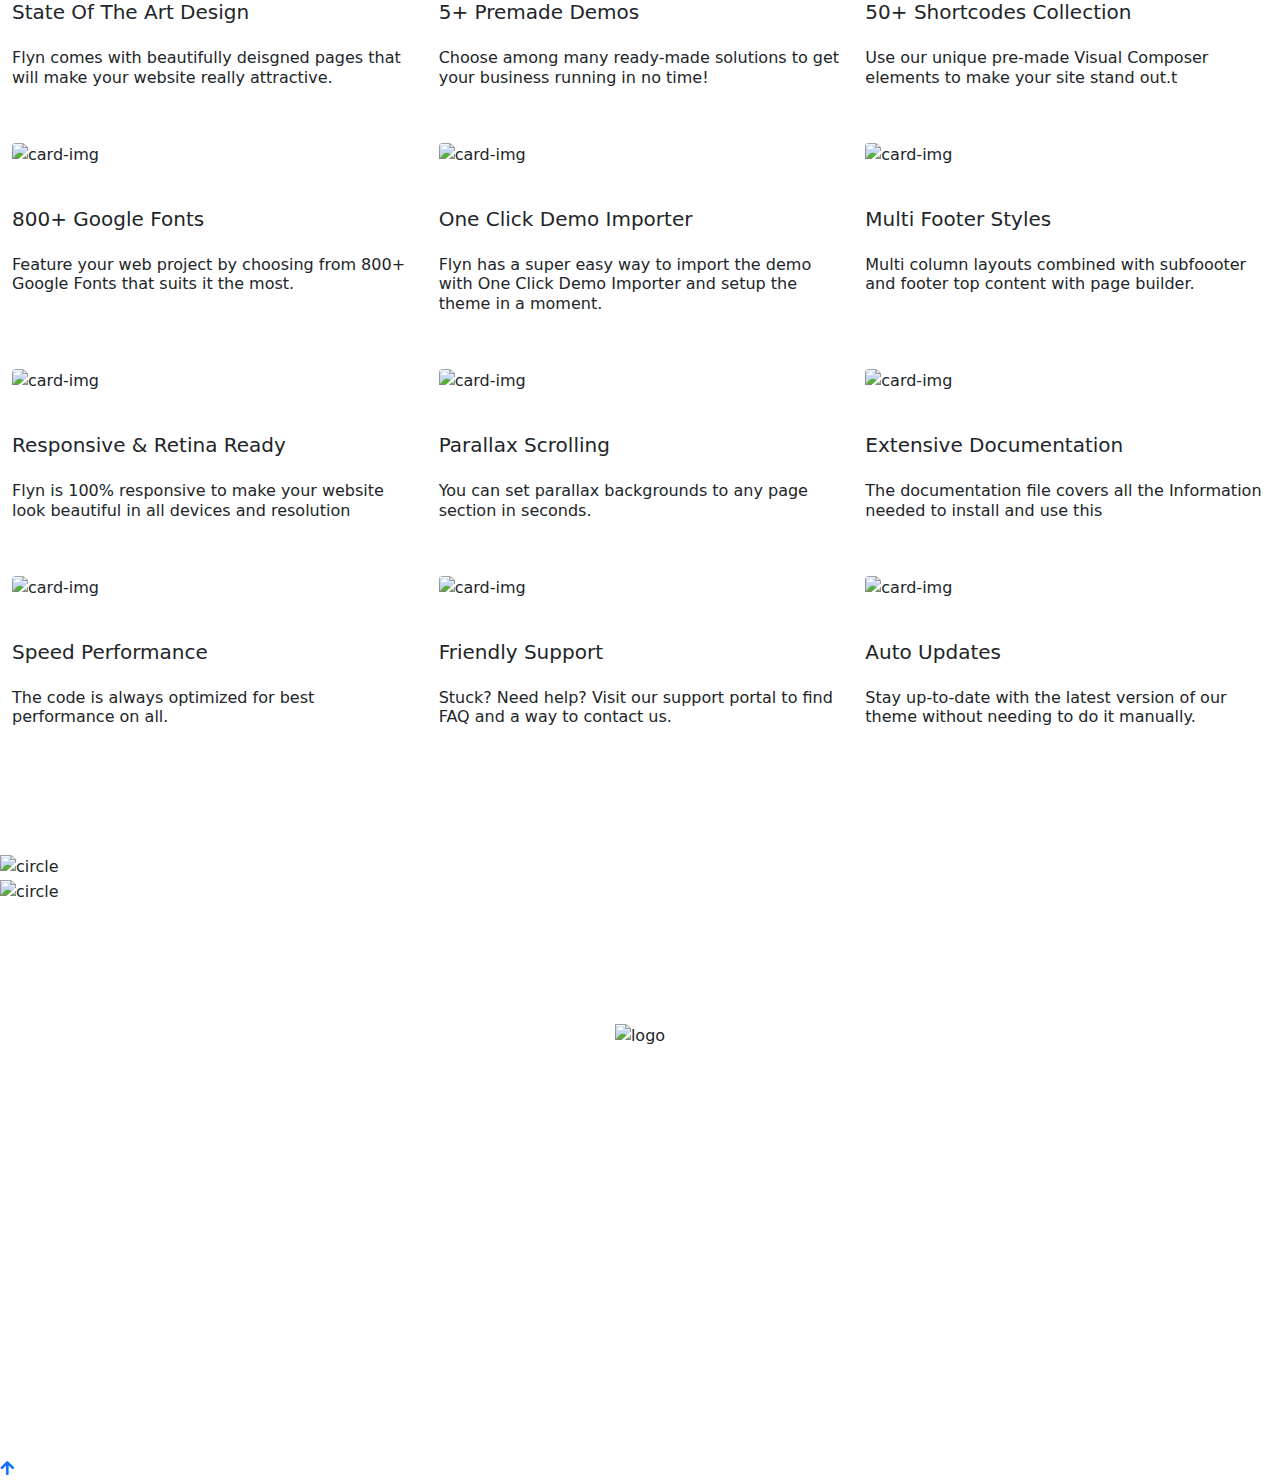
==== commit 628bc030: "Changing CSS Path" ====
--- a/index.html
+++ b/index.html
@@ -7,9 +7,9 @@
     <meta name="viewport" content="width=device-width, initial-scale=1">
 
     <!-- CSS Syles -->
-    <link rel="stylesheet" href="css/bootstrap.css">
+    <link rel="stylesheet" href="sass/css/bootstrap.css">
     <!-- <link rel="stylesheet" href="css/style.css"> -->
-    <link rel="stylesheet" href="sass/scss/css/style.min.css">
+    <link rel="stylesheet" href="scss/css/style.min.css">
     <!-- Fontawesome -->
     <link rel="stylesheet" href="sass/css/fontawesome/css/all.min.css">
     <!-- OwlCarousel -->
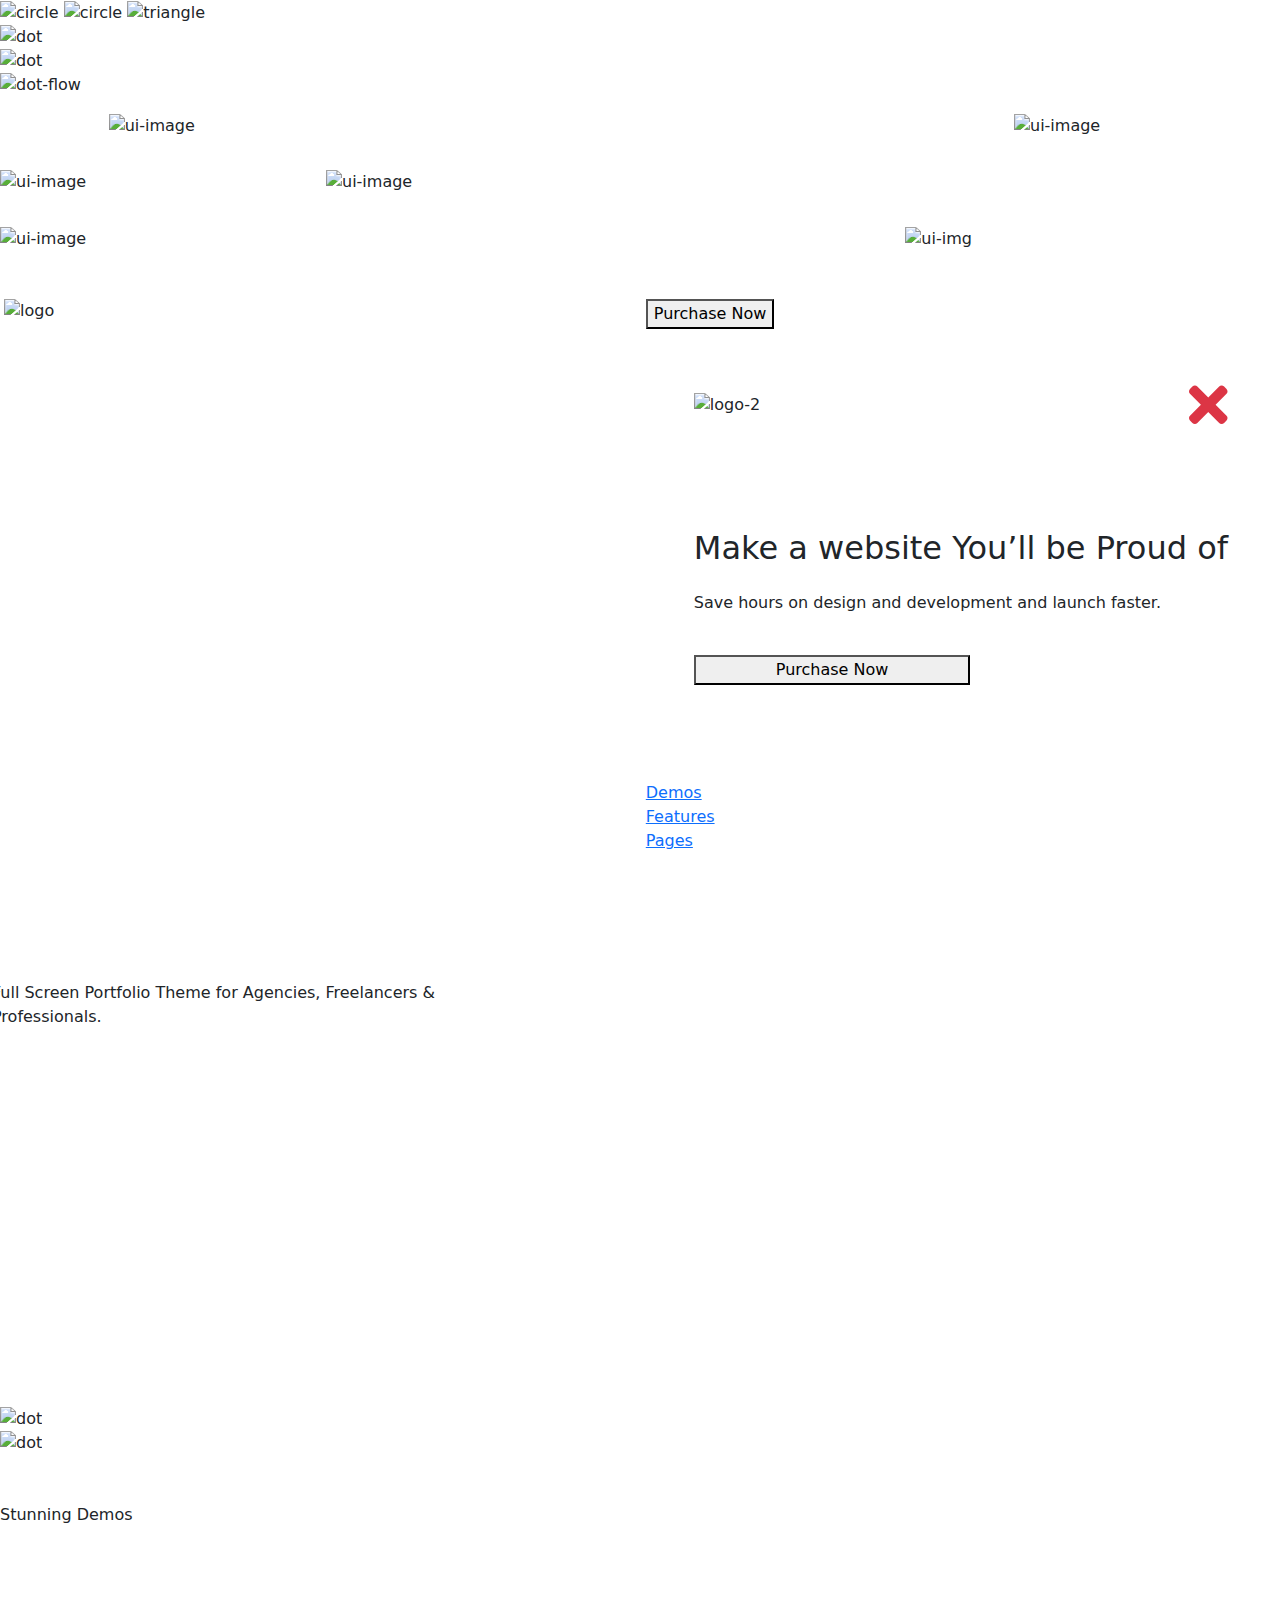
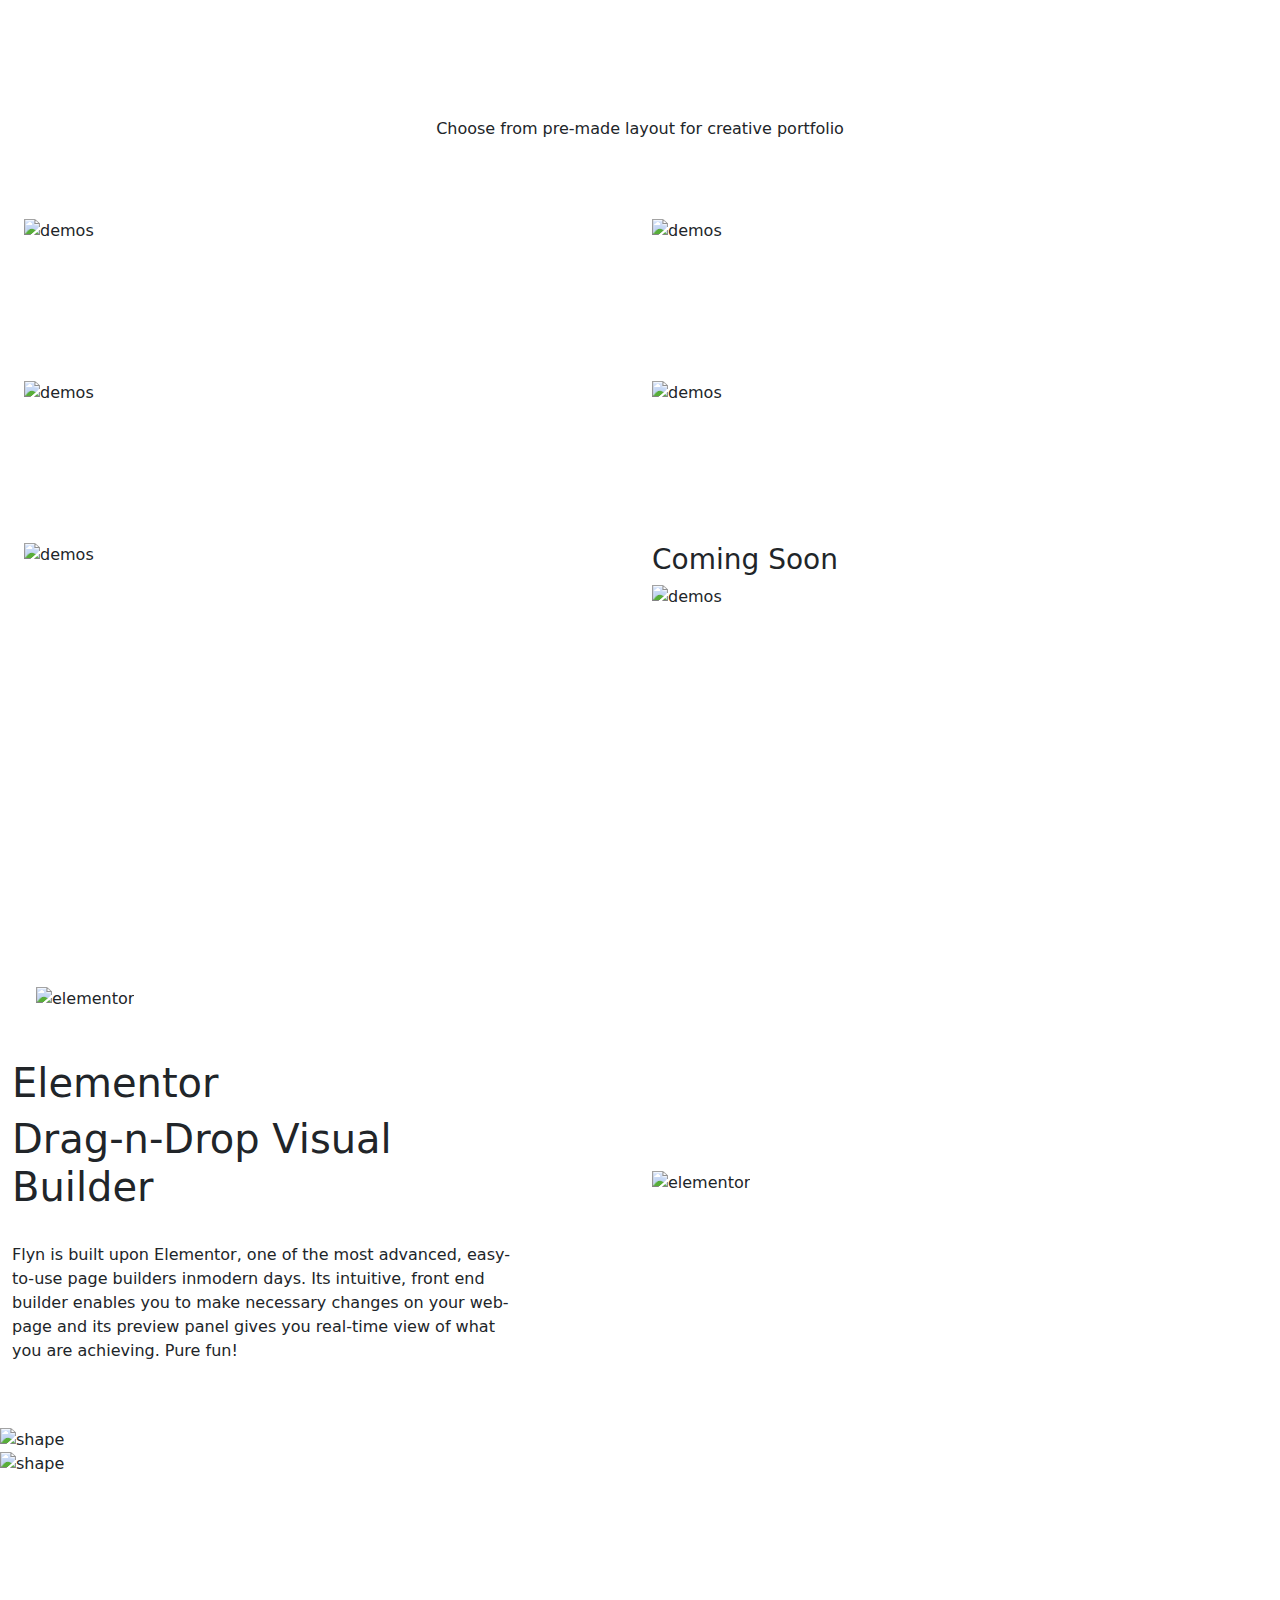
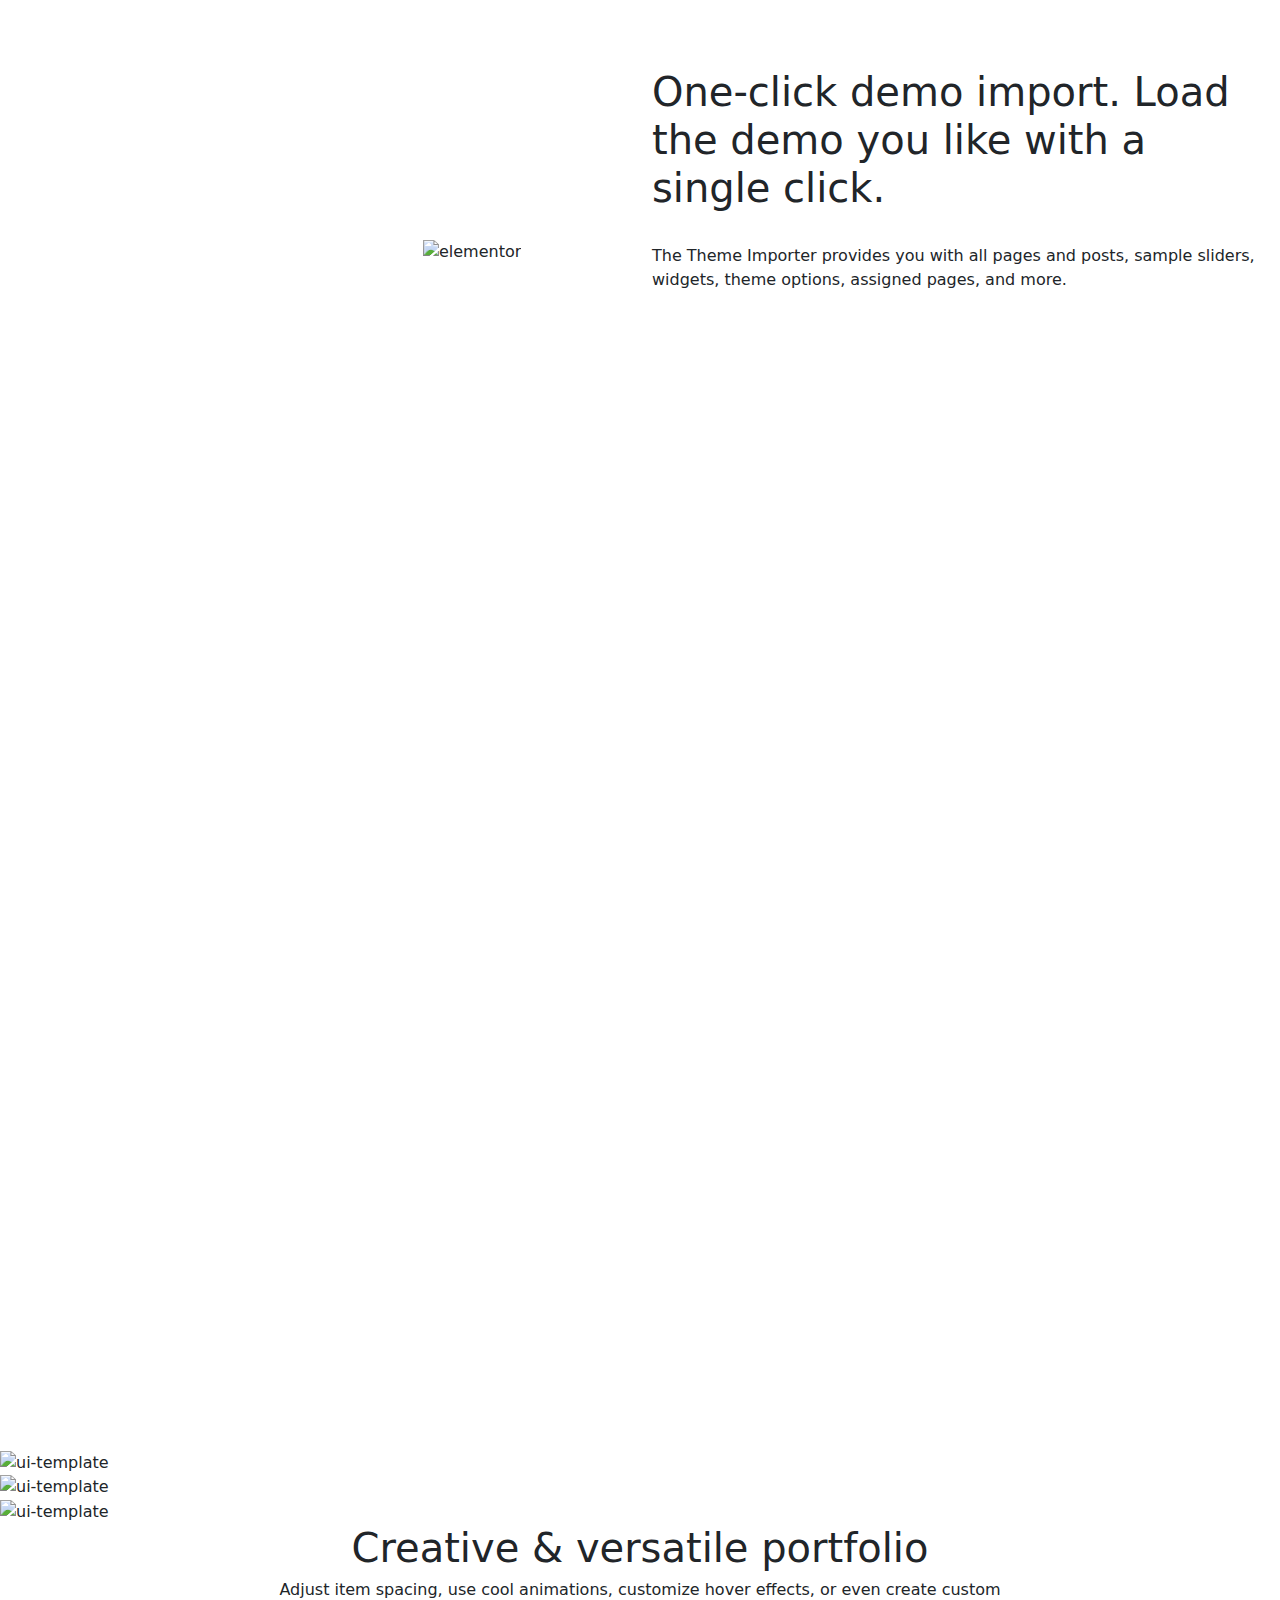
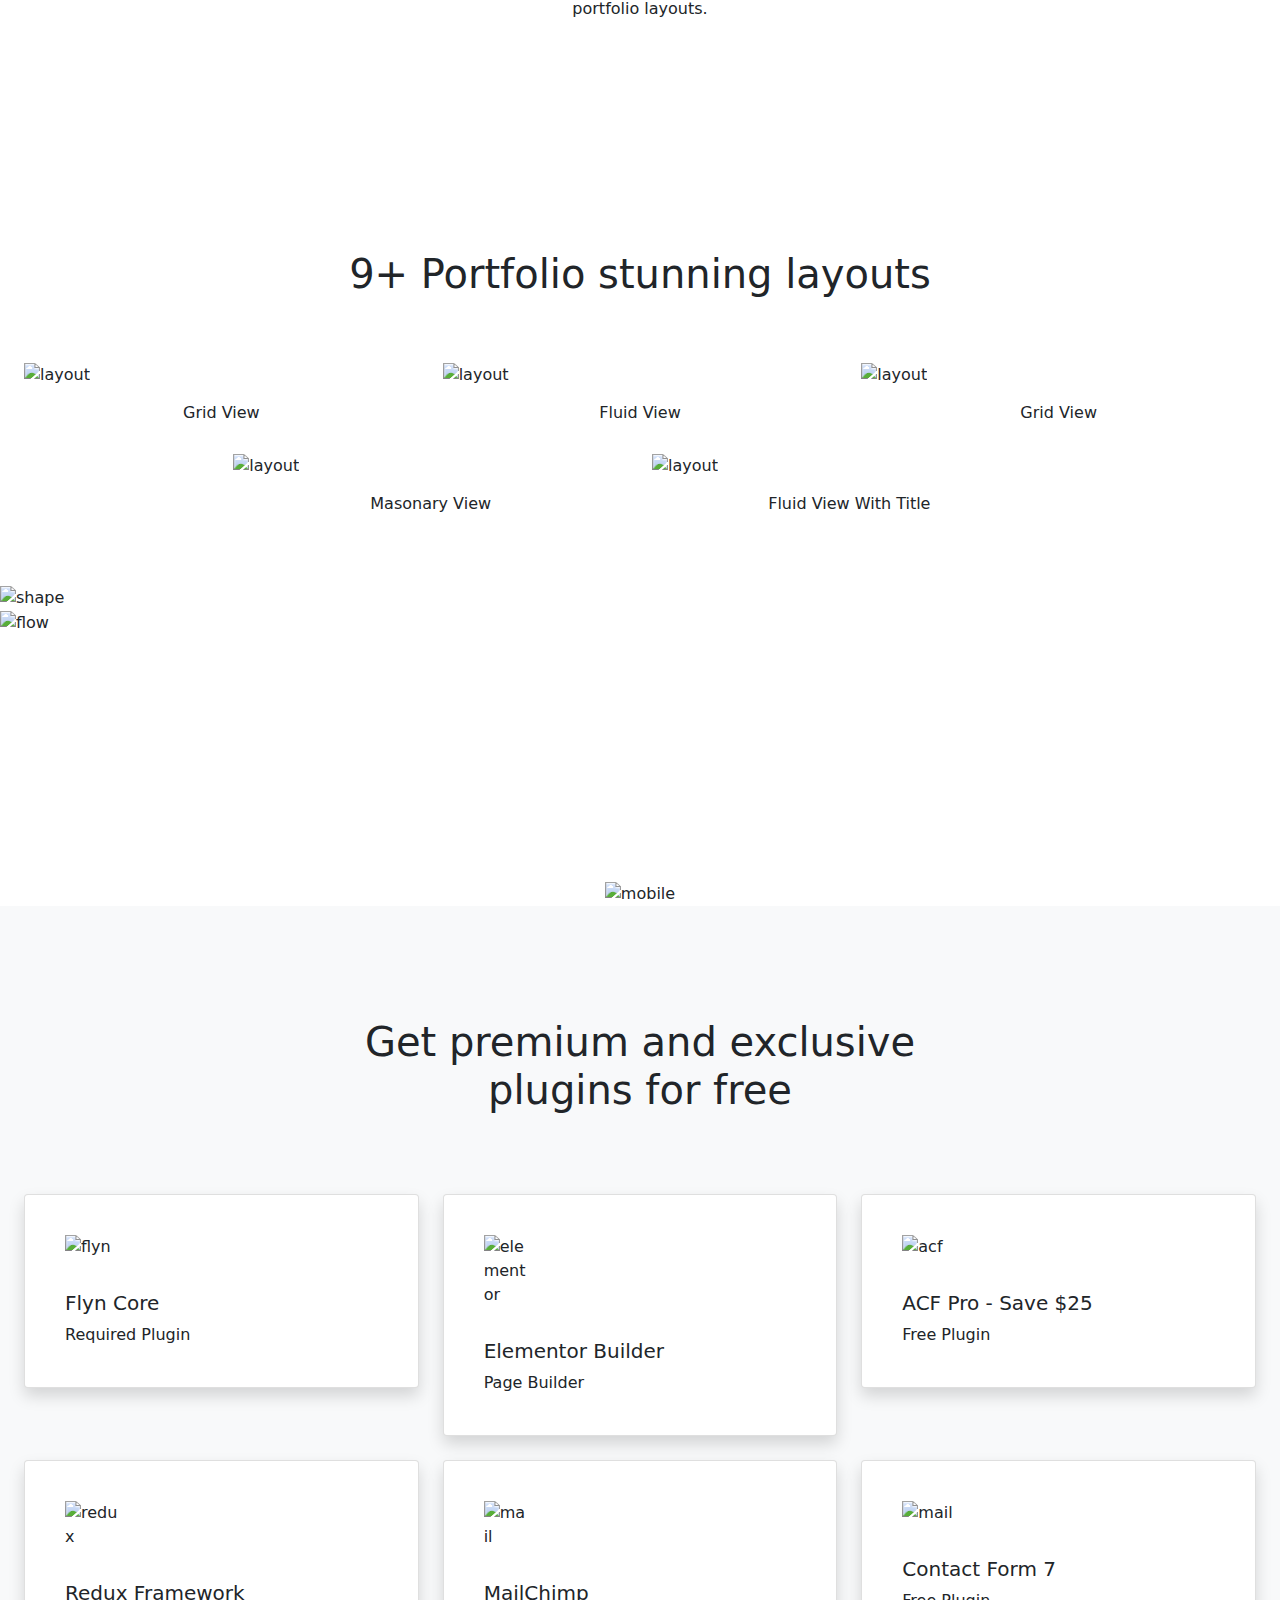
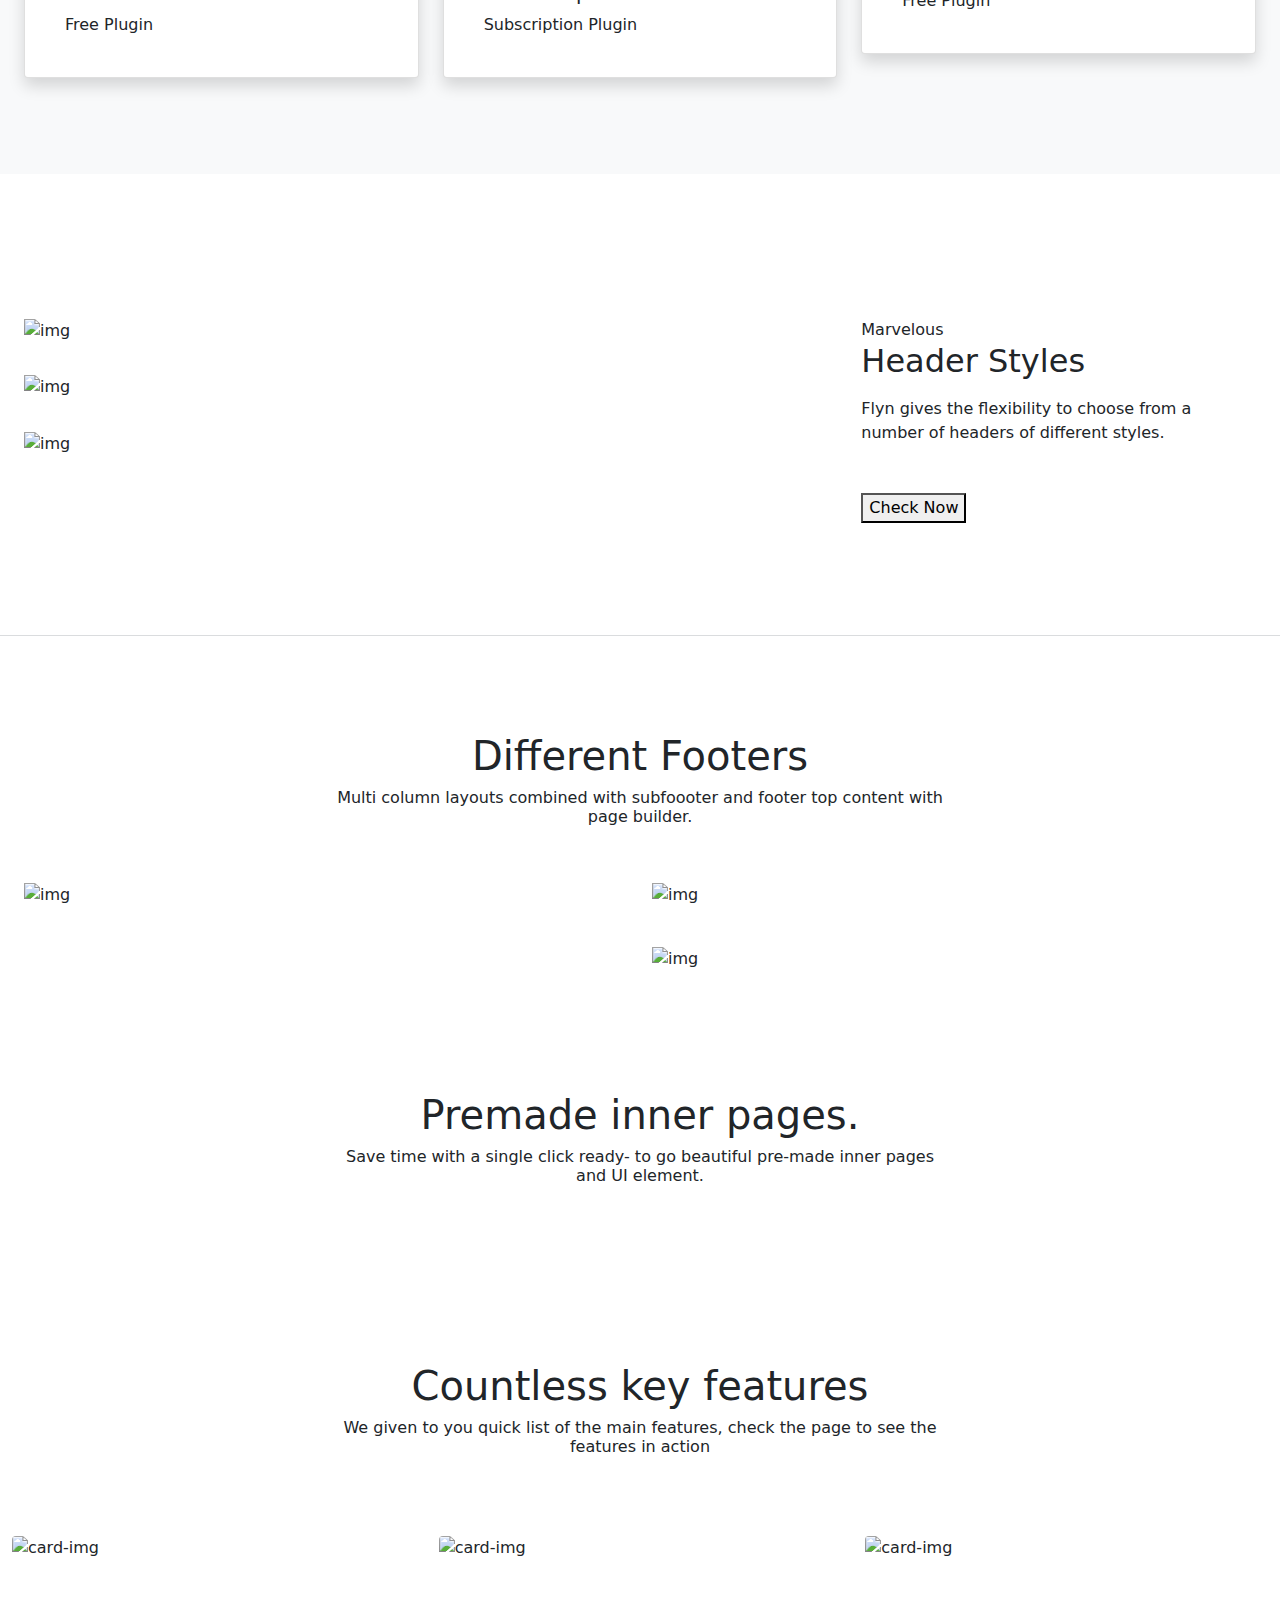
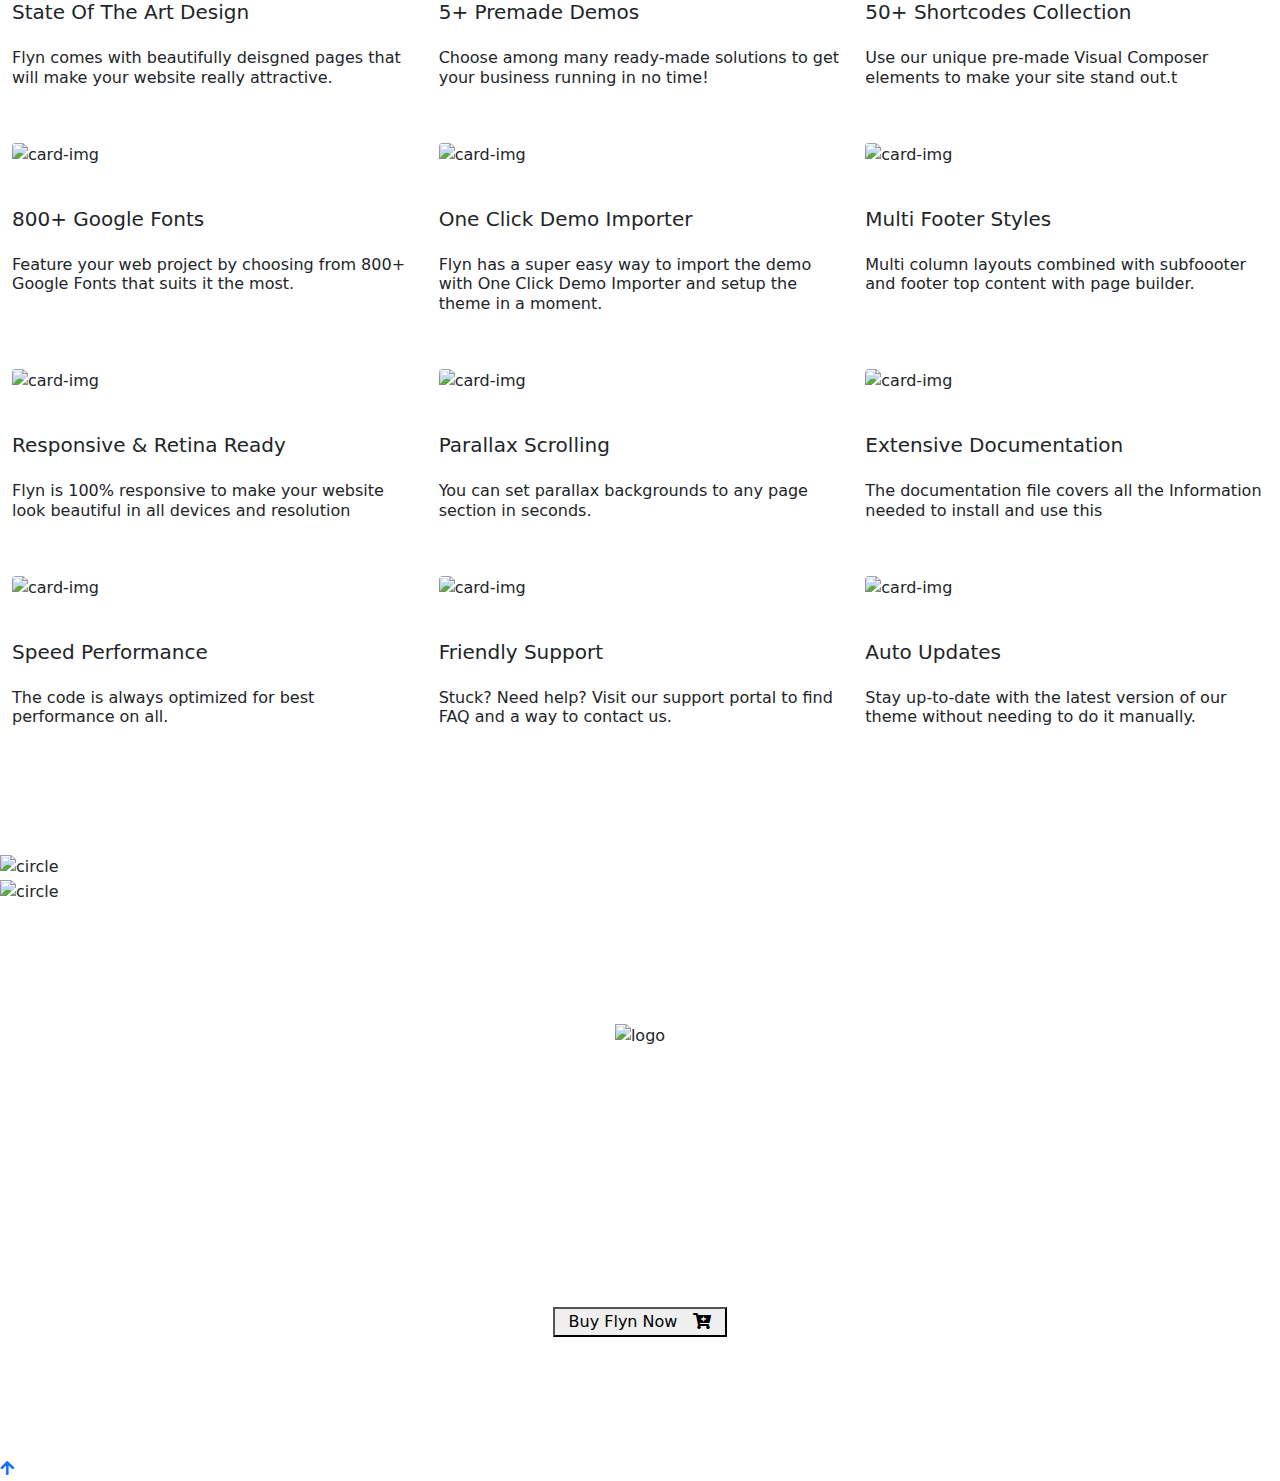
==== commit e66dd8ab: "unknown" ====
--- a/index.html
+++ b/index.html
@@ -9,7 +9,7 @@
     <!-- CSS Syles -->
     <link rel="stylesheet" href="sass/css/bootstrap.css">
     <!-- <link rel="stylesheet" href="css/style.css"> -->
-    <link rel="stylesheet" href="scss/css/style.min.css">
+    <link rel="stylesheet" href="sass/css/style.min.css">
     <!-- Fontawesome -->
     <link rel="stylesheet" href="sass/css/fontawesome/css/all.min.css">
     <!-- OwlCarousel -->
@@ -35,8 +35,8 @@
 
         <div class="ui-image d-xl-block">
             <div class="row py-3">
-                <div class="col-8 offset-1"><img class="ux-ui" id="img1" src="image/img_1.png" alt="ui-image"></div>
-                <div class="col-3 px-5"><img class="ux-ui" id="img2" src="image/img_2.png" alt="ui-image"></div>
+                <div class="col-8 offset-1"><img class="ux-ui" id="img1" src="https://thumbnails-photos.amazon.com/v1/thumbnail/kSvyatcqQjqhRK3AIWJASQ?viewBox=449%2C246&ownerId=A1BG5MZSWDOLKF" alt="ui-image"></div>
+                <div class="col-3 px-5"><img class="ux-ui" id="img2" src="" alt="ui-image"></div>
             </div>
             <div class="row py-3">
                 <div class="col-3"><img class="ux-ui" id="img3" src="image/img_3.png" alt="ui-image"></div>
@@ -193,7 +193,7 @@
             <div class="row py-5 mt-xl-5 flex-xl-nowrap align-items-center">
                 <div class="col-xl-5 text-xl-start text-center">
                     <div class="elementor-icon mx-xl-4 mx-auto">
-                        <img src="image/icon_1.png" alt="elementor" width="35">
+                        <img src="https://thumbnails-photos.amazon.com/v1/thumbnail/e1AmjYnFT1OnV4Akt8wjlw?viewBox=231&ownerId=A1BG5MZSWDOLKF" alt="elementor" width="35">
                     </div>
                     <div class="pt-xl-5">
                         <h1 class="f-w-400">Elementor</h1>
@@ -663,7 +663,7 @@
             <div class="container py-xl-5 px-xl-0 px-3">
                 <div class="row py-5 justify-content-center">
                     <div class="col-xl-6 py-4 text-center">
-                        <div><img src="image/logo_1.png" alt="logo"></div>
+                        <div><img src="https://preview.droitthemes.com/wp/flyn/demos/assets/images/logo/logo_1.png" alt="logo"></div>
                         <h1 class="text-white pt-4 pb-4 mt-3">Make a website You’ll be Proud of</h1>
                         <h6 class="text-white">Save hours on design and development and launch faster.</h6>
                         <div class="pt-5 mt-xl-4"><button class="button-purchase-now-1"><span class="px-2">Buy Flyn Now</span><i class="fas fa-cart-plus px-2" aria-hidden="true"></i></button></div>
